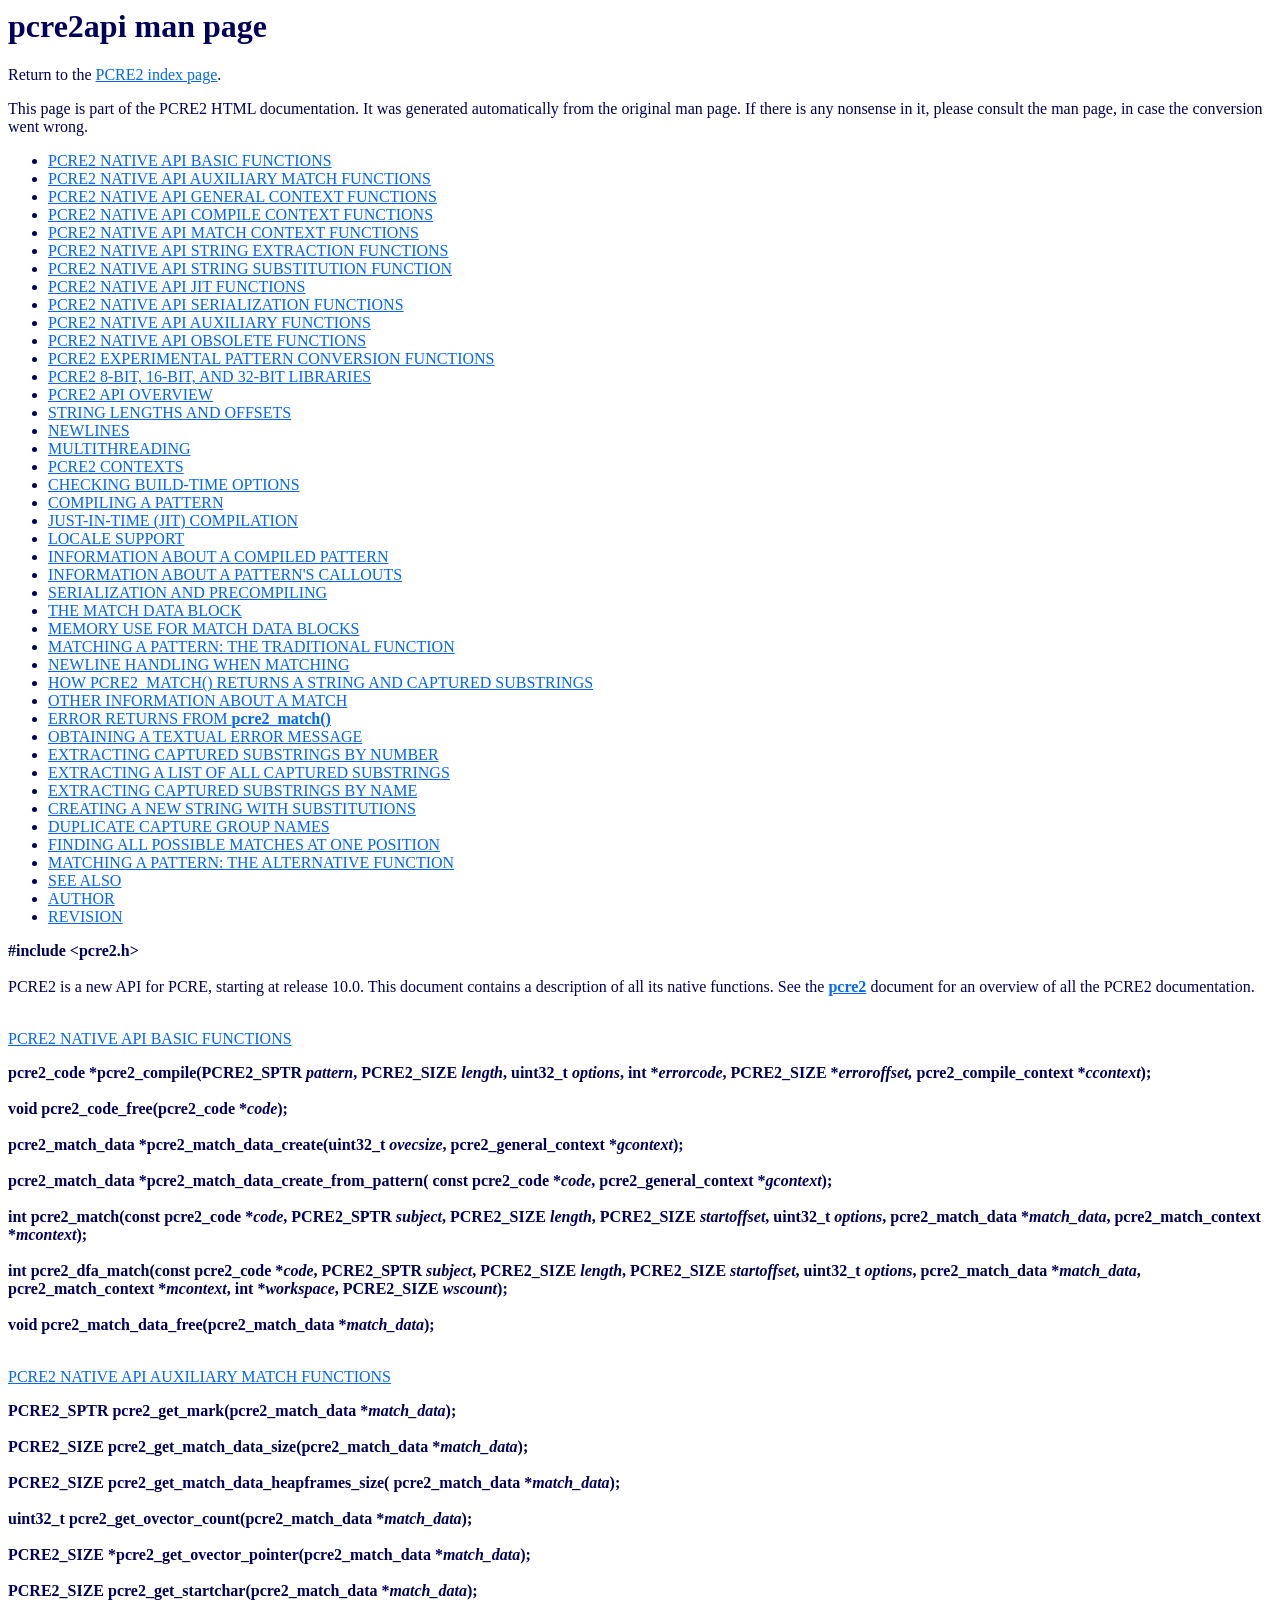
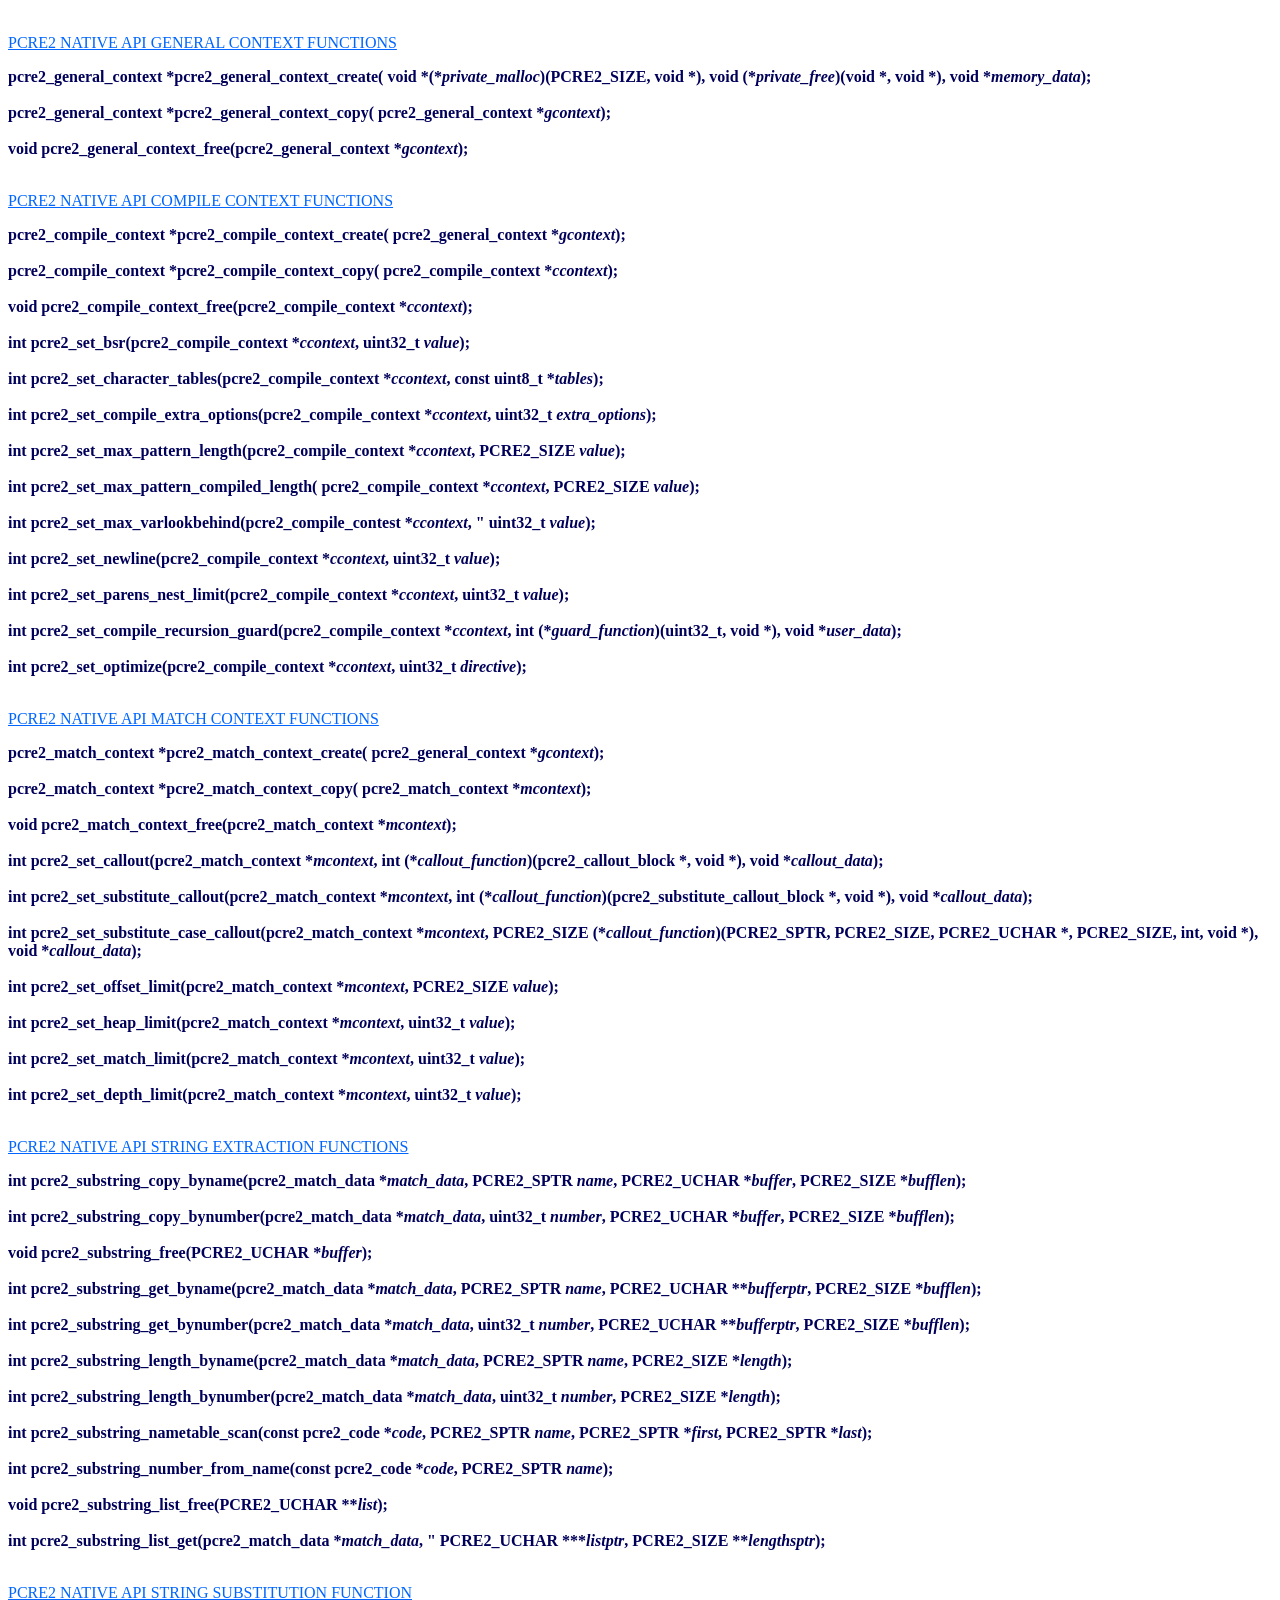
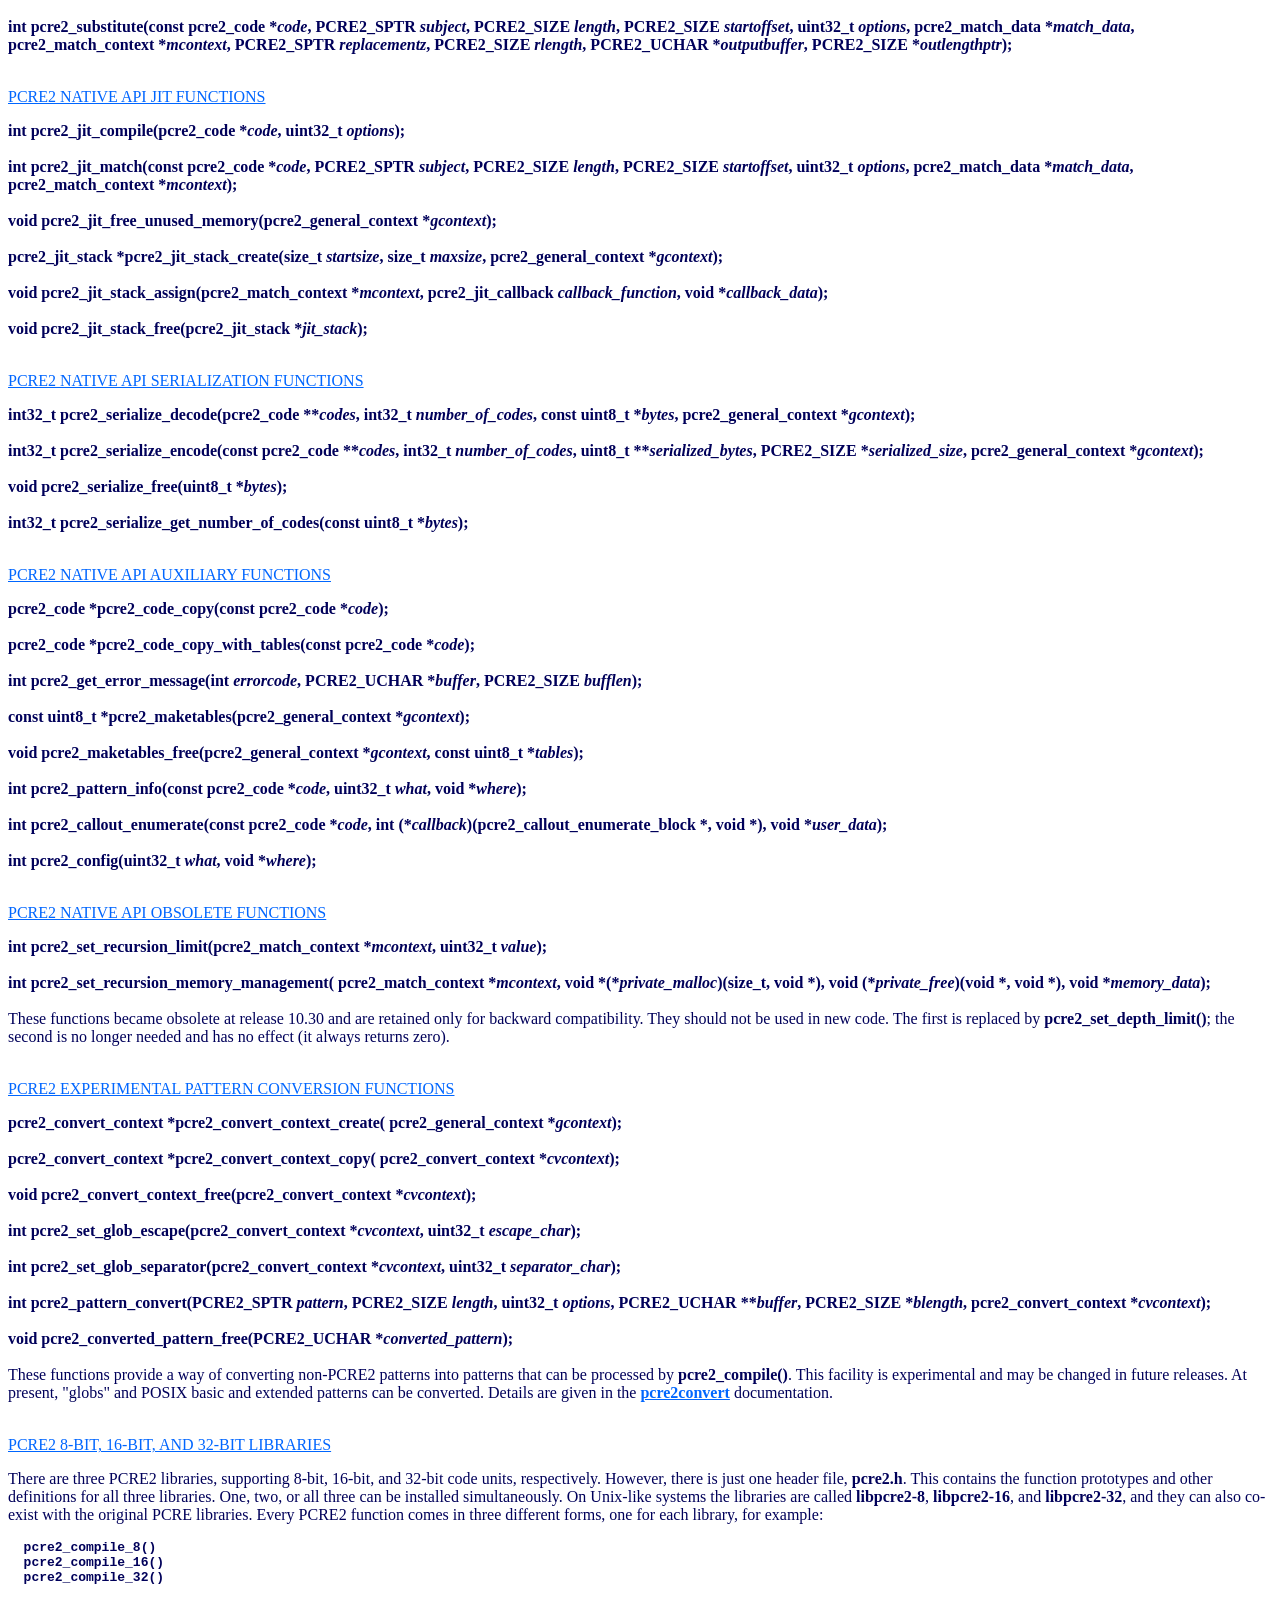
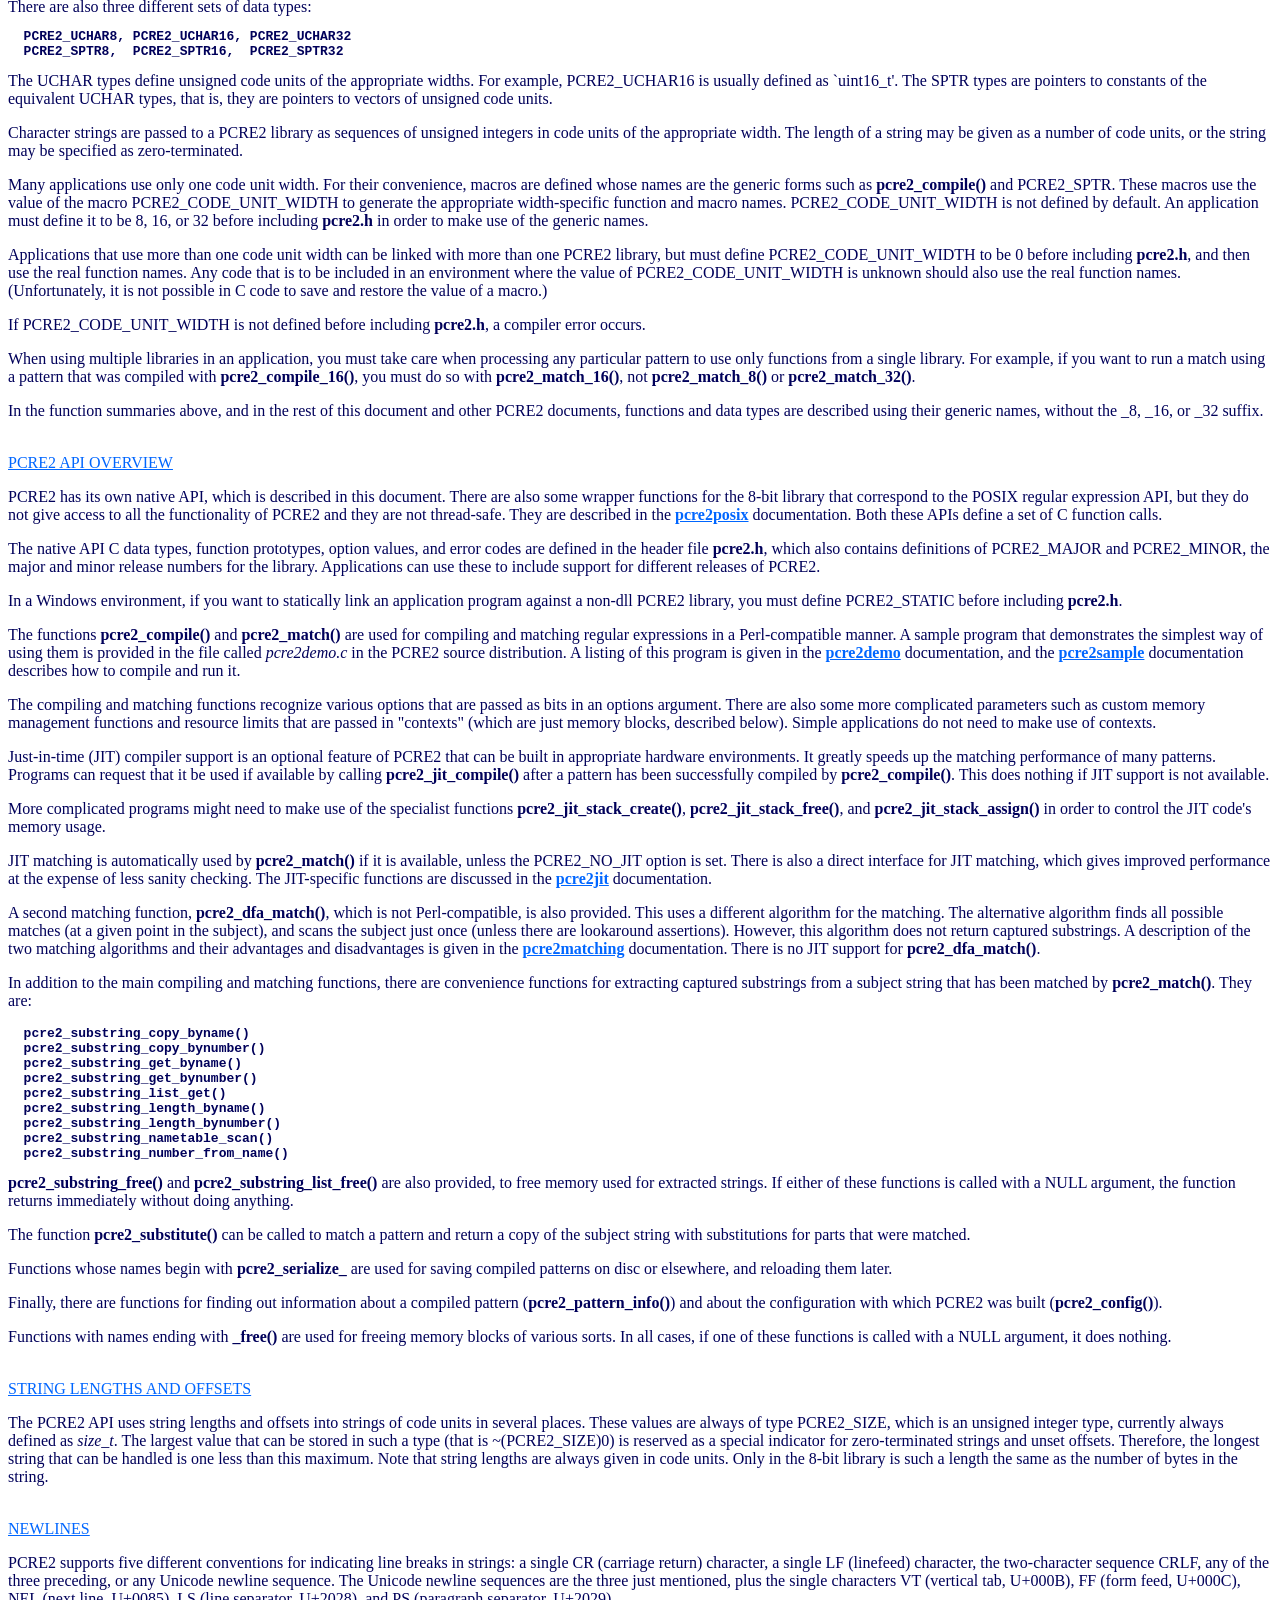
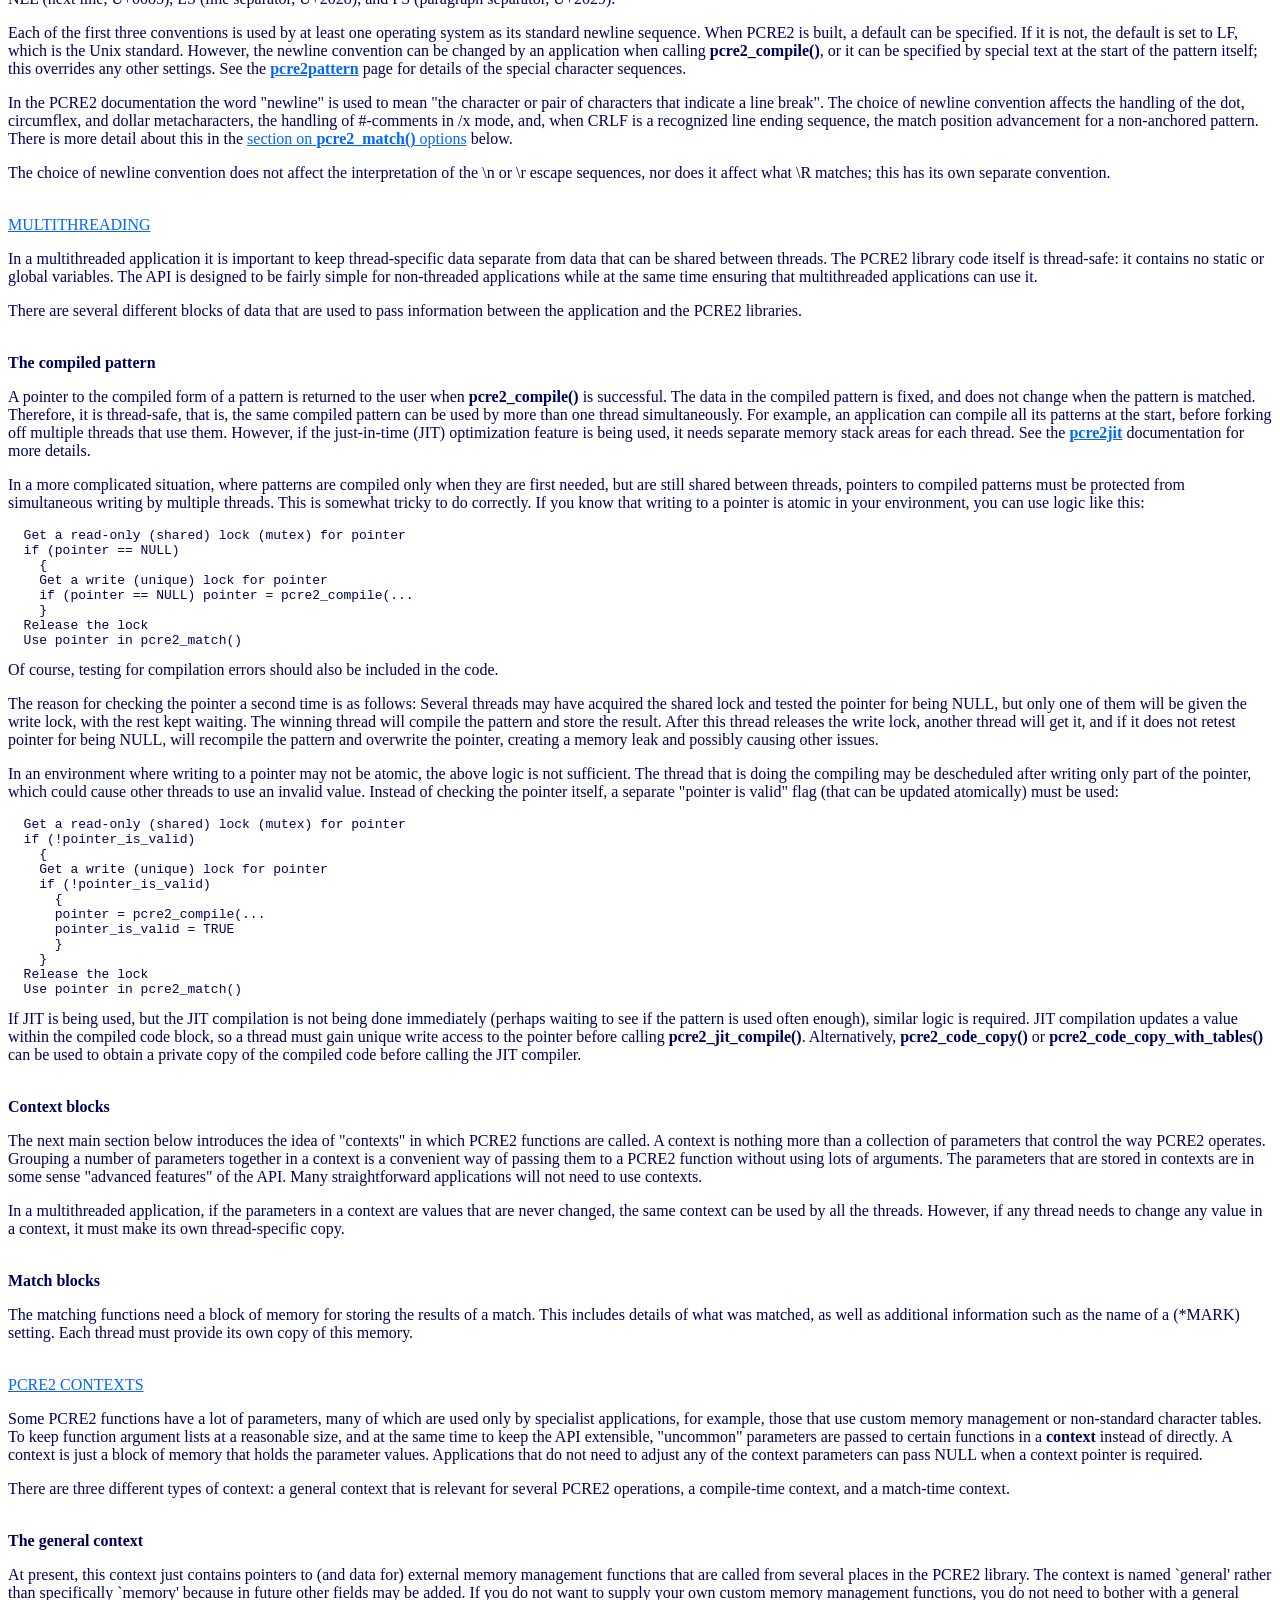
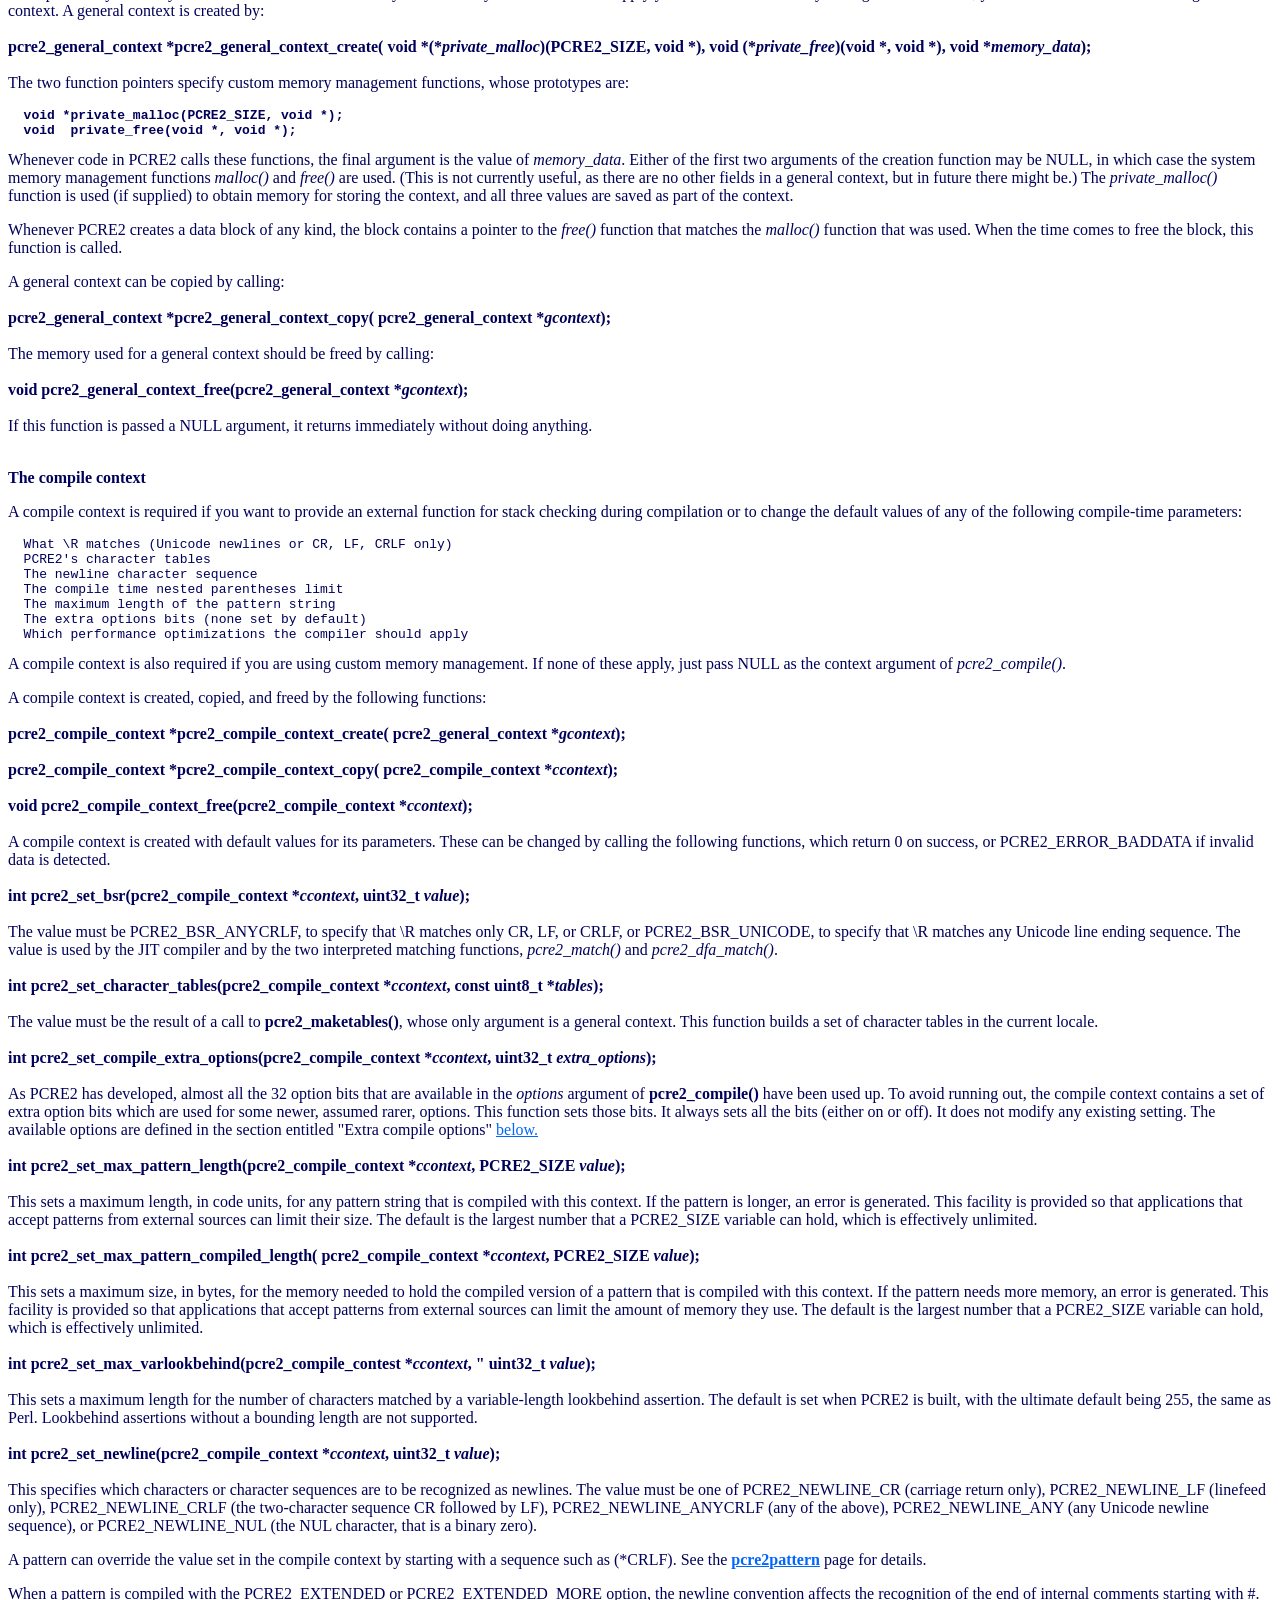
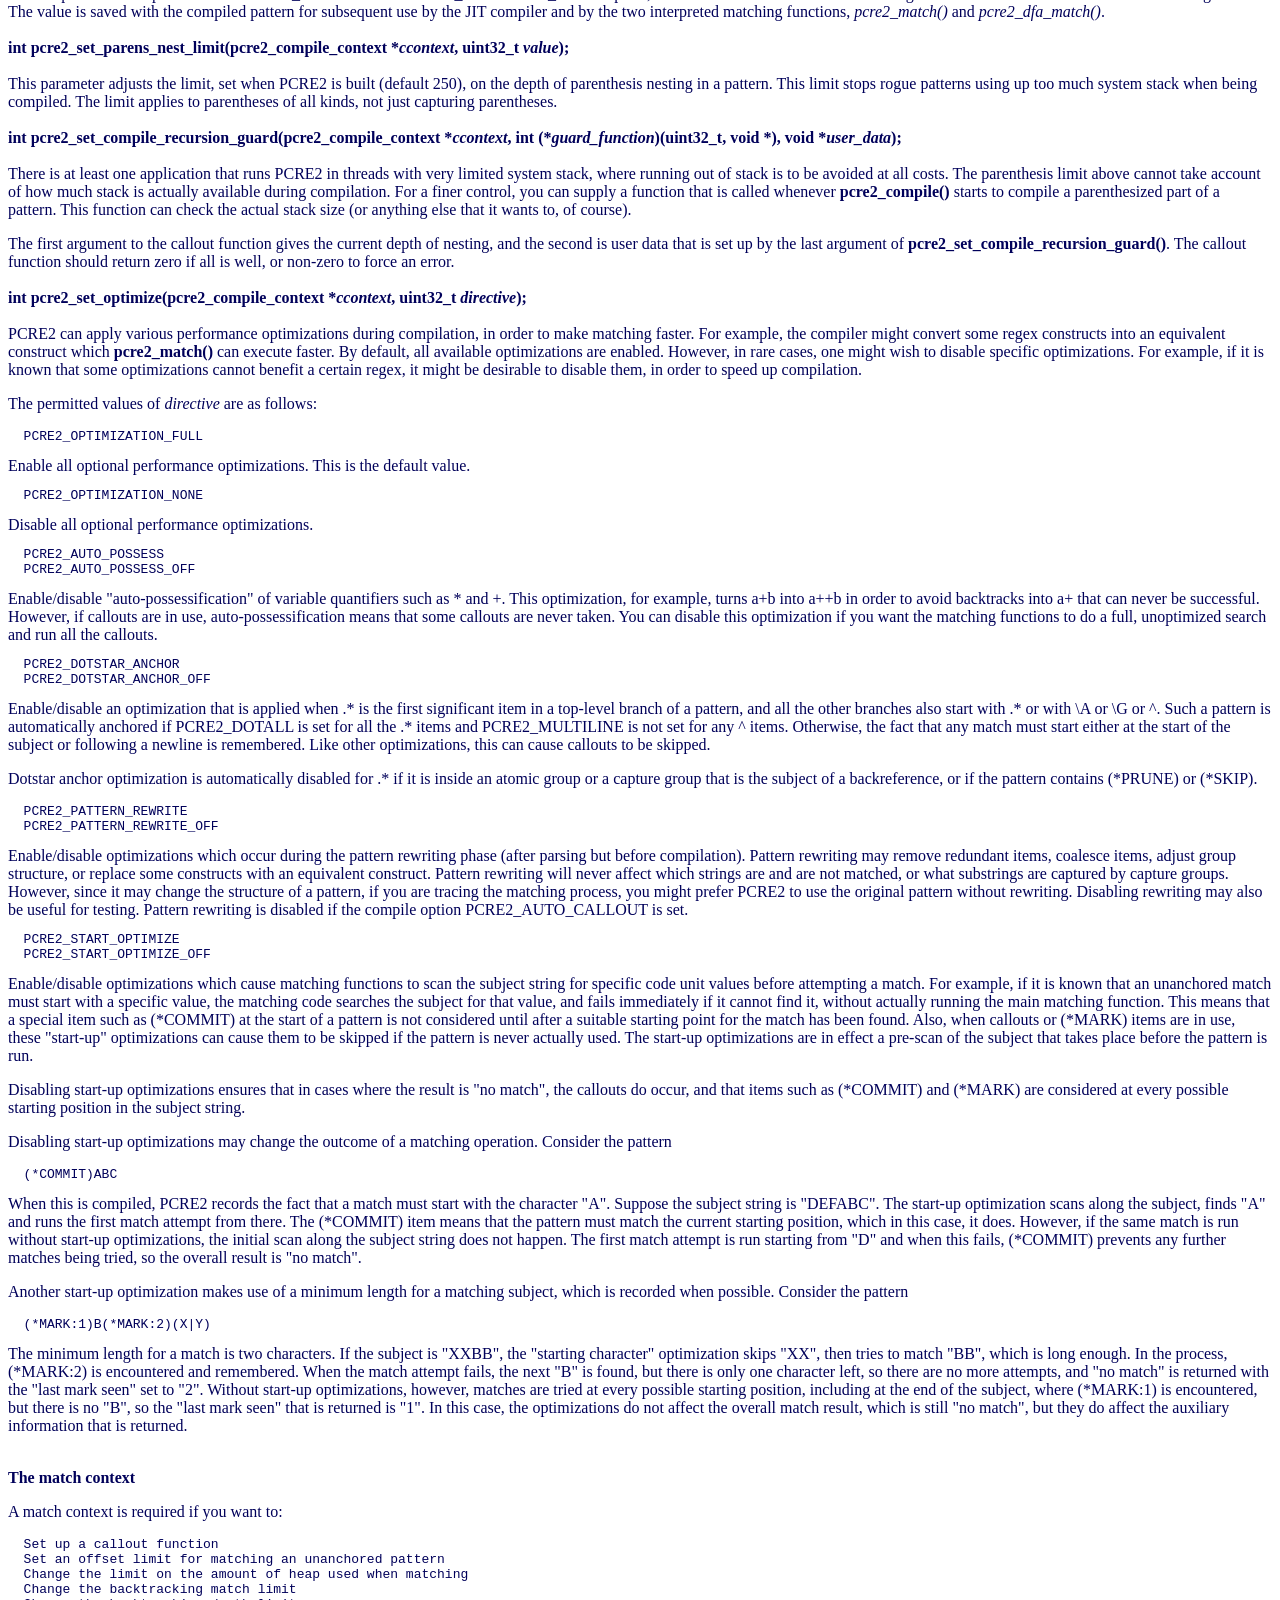
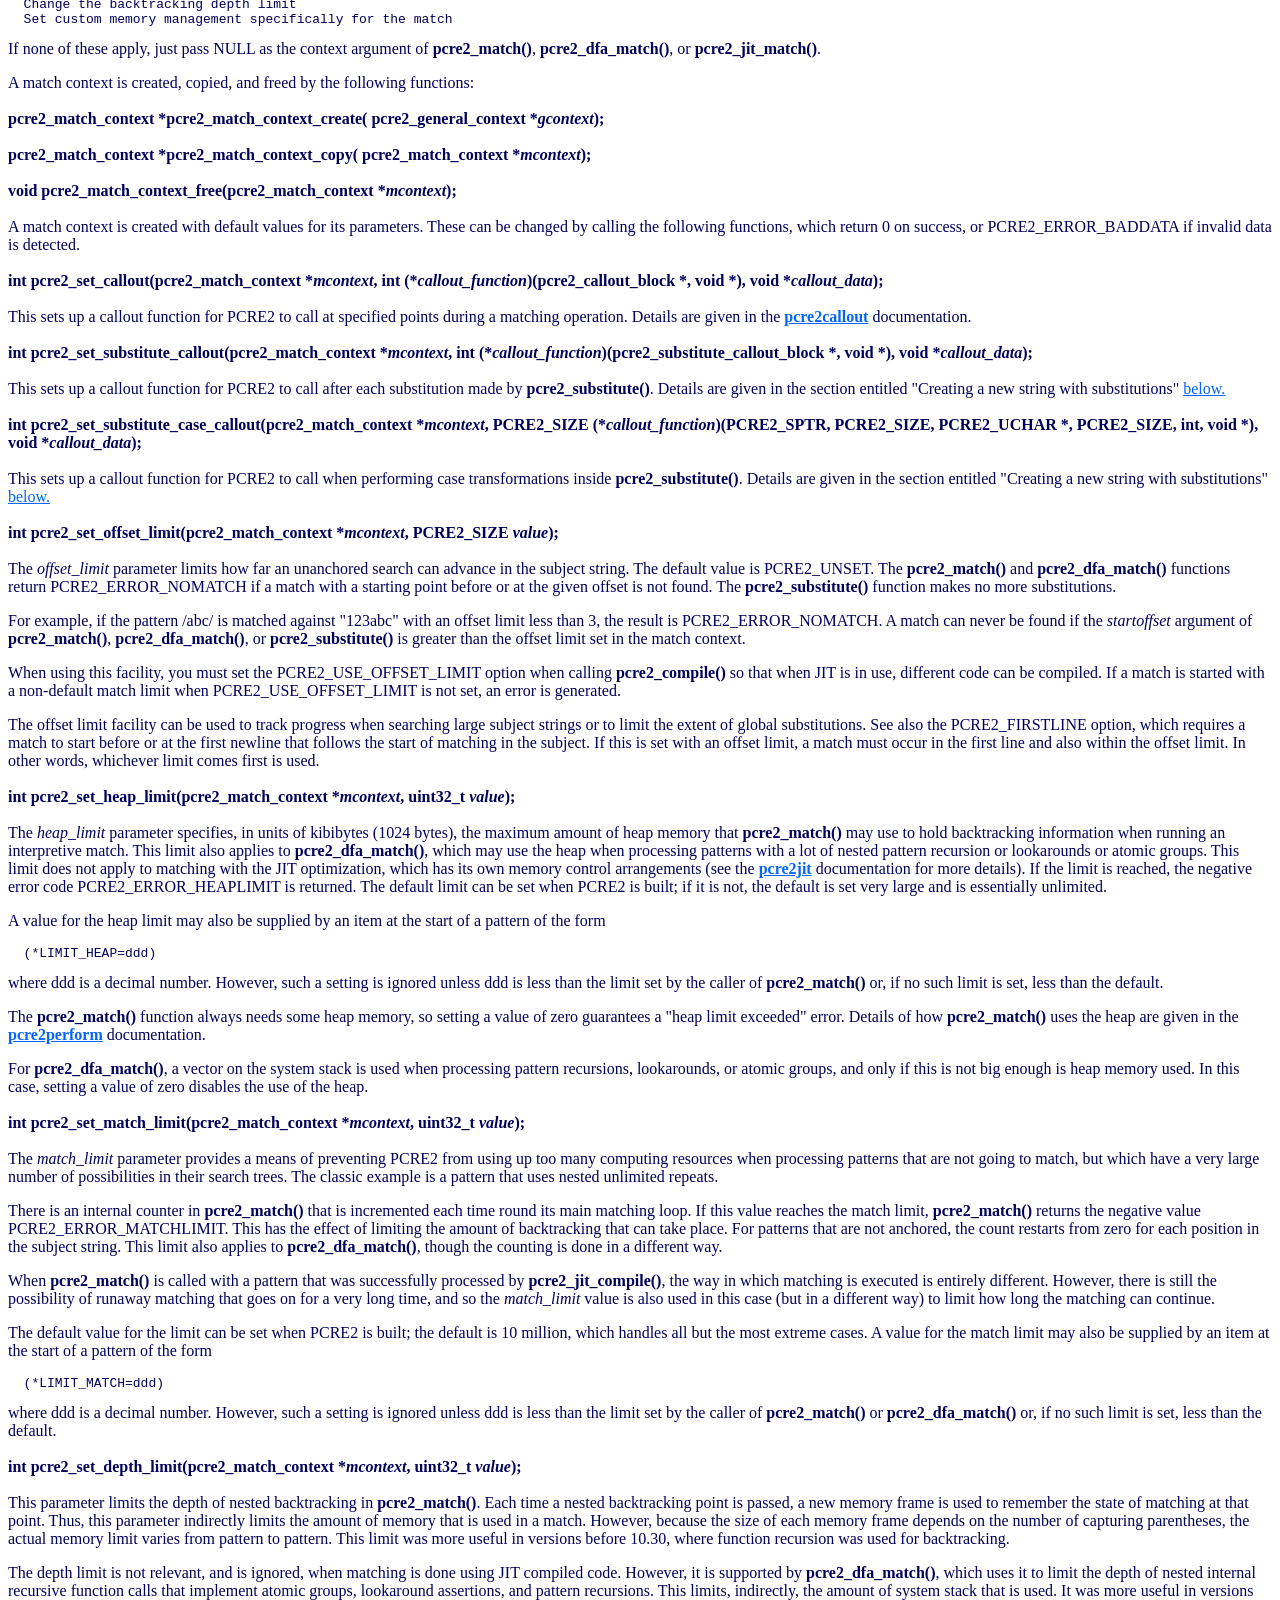
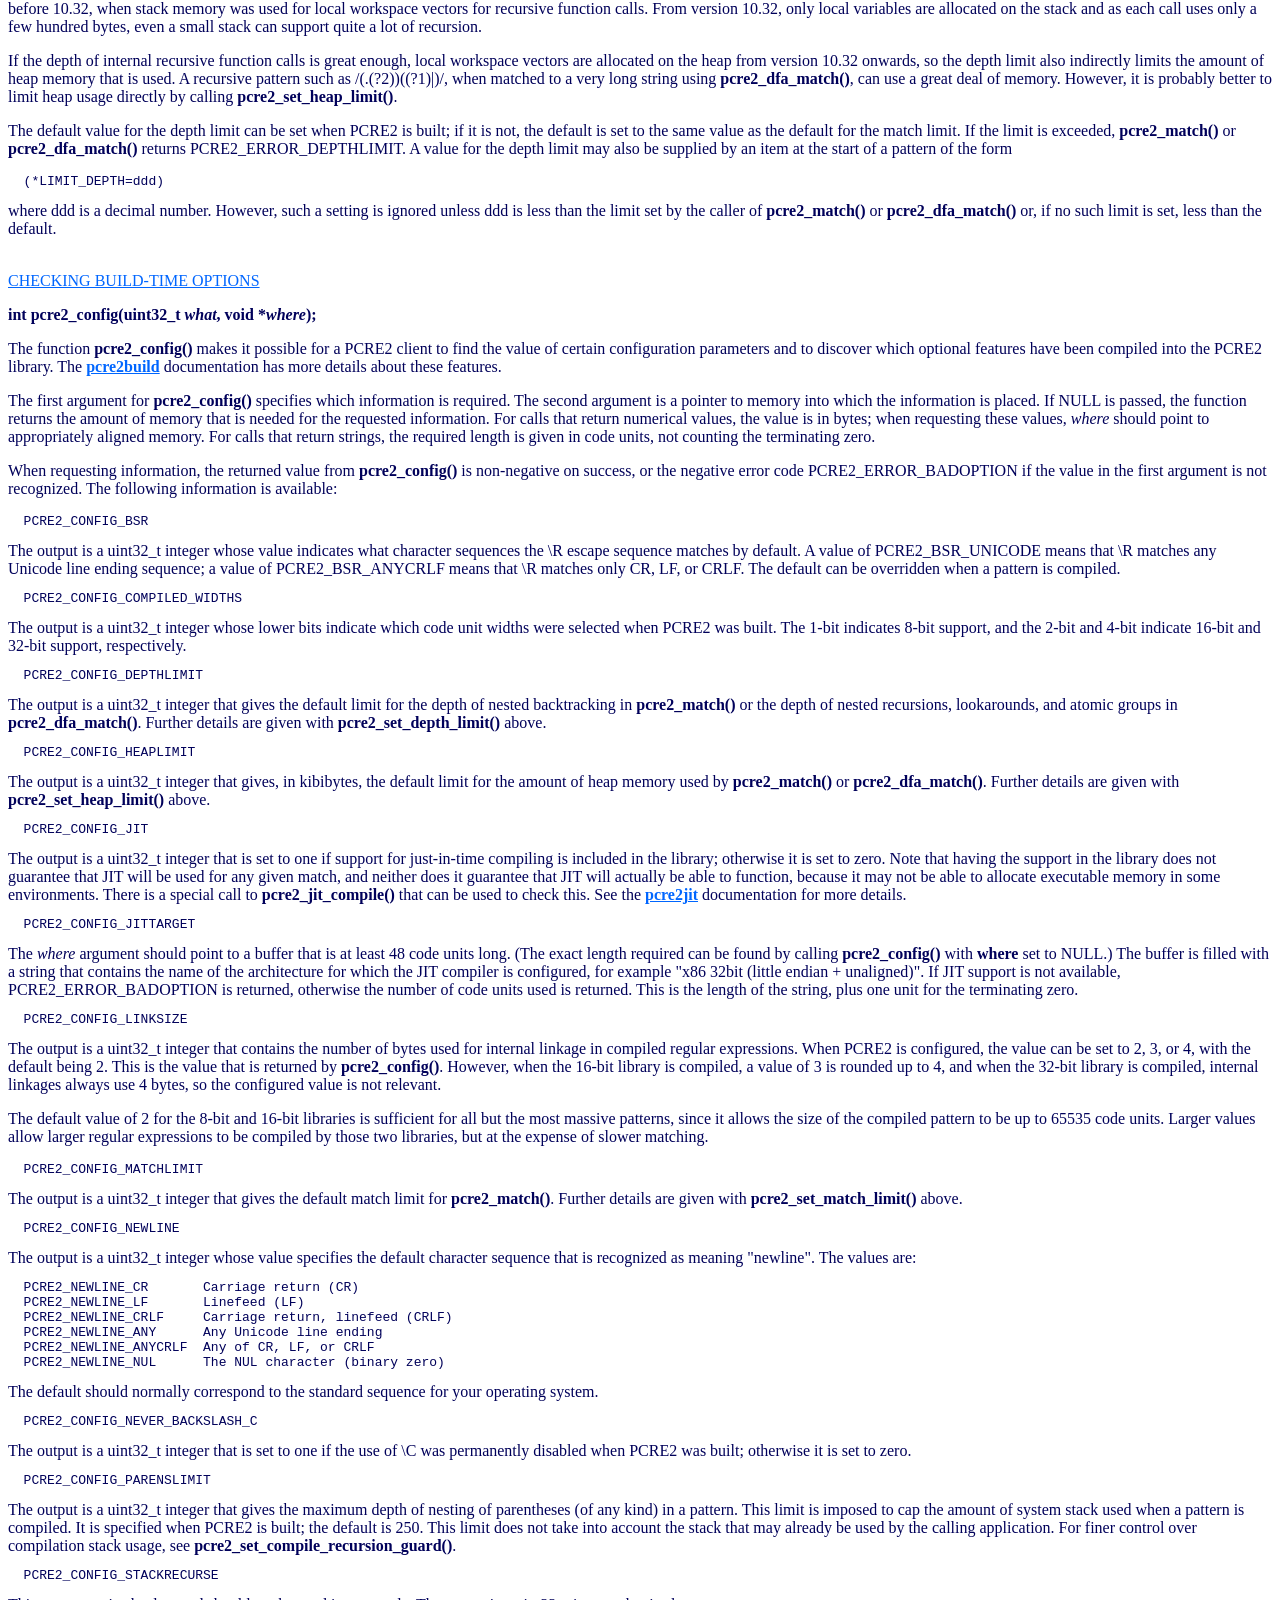
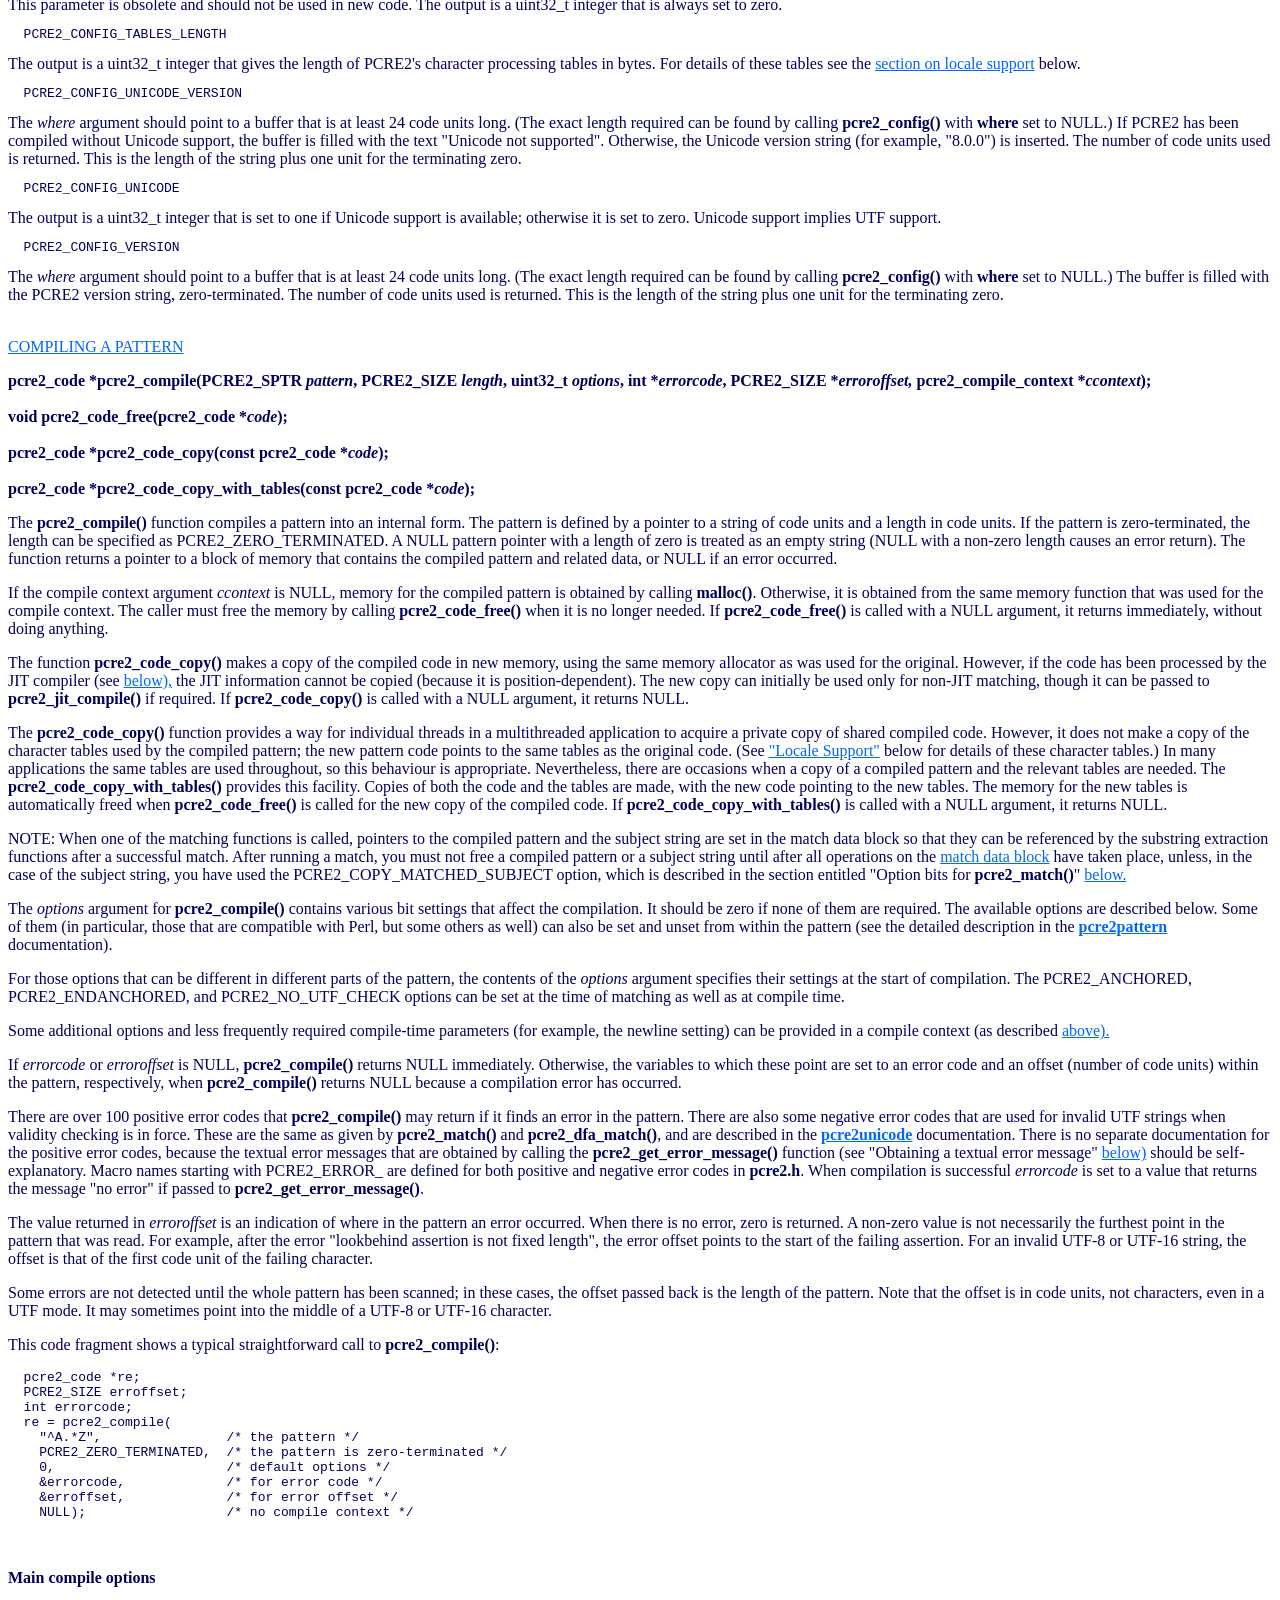
==== doc/html/pcre2api.html @ 54e4b57c "Merge e63c44fccf47bcfbcbce8b00276c614dce5a1378 into 35eafc9d2034ae19f0a807cb3005affea7bb2300" ====
<html>
<head>
<title>pcre2api specification</title>
</head>
<body bgcolor="#FFFFFF" text="#00005A" link="#0066FF" alink="#3399FF" vlink="#2222BB">
<h1>pcre2api man page</h1>
<p>
Return to the <a href="index.html">PCRE2 index page</a>.
</p>
<p>
This page is part of the PCRE2 HTML documentation. It was generated
automatically from the original man page. If there is any nonsense in it,
please consult the man page, in case the conversion went wrong.
<br>
<ul>
<li><a name="TOC1" href="#SEC1">PCRE2 NATIVE API BASIC FUNCTIONS</a>
<li><a name="TOC2" href="#SEC2">PCRE2 NATIVE API AUXILIARY MATCH FUNCTIONS</a>
<li><a name="TOC3" href="#SEC3">PCRE2 NATIVE API GENERAL CONTEXT FUNCTIONS</a>
<li><a name="TOC4" href="#SEC4">PCRE2 NATIVE API COMPILE CONTEXT FUNCTIONS</a>
<li><a name="TOC5" href="#SEC5">PCRE2 NATIVE API MATCH CONTEXT FUNCTIONS</a>
<li><a name="TOC6" href="#SEC6">PCRE2 NATIVE API STRING EXTRACTION FUNCTIONS</a>
<li><a name="TOC7" href="#SEC7">PCRE2 NATIVE API STRING SUBSTITUTION FUNCTION</a>
<li><a name="TOC8" href="#SEC8">PCRE2 NATIVE API JIT FUNCTIONS</a>
<li><a name="TOC9" href="#SEC9">PCRE2 NATIVE API SERIALIZATION FUNCTIONS</a>
<li><a name="TOC10" href="#SEC10">PCRE2 NATIVE API AUXILIARY FUNCTIONS</a>
<li><a name="TOC11" href="#SEC11">PCRE2 NATIVE API OBSOLETE FUNCTIONS</a>
<li><a name="TOC12" href="#SEC12">PCRE2 EXPERIMENTAL PATTERN CONVERSION FUNCTIONS</a>
<li><a name="TOC13" href="#SEC13">PCRE2 8-BIT, 16-BIT, AND 32-BIT LIBRARIES</a>
<li><a name="TOC14" href="#SEC14">PCRE2 API OVERVIEW</a>
<li><a name="TOC15" href="#SEC15">STRING LENGTHS AND OFFSETS</a>
<li><a name="TOC16" href="#SEC16">NEWLINES</a>
<li><a name="TOC17" href="#SEC17">MULTITHREADING</a>
<li><a name="TOC18" href="#SEC18">PCRE2 CONTEXTS</a>
<li><a name="TOC19" href="#SEC19">CHECKING BUILD-TIME OPTIONS</a>
<li><a name="TOC20" href="#SEC20">COMPILING A PATTERN</a>
<li><a name="TOC21" href="#SEC21">JUST-IN-TIME (JIT) COMPILATION</a>
<li><a name="TOC22" href="#SEC22">LOCALE SUPPORT</a>
<li><a name="TOC23" href="#SEC23">INFORMATION ABOUT A COMPILED PATTERN</a>
<li><a name="TOC24" href="#SEC24">INFORMATION ABOUT A PATTERN'S CALLOUTS</a>
<li><a name="TOC25" href="#SEC25">SERIALIZATION AND PRECOMPILING</a>
<li><a name="TOC26" href="#SEC26">THE MATCH DATA BLOCK</a>
<li><a name="TOC27" href="#SEC27">MEMORY USE FOR MATCH DATA BLOCKS</a>
<li><a name="TOC28" href="#SEC28">MATCHING A PATTERN: THE TRADITIONAL FUNCTION</a>
<li><a name="TOC29" href="#SEC29">NEWLINE HANDLING WHEN MATCHING</a>
<li><a name="TOC30" href="#SEC30">HOW PCRE2_MATCH() RETURNS A STRING AND CAPTURED SUBSTRINGS</a>
<li><a name="TOC31" href="#SEC31">OTHER INFORMATION ABOUT A MATCH</a>
<li><a name="TOC32" href="#SEC32">ERROR RETURNS FROM <b>pcre2_match()</b></a>
<li><a name="TOC33" href="#SEC33">OBTAINING A TEXTUAL ERROR MESSAGE</a>
<li><a name="TOC34" href="#SEC34">EXTRACTING CAPTURED SUBSTRINGS BY NUMBER</a>
<li><a name="TOC35" href="#SEC35">EXTRACTING A LIST OF ALL CAPTURED SUBSTRINGS</a>
<li><a name="TOC36" href="#SEC36">EXTRACTING CAPTURED SUBSTRINGS BY NAME</a>
<li><a name="TOC37" href="#SEC37">CREATING A NEW STRING WITH SUBSTITUTIONS</a>
<li><a name="TOC38" href="#SEC38">DUPLICATE CAPTURE GROUP NAMES</a>
<li><a name="TOC39" href="#SEC39">FINDING ALL POSSIBLE MATCHES AT ONE POSITION</a>
<li><a name="TOC40" href="#SEC40">MATCHING A PATTERN: THE ALTERNATIVE FUNCTION</a>
<li><a name="TOC41" href="#SEC41">SEE ALSO</a>
<li><a name="TOC42" href="#SEC42">AUTHOR</a>
<li><a name="TOC43" href="#SEC43">REVISION</a>
</ul>
<P>
<b>#include &#60;pcre2.h&#62;</b>
<br>
<br>
PCRE2 is a new API for PCRE, starting at release 10.0. This document contains a
description of all its native functions. See the
<a href="pcre2.html"><b>pcre2</b></a>
document for an overview of all the PCRE2 documentation.
</P>
<br><a name="SEC1" href="#TOC1">PCRE2 NATIVE API BASIC FUNCTIONS</a><br>
<P>
<b>pcre2_code *pcre2_compile(PCRE2_SPTR <i>pattern</i>, PCRE2_SIZE <i>length</i>,</b>
<b>  uint32_t <i>options</i>, int *<i>errorcode</i>, PCRE2_SIZE *<i>erroroffset,</i></b>
<b>  pcre2_compile_context *<i>ccontext</i>);</b>
<br>
<br>
<b>void pcre2_code_free(pcre2_code *<i>code</i>);</b>
<br>
<br>
<b>pcre2_match_data *pcre2_match_data_create(uint32_t <i>ovecsize</i>,</b>
<b>  pcre2_general_context *<i>gcontext</i>);</b>
<br>
<br>
<b>pcre2_match_data *pcre2_match_data_create_from_pattern(</b>
<b>  const pcre2_code *<i>code</i>, pcre2_general_context *<i>gcontext</i>);</b>
<br>
<br>
<b>int pcre2_match(const pcre2_code *<i>code</i>, PCRE2_SPTR <i>subject</i>,</b>
<b>  PCRE2_SIZE <i>length</i>, PCRE2_SIZE <i>startoffset</i>,</b>
<b>  uint32_t <i>options</i>, pcre2_match_data *<i>match_data</i>,</b>
<b>  pcre2_match_context *<i>mcontext</i>);</b>
<br>
<br>
<b>int pcre2_dfa_match(const pcre2_code *<i>code</i>, PCRE2_SPTR <i>subject</i>,</b>
<b>  PCRE2_SIZE <i>length</i>, PCRE2_SIZE <i>startoffset</i>,</b>
<b>  uint32_t <i>options</i>, pcre2_match_data *<i>match_data</i>,</b>
<b>  pcre2_match_context *<i>mcontext</i>,</b>
<b>  int *<i>workspace</i>, PCRE2_SIZE <i>wscount</i>);</b>
<br>
<br>
<b>void pcre2_match_data_free(pcre2_match_data *<i>match_data</i>);</b>
</P>
<br><a name="SEC2" href="#TOC1">PCRE2 NATIVE API AUXILIARY MATCH FUNCTIONS</a><br>
<P>
<b>PCRE2_SPTR pcre2_get_mark(pcre2_match_data *<i>match_data</i>);</b>
<br>
<br>
<b>PCRE2_SIZE pcre2_get_match_data_size(pcre2_match_data *<i>match_data</i>);</b>
<br>
<br>
<b>PCRE2_SIZE pcre2_get_match_data_heapframes_size(</b>
<b>  pcre2_match_data *<i>match_data</i>);</b>
<br>
<br>
<b>uint32_t pcre2_get_ovector_count(pcre2_match_data *<i>match_data</i>);</b>
<br>
<br>
<b>PCRE2_SIZE *pcre2_get_ovector_pointer(pcre2_match_data *<i>match_data</i>);</b>
<br>
<br>
<b>PCRE2_SIZE pcre2_get_startchar(pcre2_match_data *<i>match_data</i>);</b>
</P>
<br><a name="SEC3" href="#TOC1">PCRE2 NATIVE API GENERAL CONTEXT FUNCTIONS</a><br>
<P>
<b>pcre2_general_context *pcre2_general_context_create(</b>
<b>  void *(*<i>private_malloc</i>)(PCRE2_SIZE, void *),</b>
<b>  void (*<i>private_free</i>)(void *, void *), void *<i>memory_data</i>);</b>
<br>
<br>
<b>pcre2_general_context *pcre2_general_context_copy(</b>
<b>  pcre2_general_context *<i>gcontext</i>);</b>
<br>
<br>
<b>void pcre2_general_context_free(pcre2_general_context *<i>gcontext</i>);</b>
</P>
<br><a name="SEC4" href="#TOC1">PCRE2 NATIVE API COMPILE CONTEXT FUNCTIONS</a><br>
<P>
<b>pcre2_compile_context *pcre2_compile_context_create(</b>
<b>  pcre2_general_context *<i>gcontext</i>);</b>
<br>
<br>
<b>pcre2_compile_context *pcre2_compile_context_copy(</b>
<b>  pcre2_compile_context *<i>ccontext</i>);</b>
<br>
<br>
<b>void pcre2_compile_context_free(pcre2_compile_context *<i>ccontext</i>);</b>
<br>
<br>
<b>int pcre2_set_bsr(pcre2_compile_context *<i>ccontext</i>,</b>
<b>  uint32_t <i>value</i>);</b>
<br>
<br>
<b>int pcre2_set_character_tables(pcre2_compile_context *<i>ccontext</i>,</b>
<b>  const uint8_t *<i>tables</i>);</b>
<br>
<br>
<b>int pcre2_set_compile_extra_options(pcre2_compile_context *<i>ccontext</i>,</b>
<b>  uint32_t <i>extra_options</i>);</b>
<br>
<br>
<b>int pcre2_set_max_pattern_length(pcre2_compile_context *<i>ccontext</i>,</b>
<b>  PCRE2_SIZE <i>value</i>);</b>
<br>
<br>
<b>int pcre2_set_max_pattern_compiled_length(</b>
<b>  pcre2_compile_context *<i>ccontext</i>, PCRE2_SIZE <i>value</i>);</b>
<br>
<br>
<b>int pcre2_set_max_varlookbehind(pcre2_compile_contest *<i>ccontext</i>,</b>
<b>"  uint32_t <i>value</i>);</b>
<br>
<br>
<b>int pcre2_set_newline(pcre2_compile_context *<i>ccontext</i>,</b>
<b>  uint32_t <i>value</i>);</b>
<br>
<br>
<b>int pcre2_set_parens_nest_limit(pcre2_compile_context *<i>ccontext</i>,</b>
<b>  uint32_t <i>value</i>);</b>
<br>
<br>
<b>int pcre2_set_compile_recursion_guard(pcre2_compile_context *<i>ccontext</i>,</b>
<b>  int (*<i>guard_function</i>)(uint32_t, void *), void *<i>user_data</i>);</b>
<br>
<br>
<b>int pcre2_set_optimize(pcre2_compile_context *<i>ccontext</i>,</b>
<b>  uint32_t <i>directive</i>);</b>
</P>
<br><a name="SEC5" href="#TOC1">PCRE2 NATIVE API MATCH CONTEXT FUNCTIONS</a><br>
<P>
<b>pcre2_match_context *pcre2_match_context_create(</b>
<b>  pcre2_general_context *<i>gcontext</i>);</b>
<br>
<br>
<b>pcre2_match_context *pcre2_match_context_copy(</b>
<b>  pcre2_match_context *<i>mcontext</i>);</b>
<br>
<br>
<b>void pcre2_match_context_free(pcre2_match_context *<i>mcontext</i>);</b>
<br>
<br>
<b>int pcre2_set_callout(pcre2_match_context *<i>mcontext</i>,</b>
<b>  int (*<i>callout_function</i>)(pcre2_callout_block *, void *),</b>
<b>  void *<i>callout_data</i>);</b>
<br>
<br>
<b>int pcre2_set_substitute_callout(pcre2_match_context *<i>mcontext</i>,</b>
<b>  int (*<i>callout_function</i>)(pcre2_substitute_callout_block *, void *),</b>
<b>  void *<i>callout_data</i>);</b>
<br>
<br>
<b>int pcre2_set_substitute_case_callout(pcre2_match_context *<i>mcontext</i>,</b>
<b>  PCRE2_SIZE (*<i>callout_function</i>)(PCRE2_SPTR, PCRE2_SIZE,</b>
<b>                                 PCRE2_UCHAR *, PCRE2_SIZE,</b>
<b>                                 int, void *),</b>
<b>  void *<i>callout_data</i>);</b>
<br>
<br>
<b>int pcre2_set_offset_limit(pcre2_match_context *<i>mcontext</i>,</b>
<b>  PCRE2_SIZE <i>value</i>);</b>
<br>
<br>
<b>int pcre2_set_heap_limit(pcre2_match_context *<i>mcontext</i>,</b>
<b>  uint32_t <i>value</i>);</b>
<br>
<br>
<b>int pcre2_set_match_limit(pcre2_match_context *<i>mcontext</i>,</b>
<b>  uint32_t <i>value</i>);</b>
<br>
<br>
<b>int pcre2_set_depth_limit(pcre2_match_context *<i>mcontext</i>,</b>
<b>  uint32_t <i>value</i>);</b>
</P>
<br><a name="SEC6" href="#TOC1">PCRE2 NATIVE API STRING EXTRACTION FUNCTIONS</a><br>
<P>
<b>int pcre2_substring_copy_byname(pcre2_match_data *<i>match_data</i>,</b>
<b>  PCRE2_SPTR <i>name</i>, PCRE2_UCHAR *<i>buffer</i>, PCRE2_SIZE *<i>bufflen</i>);</b>
<br>
<br>
<b>int pcre2_substring_copy_bynumber(pcre2_match_data *<i>match_data</i>,</b>
<b>  uint32_t <i>number</i>, PCRE2_UCHAR *<i>buffer</i>,</b>
<b>  PCRE2_SIZE *<i>bufflen</i>);</b>
<br>
<br>
<b>void pcre2_substring_free(PCRE2_UCHAR *<i>buffer</i>);</b>
<br>
<br>
<b>int pcre2_substring_get_byname(pcre2_match_data *<i>match_data</i>,</b>
<b>  PCRE2_SPTR <i>name</i>, PCRE2_UCHAR **<i>bufferptr</i>, PCRE2_SIZE *<i>bufflen</i>);</b>
<br>
<br>
<b>int pcre2_substring_get_bynumber(pcre2_match_data *<i>match_data</i>,</b>
<b>  uint32_t <i>number</i>, PCRE2_UCHAR **<i>bufferptr</i>,</b>
<b>  PCRE2_SIZE *<i>bufflen</i>);</b>
<br>
<br>
<b>int pcre2_substring_length_byname(pcre2_match_data *<i>match_data</i>,</b>
<b>  PCRE2_SPTR <i>name</i>, PCRE2_SIZE *<i>length</i>);</b>
<br>
<br>
<b>int pcre2_substring_length_bynumber(pcre2_match_data *<i>match_data</i>,</b>
<b>  uint32_t <i>number</i>, PCRE2_SIZE *<i>length</i>);</b>
<br>
<br>
<b>int pcre2_substring_nametable_scan(const pcre2_code *<i>code</i>,</b>
<b>  PCRE2_SPTR <i>name</i>, PCRE2_SPTR *<i>first</i>, PCRE2_SPTR *<i>last</i>);</b>
<br>
<br>
<b>int pcre2_substring_number_from_name(const pcre2_code *<i>code</i>,</b>
<b>  PCRE2_SPTR <i>name</i>);</b>
<br>
<br>
<b>void pcre2_substring_list_free(PCRE2_UCHAR **<i>list</i>);</b>
<br>
<br>
<b>int pcre2_substring_list_get(pcre2_match_data *<i>match_data</i>,</b>
<b>"  PCRE2_UCHAR ***<i>listptr</i>, PCRE2_SIZE **<i>lengthsptr</i>);</b>
</P>
<br><a name="SEC7" href="#TOC1">PCRE2 NATIVE API STRING SUBSTITUTION FUNCTION</a><br>
<P>
<b>int pcre2_substitute(const pcre2_code *<i>code</i>, PCRE2_SPTR <i>subject</i>,</b>
<b>  PCRE2_SIZE <i>length</i>, PCRE2_SIZE <i>startoffset</i>,</b>
<b>  uint32_t <i>options</i>, pcre2_match_data *<i>match_data</i>,</b>
<b>  pcre2_match_context *<i>mcontext</i>, PCRE2_SPTR <i>replacementz</i>,</b>
<b>  PCRE2_SIZE <i>rlength</i>, PCRE2_UCHAR *<i>outputbuffer</i>,</b>
<b>  PCRE2_SIZE *<i>outlengthptr</i>);</b>
</P>
<br><a name="SEC8" href="#TOC1">PCRE2 NATIVE API JIT FUNCTIONS</a><br>
<P>
<b>int pcre2_jit_compile(pcre2_code *<i>code</i>, uint32_t <i>options</i>);</b>
<br>
<br>
<b>int pcre2_jit_match(const pcre2_code *<i>code</i>, PCRE2_SPTR <i>subject</i>,</b>
<b>  PCRE2_SIZE <i>length</i>, PCRE2_SIZE <i>startoffset</i>,</b>
<b>  uint32_t <i>options</i>, pcre2_match_data *<i>match_data</i>,</b>
<b>  pcre2_match_context *<i>mcontext</i>);</b>
<br>
<br>
<b>void pcre2_jit_free_unused_memory(pcre2_general_context *<i>gcontext</i>);</b>
<br>
<br>
<b>pcre2_jit_stack *pcre2_jit_stack_create(size_t <i>startsize</i>,</b>
<b>  size_t <i>maxsize</i>, pcre2_general_context *<i>gcontext</i>);</b>
<br>
<br>
<b>void pcre2_jit_stack_assign(pcre2_match_context *<i>mcontext</i>,</b>
<b>  pcre2_jit_callback <i>callback_function</i>, void *<i>callback_data</i>);</b>
<br>
<br>
<b>void pcre2_jit_stack_free(pcre2_jit_stack *<i>jit_stack</i>);</b>
</P>
<br><a name="SEC9" href="#TOC1">PCRE2 NATIVE API SERIALIZATION FUNCTIONS</a><br>
<P>
<b>int32_t pcre2_serialize_decode(pcre2_code **<i>codes</i>,</b>
<b>  int32_t <i>number_of_codes</i>, const uint8_t *<i>bytes</i>,</b>
<b>  pcre2_general_context *<i>gcontext</i>);</b>
<br>
<br>
<b>int32_t pcre2_serialize_encode(const pcre2_code **<i>codes</i>,</b>
<b>  int32_t <i>number_of_codes</i>, uint8_t **<i>serialized_bytes</i>,</b>
<b>  PCRE2_SIZE *<i>serialized_size</i>, pcre2_general_context *<i>gcontext</i>);</b>
<br>
<br>
<b>void pcre2_serialize_free(uint8_t *<i>bytes</i>);</b>
<br>
<br>
<b>int32_t pcre2_serialize_get_number_of_codes(const uint8_t *<i>bytes</i>);</b>
</P>
<br><a name="SEC10" href="#TOC1">PCRE2 NATIVE API AUXILIARY FUNCTIONS</a><br>
<P>
<b>pcre2_code *pcre2_code_copy(const pcre2_code *<i>code</i>);</b>
<br>
<br>
<b>pcre2_code *pcre2_code_copy_with_tables(const pcre2_code *<i>code</i>);</b>
<br>
<br>
<b>int pcre2_get_error_message(int <i>errorcode</i>, PCRE2_UCHAR *<i>buffer</i>,</b>
<b>  PCRE2_SIZE <i>bufflen</i>);</b>
<br>
<br>
<b>const uint8_t *pcre2_maketables(pcre2_general_context *<i>gcontext</i>);</b>
<br>
<br>
<b>void pcre2_maketables_free(pcre2_general_context *<i>gcontext</i>,</b>
<b>  const uint8_t *<i>tables</i>);</b>
<br>
<br>
<b>int pcre2_pattern_info(const pcre2_code *<i>code</i>, uint32_t <i>what</i>,</b>
<b>  void *<i>where</i>);</b>
<br>
<br>
<b>int pcre2_callout_enumerate(const pcre2_code *<i>code</i>,</b>
<b>  int (*<i>callback</i>)(pcre2_callout_enumerate_block *, void *),</b>
<b>  void *<i>user_data</i>);</b>
<br>
<br>
<b>int pcre2_config(uint32_t <i>what</i>, void *<i>where</i>);</b>
</P>
<br><a name="SEC11" href="#TOC1">PCRE2 NATIVE API OBSOLETE FUNCTIONS</a><br>
<P>
<b>int pcre2_set_recursion_limit(pcre2_match_context *<i>mcontext</i>,</b>
<b>  uint32_t <i>value</i>);</b>
<br>
<br>
<b>int pcre2_set_recursion_memory_management(</b>
<b>  pcre2_match_context *<i>mcontext</i>,</b>
<b>  void *(*<i>private_malloc</i>)(size_t, void *),</b>
<b>  void (*<i>private_free</i>)(void *, void *), void *<i>memory_data</i>);</b>
<br>
<br>
These functions became obsolete at release 10.30 and are retained only for
backward compatibility. They should not be used in new code. The first is
replaced by <b>pcre2_set_depth_limit()</b>; the second is no longer needed and
has no effect (it always returns zero).
</P>
<br><a name="SEC12" href="#TOC1">PCRE2 EXPERIMENTAL PATTERN CONVERSION FUNCTIONS</a><br>
<P>
<b>pcre2_convert_context *pcre2_convert_context_create(</b>
<b>  pcre2_general_context *<i>gcontext</i>);</b>
<br>
<br>
<b>pcre2_convert_context *pcre2_convert_context_copy(</b>
<b>  pcre2_convert_context *<i>cvcontext</i>);</b>
<br>
<br>
<b>void pcre2_convert_context_free(pcre2_convert_context *<i>cvcontext</i>);</b>
<br>
<br>
<b>int pcre2_set_glob_escape(pcre2_convert_context *<i>cvcontext</i>,</b>
<b>  uint32_t <i>escape_char</i>);</b>
<br>
<br>
<b>int pcre2_set_glob_separator(pcre2_convert_context *<i>cvcontext</i>,</b>
<b>  uint32_t <i>separator_char</i>);</b>
<br>
<br>
<b>int pcre2_pattern_convert(PCRE2_SPTR <i>pattern</i>, PCRE2_SIZE <i>length</i>,</b>
<b>  uint32_t <i>options</i>, PCRE2_UCHAR **<i>buffer</i>,</b>
<b>  PCRE2_SIZE *<i>blength</i>, pcre2_convert_context *<i>cvcontext</i>);</b>
<br>
<br>
<b>void pcre2_converted_pattern_free(PCRE2_UCHAR *<i>converted_pattern</i>);</b>
<br>
<br>
These functions provide a way of converting non-PCRE2 patterns into
patterns that can be processed by <b>pcre2_compile()</b>. This facility is
experimental and may be changed in future releases. At present, "globs" and
POSIX basic and extended patterns can be converted. Details are given in the
<a href="pcre2convert.html"><b>pcre2convert</b></a>
documentation.
</P>
<br><a name="SEC13" href="#TOC1">PCRE2 8-BIT, 16-BIT, AND 32-BIT LIBRARIES</a><br>
<P>
There are three PCRE2 libraries, supporting 8-bit, 16-bit, and 32-bit code
units, respectively. However, there is just one header file, <b>pcre2.h</b>.
This contains the function prototypes and other definitions for all three
libraries. One, two, or all three can be installed simultaneously. On Unix-like
systems the libraries are called <b>libpcre2-8</b>, <b>libpcre2-16</b>, and
<b>libpcre2-32</b>, and they can also co-exist with the original PCRE libraries.
Every PCRE2 function comes in three different forms, one for each library, for
example:
<pre>
  <b>pcre2_compile_8()</b>
  <b>pcre2_compile_16()</b>
  <b>pcre2_compile_32()</b>
</pre>
There are also three different sets of data types:
<pre>
  <b>PCRE2_UCHAR8, PCRE2_UCHAR16, PCRE2_UCHAR32</b>
  <b>PCRE2_SPTR8,  PCRE2_SPTR16,  PCRE2_SPTR32</b>
</pre>
The UCHAR types define unsigned code units of the appropriate widths.
For example, PCRE2_UCHAR16 is usually defined as `uint16_t'.
The SPTR types are pointers to constants of the equivalent UCHAR types,
that is, they are pointers to vectors of unsigned code units.
</P>
<P>
Character strings are passed to a PCRE2 library as sequences of unsigned
integers in code units of the appropriate width. The length of a string may
be given as a number of code units, or the string may be specified as
zero-terminated.
</P>
<P>
Many applications use only one code unit width. For their convenience, macros
are defined whose names are the generic forms such as <b>pcre2_compile()</b> and
PCRE2_SPTR. These macros use the value of the macro PCRE2_CODE_UNIT_WIDTH to
generate the appropriate width-specific function and macro names.
PCRE2_CODE_UNIT_WIDTH is not defined by default. An application must define it
to be 8, 16, or 32 before including <b>pcre2.h</b> in order to make use of the
generic names.
</P>
<P>
Applications that use more than one code unit width can be linked with more
than one PCRE2 library, but must define PCRE2_CODE_UNIT_WIDTH to be 0 before
including <b>pcre2.h</b>, and then use the real function names. Any code that is
to be included in an environment where the value of PCRE2_CODE_UNIT_WIDTH is
unknown should also use the real function names. (Unfortunately, it is not
possible in C code to save and restore the value of a macro.)
</P>
<P>
If PCRE2_CODE_UNIT_WIDTH is not defined before including <b>pcre2.h</b>, a
compiler error occurs.
</P>
<P>
When using multiple libraries in an application, you must take care when
processing any particular pattern to use only functions from a single library.
For example, if you want to run a match using a pattern that was compiled with
<b>pcre2_compile_16()</b>, you must do so with <b>pcre2_match_16()</b>, not
<b>pcre2_match_8()</b> or <b>pcre2_match_32()</b>.
</P>
<P>
In the function summaries above, and in the rest of this document and other
PCRE2 documents, functions and data types are described using their generic
names, without the _8, _16, or _32 suffix.
</P>
<br><a name="SEC14" href="#TOC1">PCRE2 API OVERVIEW</a><br>
<P>
PCRE2 has its own native API, which is described in this document. There are
also some wrapper functions for the 8-bit library that correspond to the
POSIX regular expression API, but they do not give access to all the
functionality of PCRE2 and they are not thread-safe. They are described in the
<a href="pcre2posix.html"><b>pcre2posix</b></a>
documentation. Both these APIs define a set of C function calls.
</P>
<P>
The native API C data types, function prototypes, option values, and error
codes are defined in the header file <b>pcre2.h</b>, which also contains
definitions of PCRE2_MAJOR and PCRE2_MINOR, the major and minor release numbers
for the library. Applications can use these to include support for different
releases of PCRE2.
</P>
<P>
In a Windows environment, if you want to statically link an application program
against a non-dll PCRE2 library, you must define PCRE2_STATIC before including
<b>pcre2.h</b>.
</P>
<P>
The functions <b>pcre2_compile()</b> and <b>pcre2_match()</b> are used for
compiling and matching regular expressions in a Perl-compatible manner. A
sample program that demonstrates the simplest way of using them is provided in
the file called <i>pcre2demo.c</i> in the PCRE2 source distribution. A listing
of this program is given in the
<a href="pcre2demo.html"><b>pcre2demo</b></a>
documentation, and the
<a href="pcre2sample.html"><b>pcre2sample</b></a>
documentation describes how to compile and run it.
</P>
<P>
The compiling and matching functions recognize various options that are passed
as bits in an options argument. There are also some more complicated parameters
such as custom memory management functions and resource limits that are passed
in "contexts" (which are just memory blocks, described below). Simple
applications do not need to make use of contexts.
</P>
<P>
Just-in-time (JIT) compiler support is an optional feature of PCRE2 that can be
built in appropriate hardware environments. It greatly speeds up the matching
performance of many patterns. Programs can request that it be used if
available by calling <b>pcre2_jit_compile()</b> after a pattern has been
successfully compiled by <b>pcre2_compile()</b>. This does nothing if JIT
support is not available.
</P>
<P>
More complicated programs might need to make use of the specialist functions
<b>pcre2_jit_stack_create()</b>, <b>pcre2_jit_stack_free()</b>, and
<b>pcre2_jit_stack_assign()</b> in order to control the JIT code's memory usage.
</P>
<P>
JIT matching is automatically used by <b>pcre2_match()</b> if it is available,
unless the PCRE2_NO_JIT option is set. There is also a direct interface for JIT
matching, which gives improved performance at the expense of less sanity
checking. The JIT-specific functions are discussed in the
<a href="pcre2jit.html"><b>pcre2jit</b></a>
documentation.
</P>
<P>
A second matching function, <b>pcre2_dfa_match()</b>, which is not
Perl-compatible, is also provided. This uses a different algorithm for the
matching. The alternative algorithm finds all possible matches (at a given
point in the subject), and scans the subject just once (unless there are
lookaround assertions). However, this algorithm does not return captured
substrings. A description of the two matching algorithms and their advantages
and disadvantages is given in the
<a href="pcre2matching.html"><b>pcre2matching</b></a>
documentation. There is no JIT support for <b>pcre2_dfa_match()</b>.
</P>
<P>
In addition to the main compiling and matching functions, there are convenience
functions for extracting captured substrings from a subject string that has
been matched by <b>pcre2_match()</b>. They are:
<pre>
  <b>pcre2_substring_copy_byname()</b>
  <b>pcre2_substring_copy_bynumber()</b>
  <b>pcre2_substring_get_byname()</b>
  <b>pcre2_substring_get_bynumber()</b>
  <b>pcre2_substring_list_get()</b>
  <b>pcre2_substring_length_byname()</b>
  <b>pcre2_substring_length_bynumber()</b>
  <b>pcre2_substring_nametable_scan()</b>
  <b>pcre2_substring_number_from_name()</b>
</pre>
<b>pcre2_substring_free()</b> and <b>pcre2_substring_list_free()</b> are also
provided, to free memory used for extracted strings. If either of these
functions is called with a NULL argument, the function returns immediately
without doing anything.
</P>
<P>
The function <b>pcre2_substitute()</b> can be called to match a pattern and
return a copy of the subject string with substitutions for parts that were
matched.
</P>
<P>
Functions whose names begin with <b>pcre2_serialize_</b> are used for saving
compiled patterns on disc or elsewhere, and reloading them later.
</P>
<P>
Finally, there are functions for finding out information about a compiled
pattern (<b>pcre2_pattern_info()</b>) and about the configuration with which
PCRE2 was built (<b>pcre2_config()</b>).
</P>
<P>
Functions with names ending with <b>_free()</b> are used for freeing memory
blocks of various sorts. In all cases, if one of these functions is called with
a NULL argument, it does nothing.
</P>
<br><a name="SEC15" href="#TOC1">STRING LENGTHS AND OFFSETS</a><br>
<P>
The PCRE2 API uses string lengths and offsets into strings of code units in
several places. These values are always of type PCRE2_SIZE, which is an
unsigned integer type, currently always defined as <i>size_t</i>. The largest
value that can be stored in such a type (that is ~(PCRE2_SIZE)0) is reserved
as a special indicator for zero-terminated strings and unset offsets.
Therefore, the longest string that can be handled is one less than this
maximum. Note that string lengths are always given in code units. Only in the
8-bit library is such a length the same as the number of bytes in the string.
<a name="newlines"></a></P>
<br><a name="SEC16" href="#TOC1">NEWLINES</a><br>
<P>
PCRE2 supports five different conventions for indicating line breaks in
strings: a single CR (carriage return) character, a single LF (linefeed)
character, the two-character sequence CRLF, any of the three preceding, or any
Unicode newline sequence. The Unicode newline sequences are the three just
mentioned, plus the single characters VT (vertical tab, U+000B), FF (form feed,
U+000C), NEL (next line, U+0085), LS (line separator, U+2028), and PS
(paragraph separator, U+2029).
</P>
<P>
Each of the first three conventions is used by at least one operating system as
its standard newline sequence. When PCRE2 is built, a default can be specified.
If it is not, the default is set to LF, which is the Unix standard. However,
the newline convention can be changed by an application when calling
<b>pcre2_compile()</b>, or it can be specified by special text at the start of
the pattern itself; this overrides any other settings. See the
<a href="pcre2pattern.html"><b>pcre2pattern</b></a>
page for details of the special character sequences.
</P>
<P>
In the PCRE2 documentation the word "newline" is used to mean "the character or
pair of characters that indicate a line break". The choice of newline
convention affects the handling of the dot, circumflex, and dollar
metacharacters, the handling of #-comments in /x mode, and, when CRLF is a
recognized line ending sequence, the match position advancement for a
non-anchored pattern. There is more detail about this in the
<a href="#matchoptions">section on <b>pcre2_match()</b> options</a>
below.
</P>
<P>
The choice of newline convention does not affect the interpretation of
the \n or \r escape sequences, nor does it affect what \R matches; this has
its own separate convention.
</P>
<br><a name="SEC17" href="#TOC1">MULTITHREADING</a><br>
<P>
In a multithreaded application it is important to keep thread-specific data
separate from data that can be shared between threads. The PCRE2 library code
itself is thread-safe: it contains no static or global variables. The API is
designed to be fairly simple for non-threaded applications while at the same
time ensuring that multithreaded applications can use it.
</P>
<P>
There are several different blocks of data that are used to pass information
between the application and the PCRE2 libraries.
</P>
<br><b>
The compiled pattern
</b><br>
<P>
A pointer to the compiled form of a pattern is returned to the user when
<b>pcre2_compile()</b> is successful. The data in the compiled pattern is fixed,
and does not change when the pattern is matched. Therefore, it is thread-safe,
that is, the same compiled pattern can be used by more than one thread
simultaneously. For example, an application can compile all its patterns at the
start, before forking off multiple threads that use them. However, if the
just-in-time (JIT) optimization feature is being used, it needs separate memory
stack areas for each thread. See the
<a href="pcre2jit.html"><b>pcre2jit</b></a>
documentation for more details.
</P>
<P>
In a more complicated situation, where patterns are compiled only when they are
first needed, but are still shared between threads, pointers to compiled
patterns must be protected from simultaneous writing by multiple threads. This
is somewhat tricky to do correctly. If you know that writing to a pointer is
atomic in your environment, you can use logic like this:
<pre>
  Get a read-only (shared) lock (mutex) for pointer
  if (pointer == NULL)
    {
    Get a write (unique) lock for pointer
    if (pointer == NULL) pointer = pcre2_compile(...
    }
  Release the lock
  Use pointer in pcre2_match()
</pre>
Of course, testing for compilation errors should also be included in the code.
</P>
<P>
The reason for checking the pointer a second time is as follows: Several
threads may have acquired the shared lock and tested the pointer for being
NULL, but only one of them will be given the write lock, with the rest kept
waiting. The winning thread will compile the pattern and store the result.
After this thread releases the write lock, another thread will get it, and if
it does not retest pointer for being NULL, will recompile the pattern and
overwrite the pointer, creating a memory leak and possibly causing other
issues.
</P>
<P>
In an environment where writing to a pointer may not be atomic, the above logic
is not sufficient. The thread that is doing the compiling may be descheduled
after writing only part of the pointer, which could cause other threads to use
an invalid value. Instead of checking the pointer itself, a separate "pointer
is valid" flag (that can be updated atomically) must be used:
<pre>
  Get a read-only (shared) lock (mutex) for pointer
  if (!pointer_is_valid)
    {
    Get a write (unique) lock for pointer
    if (!pointer_is_valid)
      {
      pointer = pcre2_compile(...
      pointer_is_valid = TRUE
      }
    }
  Release the lock
  Use pointer in pcre2_match()
</pre>
If JIT is being used, but the JIT compilation is not being done immediately
(perhaps waiting to see if the pattern is used often enough), similar logic is
required. JIT compilation updates a value within the compiled code block, so a
thread must gain unique write access to the pointer before calling
<b>pcre2_jit_compile()</b>. Alternatively, <b>pcre2_code_copy()</b> or
<b>pcre2_code_copy_with_tables()</b> can be used to obtain a private copy of the
compiled code before calling the JIT compiler.
</P>
<br><b>
Context blocks
</b><br>
<P>
The next main section below introduces the idea of "contexts" in which PCRE2
functions are called. A context is nothing more than a collection of parameters
that control the way PCRE2 operates. Grouping a number of parameters together
in a context is a convenient way of passing them to a PCRE2 function without
using lots of arguments. The parameters that are stored in contexts are in some
sense "advanced features" of the API. Many straightforward applications will
not need to use contexts.
</P>
<P>
In a multithreaded application, if the parameters in a context are values that
are never changed, the same context can be used by all the threads. However, if
any thread needs to change any value in a context, it must make its own
thread-specific copy.
</P>
<br><b>
Match blocks
</b><br>
<P>
The matching functions need a block of memory for storing the results of a
match. This includes details of what was matched, as well as additional
information such as the name of a (*MARK) setting. Each thread must provide its
own copy of this memory.
</P>
<br><a name="SEC18" href="#TOC1">PCRE2 CONTEXTS</a><br>
<P>
Some PCRE2 functions have a lot of parameters, many of which are used only by
specialist applications, for example, those that use custom memory management
or non-standard character tables. To keep function argument lists at a
reasonable size, and at the same time to keep the API extensible, "uncommon"
parameters are passed to certain functions in a <b>context</b> instead of
directly. A context is just a block of memory that holds the parameter values.
Applications that do not need to adjust any of the context parameters can pass
NULL when a context pointer is required.
</P>
<P>
There are three different types of context: a general context that is relevant
for several PCRE2 operations, a compile-time context, and a match-time context.
</P>
<br><b>
The general context
</b><br>
<P>
At present, this context just contains pointers to (and data for) external
memory management functions that are called from several places in the PCRE2
library. The context is named `general' rather than specifically `memory'
because in future other fields may be added. If you do not want to supply your
own custom memory management functions, you do not need to bother with a
general context. A general context is created by:
<br>
<br>
<b>pcre2_general_context *pcre2_general_context_create(</b>
<b>  void *(*<i>private_malloc</i>)(PCRE2_SIZE, void *),</b>
<b>  void (*<i>private_free</i>)(void *, void *), void *<i>memory_data</i>);</b>
<br>
<br>
The two function pointers specify custom memory management functions, whose
prototypes are:
<pre>
  <b>void *private_malloc(PCRE2_SIZE, void *);</b>
  <b>void  private_free(void *, void *);</b>
</pre>
Whenever code in PCRE2 calls these functions, the final argument is the value
of <i>memory_data</i>. Either of the first two arguments of the creation
function may be NULL, in which case the system memory management functions
<i>malloc()</i> and <i>free()</i> are used. (This is not currently useful, as
there are no other fields in a general context, but in future there might be.)
The <i>private_malloc()</i> function is used (if supplied) to obtain memory for
storing the context, and all three values are saved as part of the context.
</P>
<P>
Whenever PCRE2 creates a data block of any kind, the block contains a pointer
to the <i>free()</i> function that matches the <i>malloc()</i> function that was
used. When the time comes to free the block, this function is called.
</P>
<P>
A general context can be copied by calling:
<br>
<br>
<b>pcre2_general_context *pcre2_general_context_copy(</b>
<b>  pcre2_general_context *<i>gcontext</i>);</b>
<br>
<br>
The memory used for a general context should be freed by calling:
<br>
<br>
<b>void pcre2_general_context_free(pcre2_general_context *<i>gcontext</i>);</b>
<br>
<br>
If this function is passed a NULL argument, it returns immediately without
doing anything.
<a name="compilecontext"></a></P>
<br><b>
The compile context
</b><br>
<P>
A compile context is required if you want to provide an external function for
stack checking during compilation or to change the default values of any of the
following compile-time parameters:
<pre>
  What \R matches (Unicode newlines or CR, LF, CRLF only)
  PCRE2's character tables
  The newline character sequence
  The compile time nested parentheses limit
  The maximum length of the pattern string
  The extra options bits (none set by default)
  Which performance optimizations the compiler should apply
</pre>
A compile context is also required if you are using custom memory management.
If none of these apply, just pass NULL as the context argument of
<i>pcre2_compile()</i>.
</P>
<P>
A compile context is created, copied, and freed by the following functions:
<br>
<br>
<b>pcre2_compile_context *pcre2_compile_context_create(</b>
<b>  pcre2_general_context *<i>gcontext</i>);</b>
<br>
<br>
<b>pcre2_compile_context *pcre2_compile_context_copy(</b>
<b>  pcre2_compile_context *<i>ccontext</i>);</b>
<br>
<br>
<b>void pcre2_compile_context_free(pcre2_compile_context *<i>ccontext</i>);</b>
<br>
<br>
A compile context is created with default values for its parameters. These can
be changed by calling the following functions, which return 0 on success, or
PCRE2_ERROR_BADDATA if invalid data is detected.
<br>
<br>
<b>int pcre2_set_bsr(pcre2_compile_context *<i>ccontext</i>,</b>
<b>  uint32_t <i>value</i>);</b>
<br>
<br>
The value must be PCRE2_BSR_ANYCRLF, to specify that \R matches only CR, LF,
or CRLF, or PCRE2_BSR_UNICODE, to specify that \R matches any Unicode line
ending sequence. The value is used by the JIT compiler and by the two
interpreted matching functions, <i>pcre2_match()</i> and
<i>pcre2_dfa_match()</i>.
<br>
<br>
<b>int pcre2_set_character_tables(pcre2_compile_context *<i>ccontext</i>,</b>
<b>  const uint8_t *<i>tables</i>);</b>
<br>
<br>
The value must be the result of a call to <b>pcre2_maketables()</b>, whose only
argument is a general context. This function builds a set of character tables
in the current locale.
<br>
<br>
<b>int pcre2_set_compile_extra_options(pcre2_compile_context *<i>ccontext</i>,</b>
<b>  uint32_t <i>extra_options</i>);</b>
<br>
<br>
As PCRE2 has developed, almost all the 32 option bits that are available in
the <i>options</i> argument of <b>pcre2_compile()</b> have been used up. To avoid
running out, the compile context contains a set of extra option bits which are
used for some newer, assumed rarer, options. This function sets those bits. It
always sets all the bits (either on or off). It does not modify any existing
setting. The available options are defined in the section entitled "Extra
compile options"
<a href="#extracompileoptions">below.</a>
<br>
<br>
<b>int pcre2_set_max_pattern_length(pcre2_compile_context *<i>ccontext</i>,</b>
<b>  PCRE2_SIZE <i>value</i>);</b>
<br>
<br>
This sets a maximum length, in code units, for any pattern string that is
compiled with this context. If the pattern is longer, an error is generated.
This facility is provided so that applications that accept patterns from
external sources can limit their size. The default is the largest number that a
PCRE2_SIZE variable can hold, which is effectively unlimited.
<br>
<br>
<b>int pcre2_set_max_pattern_compiled_length(</b>
<b>  pcre2_compile_context *<i>ccontext</i>, PCRE2_SIZE <i>value</i>);</b>
<br>
<br>
This sets a maximum size, in bytes, for the memory needed to hold the compiled
version of a pattern that is compiled with this context. If the pattern needs
more memory, an error is generated. This facility is provided so that
applications that accept patterns from external sources can limit the amount of
memory they use. The default is the largest number that a PCRE2_SIZE variable
can hold, which is effectively unlimited.
<br>
<br>
<b>int pcre2_set_max_varlookbehind(pcre2_compile_contest *<i>ccontext</i>,</b>
<b>"  uint32_t <i>value</i>);</b>
<br>
<br>
This sets a maximum length for the number of characters matched by a
variable-length lookbehind assertion. The default is set when PCRE2 is built,
with the ultimate default being 255, the same as Perl. Lookbehind assertions
without a bounding length are not supported.
<br>
<br>
<b>int pcre2_set_newline(pcre2_compile_context *<i>ccontext</i>,</b>
<b>  uint32_t <i>value</i>);</b>
<br>
<br>
This specifies which characters or character sequences are to be recognized as
newlines. The value must be one of PCRE2_NEWLINE_CR (carriage return only),
PCRE2_NEWLINE_LF (linefeed only), PCRE2_NEWLINE_CRLF (the two-character
sequence CR followed by LF), PCRE2_NEWLINE_ANYCRLF (any of the above),
PCRE2_NEWLINE_ANY (any Unicode newline sequence), or PCRE2_NEWLINE_NUL (the
NUL character, that is a binary zero).
</P>
<P>
A pattern can override the value set in the compile context by starting with a
sequence such as (*CRLF). See the
<a href="pcre2pattern.html"><b>pcre2pattern</b></a>
page for details.
</P>
<P>
When a pattern is compiled with the PCRE2_EXTENDED or PCRE2_EXTENDED_MORE
option, the newline convention affects the recognition of the end of internal
comments starting with #. The value is saved with the compiled pattern for
subsequent use by the JIT compiler and by the two interpreted matching
functions, <i>pcre2_match()</i> and <i>pcre2_dfa_match()</i>.
<br>
<br>
<b>int pcre2_set_parens_nest_limit(pcre2_compile_context *<i>ccontext</i>,</b>
<b>  uint32_t <i>value</i>);</b>
<br>
<br>
This parameter adjusts the limit, set when PCRE2 is built (default 250), on the
depth of parenthesis nesting in a pattern. This limit stops rogue patterns
using up too much system stack when being compiled. The limit applies to
parentheses of all kinds, not just capturing parentheses.
<br>
<br>
<b>int pcre2_set_compile_recursion_guard(pcre2_compile_context *<i>ccontext</i>,</b>
<b>  int (*<i>guard_function</i>)(uint32_t, void *), void *<i>user_data</i>);</b>
<br>
<br>
There is at least one application that runs PCRE2 in threads with very limited
system stack, where running out of stack is to be avoided at all costs. The
parenthesis limit above cannot take account of how much stack is actually
available during compilation. For a finer control, you can supply a function
that is called whenever <b>pcre2_compile()</b> starts to compile a parenthesized
part of a pattern. This function can check the actual stack size (or anything
else that it wants to, of course).
</P>
<P>
The first argument to the callout function gives the current depth of
nesting, and the second is user data that is set up by the last argument of
<b>pcre2_set_compile_recursion_guard()</b>. The callout function should return
zero if all is well, or non-zero to force an error.
<br>
<br>
<b>int pcre2_set_optimize(pcre2_compile_context *<i>ccontext</i>,</b>
<b>  uint32_t <i>directive</i>);</b>
<br>
<br>
PCRE2 can apply various performance optimizations during compilation, in order
to make matching faster. For example, the compiler might convert some regex
constructs into an equivalent construct which <b>pcre2_match()</b> can execute
faster. By default, all available optimizations are enabled. However, in rare
cases, one might wish to disable specific optimizations. For example, if it is
known that some optimizations cannot benefit a certain regex, it might be
desirable to disable them, in order to speed up compilation.
</P>
<P>
The permitted values of <i>directive</i> are as follows:
<pre>
  PCRE2_OPTIMIZATION_FULL
</pre>
Enable all optional performance optimizations. This is the default value.
<pre>
  PCRE2_OPTIMIZATION_NONE
</pre>
Disable all optional performance optimizations.
<pre>
  PCRE2_AUTO_POSSESS
  PCRE2_AUTO_POSSESS_OFF
</pre>
Enable/disable "auto-possessification" of variable quantifiers such as * and +.
This optimization, for example, turns a+b into a++b in order to avoid
backtracks into a+ that can never be successful. However, if callouts are in
use, auto-possessification means that some callouts are never taken. You can
disable this optimization if you want the matching functions to do a full,
unoptimized search and run all the callouts.
<pre>
  PCRE2_DOTSTAR_ANCHOR
  PCRE2_DOTSTAR_ANCHOR_OFF
</pre>
Enable/disable an optimization that is applied when .* is the first significant
item in a top-level branch of a pattern, and all the other branches also start
with .* or with \A or \G or ^. Such a pattern is automatically anchored if
PCRE2_DOTALL is set for all the .* items and PCRE2_MULTILINE is not set for any
^ items. Otherwise, the fact that any match must start either at the start of
the subject or following a newline is remembered. Like other optimizations,
this can cause callouts to be skipped.
</P>
<P>
Dotstar anchor optimization is automatically disabled for .* if it is inside an
atomic group or a capture group that is the subject of a backreference, or if
the pattern contains (*PRUNE) or (*SKIP).
<pre>
  PCRE2_PATTERN_REWRITE
  PCRE2_PATTERN_REWRITE_OFF
</pre>
Enable/disable optimizations which occur during the pattern rewriting
phase (after parsing but before compilation). Pattern rewriting may remove
redundant items, coalesce items, adjust group structure, or replace some
constructs with an equivalent construct. Pattern rewriting will never affect
which strings are and are not matched, or what substrings are captured by
capture groups. However, since it may change the structure of a pattern,
if you are tracing the matching process, you might prefer PCRE2 to use the
original pattern without rewriting. Disabling rewriting may also be useful
for testing. Pattern rewriting is disabled if the compile option
PCRE2_AUTO_CALLOUT is set.
<pre>
  PCRE2_START_OPTIMIZE
  PCRE2_START_OPTIMIZE_OFF
</pre>
Enable/disable optimizations which cause matching functions to scan the subject
string for specific code unit values before attempting a match. For example, if
it is known that an unanchored match must start with a specific value, the
matching code searches the subject for that value, and fails immediately if it
cannot find it, without actually running the main matching function. This means
that a special item such as (*COMMIT) at the start of a pattern is not
considered until after a suitable starting point for the match has been found.
Also, when callouts or (*MARK) items are in use, these "start-up" optimizations
can cause them to be skipped if the pattern is never actually used. The start-up
optimizations are in effect a pre-scan of the subject that takes place before
the pattern is run.
</P>
<P>
Disabling start-up optimizations ensures that in cases where the result is "no
match", the callouts do occur, and that items such as (*COMMIT) and (*MARK) are
considered at every possible starting position in the subject string.
</P>
<P>
Disabling start-up optimizations may change the outcome of a matching operation.
Consider the pattern
<pre>
  (*COMMIT)ABC
</pre>
When this is compiled, PCRE2 records the fact that a match must start with the
character "A". Suppose the subject string is "DEFABC". The start-up
optimization scans along the subject, finds "A" and runs the first match
attempt from there. The (*COMMIT) item means that the pattern must match the
current starting position, which in this case, it does. However, if the same
match is run without start-up optimizations, the initial scan along the subject
string does not happen. The first match attempt is run starting from "D" and
when this fails, (*COMMIT) prevents any further matches being tried, so the
overall result is "no match".
</P>
<P>
Another start-up optimization makes use of a minimum length for a matching
subject, which is recorded when possible. Consider the pattern
<pre>
  (*MARK:1)B(*MARK:2)(X|Y)
</pre>
The minimum length for a match is two characters. If the subject is "XXBB", the
"starting character" optimization skips "XX", then tries to match "BB", which
is long enough. In the process, (*MARK:2) is encountered and remembered. When
the match attempt fails, the next "B" is found, but there is only one character
left, so there are no more attempts, and "no match" is returned with the "last
mark seen" set to "2". Without start-up optimizations, however, matches are
tried at every possible starting position, including at the end of the subject,
where (*MARK:1) is encountered, but there is no "B", so the "last mark seen"
that is returned is "1". In this case, the optimizations do not affect the
overall match result, which is still "no match", but they do affect the
auxiliary information that is returned.
<a name="matchcontext"></a></P>
<br><b>
The match context
</b><br>
<P>
A match context is required if you want to:
<pre>
  Set up a callout function
  Set an offset limit for matching an unanchored pattern
  Change the limit on the amount of heap used when matching
  Change the backtracking match limit
  Change the backtracking depth limit
  Set custom memory management specifically for the match
</pre>
If none of these apply, just pass NULL as the context argument of
<b>pcre2_match()</b>, <b>pcre2_dfa_match()</b>, or <b>pcre2_jit_match()</b>.
</P>
<P>
A match context is created, copied, and freed by the following functions:
<br>
<br>
<b>pcre2_match_context *pcre2_match_context_create(</b>
<b>  pcre2_general_context *<i>gcontext</i>);</b>
<br>
<br>
<b>pcre2_match_context *pcre2_match_context_copy(</b>
<b>  pcre2_match_context *<i>mcontext</i>);</b>
<br>
<br>
<b>void pcre2_match_context_free(pcre2_match_context *<i>mcontext</i>);</b>
<br>
<br>
A match context is created with default values for its parameters. These can
be changed by calling the following functions, which return 0 on success, or
PCRE2_ERROR_BADDATA if invalid data is detected.
<br>
<br>
<b>int pcre2_set_callout(pcre2_match_context *<i>mcontext</i>,</b>
<b>  int (*<i>callout_function</i>)(pcre2_callout_block *, void *),</b>
<b>  void *<i>callout_data</i>);</b>
<br>
<br>
This sets up a callout function for PCRE2 to call at specified points
during a matching operation. Details are given in the
<a href="pcre2callout.html"><b>pcre2callout</b></a>
documentation.
<br>
<br>
<b>int pcre2_set_substitute_callout(pcre2_match_context *<i>mcontext</i>,</b>
<b>  int (*<i>callout_function</i>)(pcre2_substitute_callout_block *, void *),</b>
<b>  void *<i>callout_data</i>);</b>
<br>
<br>
This sets up a callout function for PCRE2 to call after each substitution
made by <b>pcre2_substitute()</b>. Details are given in the section entitled
"Creating a new string with substitutions"
<a href="#substitutions">below.</a>
<br>
<br>
<b>int pcre2_set_substitute_case_callout(pcre2_match_context *<i>mcontext</i>,</b>
<b>  PCRE2_SIZE (*<i>callout_function</i>)(PCRE2_SPTR, PCRE2_SIZE,</b>
<b>                                 PCRE2_UCHAR *, PCRE2_SIZE,</b>
<b>                                 int, void *),</b>
<b>  void *<i>callout_data</i>);</b>
<br>
<br>
This sets up a callout function for PCRE2 to call when performing case
transformations inside <b>pcre2_substitute()</b>. Details are given in the
section entitled "Creating a new string with substitutions"
<a href="#substitutions">below.</a>
<br>
<br>
<b>int pcre2_set_offset_limit(pcre2_match_context *<i>mcontext</i>,</b>
<b>  PCRE2_SIZE <i>value</i>);</b>
<br>
<br>
The <i>offset_limit</i> parameter limits how far an unanchored search can
advance in the subject string. The default value is PCRE2_UNSET. The
<b>pcre2_match()</b> and <b>pcre2_dfa_match()</b> functions return
PCRE2_ERROR_NOMATCH if a match with a starting point before or at the given
offset is not found. The <b>pcre2_substitute()</b> function makes no more
substitutions.
</P>
<P>
For example, if the pattern /abc/ is matched against "123abc" with an offset
limit less than 3, the result is PCRE2_ERROR_NOMATCH. A match can never be
found if the <i>startoffset</i> argument of <b>pcre2_match()</b>,
<b>pcre2_dfa_match()</b>, or <b>pcre2_substitute()</b> is greater than the offset
limit set in the match context.
</P>
<P>
When using this facility, you must set the PCRE2_USE_OFFSET_LIMIT option when
calling <b>pcre2_compile()</b> so that when JIT is in use, different code can be
compiled. If a match is started with a non-default match limit when
PCRE2_USE_OFFSET_LIMIT is not set, an error is generated.
</P>
<P>
The offset limit facility can be used to track progress when searching large
subject strings or to limit the extent of global substitutions. See also the
PCRE2_FIRSTLINE option, which requires a match to start before or at the first
newline that follows the start of matching in the subject. If this is set with
an offset limit, a match must occur in the first line and also within the
offset limit. In other words, whichever limit comes first is used.
<br>
<br>
<b>int pcre2_set_heap_limit(pcre2_match_context *<i>mcontext</i>,</b>
<b>  uint32_t <i>value</i>);</b>
<br>
<br>
The <i>heap_limit</i> parameter specifies, in units of kibibytes (1024 bytes),
the maximum amount of heap memory that <b>pcre2_match()</b> may use to hold
backtracking information when running an interpretive match. This limit also
applies to <b>pcre2_dfa_match()</b>, which may use the heap when processing
patterns with a lot of nested pattern recursion or lookarounds or atomic
groups. This limit does not apply to matching with the JIT optimization, which
has its own memory control arrangements (see the
<a href="pcre2jit.html"><b>pcre2jit</b></a>
documentation for more details). If the limit is reached, the negative error
code PCRE2_ERROR_HEAPLIMIT is returned. The default limit can be set when PCRE2
is built; if it is not, the default is set very large and is essentially
unlimited.
</P>
<P>
A value for the heap limit may also be supplied by an item at the start of a
pattern of the form
<pre>
  (*LIMIT_HEAP=ddd)
</pre>
where ddd is a decimal number. However, such a setting is ignored unless ddd is
less than the limit set by the caller of <b>pcre2_match()</b> or, if no such
limit is set, less than the default.
</P>
<P>
The <b>pcre2_match()</b> function always needs some heap memory, so setting a
value of zero guarantees a "heap limit exceeded" error. Details of how
<b>pcre2_match()</b> uses the heap are given in the
<a href="pcre2perform.html"><b>pcre2perform</b></a>
documentation.
</P>
<P>
For <b>pcre2_dfa_match()</b>, a vector on the system stack is used when
processing pattern recursions, lookarounds, or atomic groups, and only if this
is not big enough is heap memory used. In this case, setting a value of zero
disables the use of the heap.
<br>
<br>
<b>int pcre2_set_match_limit(pcre2_match_context *<i>mcontext</i>,</b>
<b>  uint32_t <i>value</i>);</b>
<br>
<br>
The <i>match_limit</i> parameter provides a means of preventing PCRE2 from using
up too many computing resources when processing patterns that are not going to
match, but which have a very large number of possibilities in their search
trees. The classic example is a pattern that uses nested unlimited repeats.
</P>
<P>
There is an internal counter in <b>pcre2_match()</b> that is incremented each
time round its main matching loop. If this value reaches the match limit,
<b>pcre2_match()</b> returns the negative value PCRE2_ERROR_MATCHLIMIT. This has
the effect of limiting the amount of backtracking that can take place. For
patterns that are not anchored, the count restarts from zero for each position
in the subject string. This limit also applies to <b>pcre2_dfa_match()</b>,
though the counting is done in a different way.
</P>
<P>
When <b>pcre2_match()</b> is called with a pattern that was successfully
processed by <b>pcre2_jit_compile()</b>, the way in which matching is executed
is entirely different. However, there is still the possibility of runaway
matching that goes on for a very long time, and so the <i>match_limit</i> value
is also used in this case (but in a different way) to limit how long the
matching can continue.
</P>
<P>
The default value for the limit can be set when PCRE2 is built; the default is
10 million, which handles all but the most extreme cases. A value for the match
limit may also be supplied by an item at the start of a pattern of the form
<pre>
  (*LIMIT_MATCH=ddd)
</pre>
where ddd is a decimal number. However, such a setting is ignored unless ddd is
less than the limit set by the caller of <b>pcre2_match()</b> or
<b>pcre2_dfa_match()</b> or, if no such limit is set, less than the default.
<br>
<br>
<b>int pcre2_set_depth_limit(pcre2_match_context *<i>mcontext</i>,</b>
<b>  uint32_t <i>value</i>);</b>
<br>
<br>
This parameter limits the depth of nested backtracking in <b>pcre2_match()</b>.
Each time a nested backtracking point is passed, a new memory frame is used
to remember the state of matching at that point. Thus, this parameter
indirectly limits the amount of memory that is used in a match. However,
because the size of each memory frame depends on the number of capturing
parentheses, the actual memory limit varies from pattern to pattern. This limit
was more useful in versions before 10.30, where function recursion was used for
backtracking.
</P>
<P>
The depth limit is not relevant, and is ignored, when matching is done using
JIT compiled code. However, it is supported by <b>pcre2_dfa_match()</b>, which
uses it to limit the depth of nested internal recursive function calls that
implement atomic groups, lookaround assertions, and pattern recursions. This
limits, indirectly, the amount of system stack that is used. It was more useful
in versions before 10.32, when stack memory was used for local workspace
vectors for recursive function calls. From version 10.32, only local variables
are allocated on the stack and as each call uses only a few hundred bytes, even
a small stack can support quite a lot of recursion.
</P>
<P>
If the depth of internal recursive function calls is great enough, local
workspace vectors are allocated on the heap from version 10.32 onwards, so the
depth limit also indirectly limits the amount of heap memory that is used. A
recursive pattern such as /(.(?2))((?1)|)/, when matched to a very long string
using <b>pcre2_dfa_match()</b>, can use a great deal of memory. However, it is
probably better to limit heap usage directly by calling
<b>pcre2_set_heap_limit()</b>.
</P>
<P>
The default value for the depth limit can be set when PCRE2 is built; if it is
not, the default is set to the same value as the default for the match limit.
If the limit is exceeded, <b>pcre2_match()</b> or <b>pcre2_dfa_match()</b>
returns PCRE2_ERROR_DEPTHLIMIT. A value for the depth limit may also be
supplied by an item at the start of a pattern of the form
<pre>
  (*LIMIT_DEPTH=ddd)
</pre>
where ddd is a decimal number. However, such a setting is ignored unless ddd is
less than the limit set by the caller of <b>pcre2_match()</b> or
<b>pcre2_dfa_match()</b> or, if no such limit is set, less than the default.
</P>
<br><a name="SEC19" href="#TOC1">CHECKING BUILD-TIME OPTIONS</a><br>
<P>
<b>int pcre2_config(uint32_t <i>what</i>, void *<i>where</i>);</b>
</P>
<P>
The function <b>pcre2_config()</b> makes it possible for a PCRE2 client to find
the value of certain configuration parameters and to discover which optional
features have been compiled into the PCRE2 library. The
<a href="pcre2build.html"><b>pcre2build</b></a>
documentation has more details about these features.
</P>
<P>
The first argument for <b>pcre2_config()</b> specifies which information is
required. The second argument is a pointer to memory into which the information
is placed. If NULL is passed, the function returns the amount of memory that is
needed for the requested information. For calls that return numerical values,
the value is in bytes; when requesting these values, <i>where</i> should point
to appropriately aligned memory. For calls that return strings, the required
length is given in code units, not counting the terminating zero.
</P>
<P>
When requesting information, the returned value from <b>pcre2_config()</b> is
non-negative on success, or the negative error code PCRE2_ERROR_BADOPTION if
the value in the first argument is not recognized. The following information is
available:
<pre>
  PCRE2_CONFIG_BSR
</pre>
The output is a uint32_t integer whose value indicates what character
sequences the \R escape sequence matches by default. A value of
PCRE2_BSR_UNICODE means that \R matches any Unicode line ending sequence; a
value of PCRE2_BSR_ANYCRLF means that \R matches only CR, LF, or CRLF. The
default can be overridden when a pattern is compiled.
<pre>
  PCRE2_CONFIG_COMPILED_WIDTHS
</pre>
The output is a uint32_t integer whose lower bits indicate which code unit
widths were selected when PCRE2 was built. The 1-bit indicates 8-bit support,
and the 2-bit and 4-bit indicate 16-bit and 32-bit support, respectively.
<pre>
  PCRE2_CONFIG_DEPTHLIMIT
</pre>
The output is a uint32_t integer that gives the default limit for the depth of
nested backtracking in <b>pcre2_match()</b> or the depth of nested recursions,
lookarounds, and atomic groups in <b>pcre2_dfa_match()</b>. Further details are
given with <b>pcre2_set_depth_limit()</b> above.
<pre>
  PCRE2_CONFIG_HEAPLIMIT
</pre>
The output is a uint32_t integer that gives, in kibibytes, the default limit
for the amount of heap memory used by <b>pcre2_match()</b> or
<b>pcre2_dfa_match()</b>. Further details are given with
<b>pcre2_set_heap_limit()</b> above.
<pre>
  PCRE2_CONFIG_JIT
</pre>
The output is a uint32_t integer that is set to one if support for just-in-time
compiling is included in the library; otherwise it is set to zero. Note that
having the support in the library does not guarantee that JIT will be used for
any given match, and neither does it guarantee that JIT will actually be able
to function, because it may not be able to allocate executable memory in some
environments. There is a special call to <b>pcre2_jit_compile()</b> that can be
used to check this. See the
<a href="pcre2jit.html"><b>pcre2jit</b></a>
documentation for more details.
<pre>
  PCRE2_CONFIG_JITTARGET
</pre>
The <i>where</i> argument should point to a buffer that is at least 48 code
units long. (The exact length required can be found by calling
<b>pcre2_config()</b> with <b>where</b> set to NULL.) The buffer is filled with a
string that contains the name of the architecture for which the JIT compiler is
configured, for example "x86 32bit (little endian + unaligned)". If JIT support
is not available, PCRE2_ERROR_BADOPTION is returned, otherwise the number of
code units used is returned. This is the length of the string, plus one unit
for the terminating zero.
<pre>
  PCRE2_CONFIG_LINKSIZE
</pre>
The output is a uint32_t integer that contains the number of bytes used for
internal linkage in compiled regular expressions. When PCRE2 is configured, the
value can be set to 2, 3, or 4, with the default being 2. This is the value
that is returned by <b>pcre2_config()</b>. However, when the 16-bit library is
compiled, a value of 3 is rounded up to 4, and when the 32-bit library is
compiled, internal linkages always use 4 bytes, so the configured value is not
relevant.
</P>
<P>
The default value of 2 for the 8-bit and 16-bit libraries is sufficient for all
but the most massive patterns, since it allows the size of the compiled pattern
to be up to 65535 code units. Larger values allow larger regular expressions to
be compiled by those two libraries, but at the expense of slower matching.
<pre>
  PCRE2_CONFIG_MATCHLIMIT
</pre>
The output is a uint32_t integer that gives the default match limit for
<b>pcre2_match()</b>. Further details are given with
<b>pcre2_set_match_limit()</b> above.
<pre>
  PCRE2_CONFIG_NEWLINE
</pre>
The output is a uint32_t integer whose value specifies the default character
sequence that is recognized as meaning "newline". The values are:
<pre>
  PCRE2_NEWLINE_CR       Carriage return (CR)
  PCRE2_NEWLINE_LF       Linefeed (LF)
  PCRE2_NEWLINE_CRLF     Carriage return, linefeed (CRLF)
  PCRE2_NEWLINE_ANY      Any Unicode line ending
  PCRE2_NEWLINE_ANYCRLF  Any of CR, LF, or CRLF
  PCRE2_NEWLINE_NUL      The NUL character (binary zero)
</pre>
The default should normally correspond to the standard sequence for your
operating system.
<pre>
  PCRE2_CONFIG_NEVER_BACKSLASH_C
</pre>
The output is a uint32_t integer that is set to one if the use of \C was
permanently disabled when PCRE2 was built; otherwise it is set to zero.
<pre>
  PCRE2_CONFIG_PARENSLIMIT
</pre>
The output is a uint32_t integer that gives the maximum depth of nesting
of parentheses (of any kind) in a pattern. This limit is imposed to cap the
amount of system stack used when a pattern is compiled. It is specified when
PCRE2 is built; the default is 250. This limit does not take into account the
stack that may already be used by the calling application. For finer control
over compilation stack usage, see <b>pcre2_set_compile_recursion_guard()</b>.
<pre>
  PCRE2_CONFIG_STACKRECURSE
</pre>
This parameter is obsolete and should not be used in new code. The output is a
uint32_t integer that is always set to zero.
<pre>
  PCRE2_CONFIG_TABLES_LENGTH
</pre>
The output is a uint32_t integer that gives the length of PCRE2's character
processing tables in bytes. For details of these tables see the
<a href="#localesupport">section on locale support</a>
below.
<pre>
  PCRE2_CONFIG_UNICODE_VERSION
</pre>
The <i>where</i> argument should point to a buffer that is at least 24 code
units long. (The exact length required can be found by calling
<b>pcre2_config()</b> with <b>where</b> set to NULL.) If PCRE2 has been compiled
without Unicode support, the buffer is filled with the text "Unicode not
supported". Otherwise, the Unicode version string (for example, "8.0.0") is
inserted. The number of code units used is returned. This is the length of the
string plus one unit for the terminating zero.
<pre>
  PCRE2_CONFIG_UNICODE
</pre>
The output is a uint32_t integer that is set to one if Unicode support is
available; otherwise it is set to zero. Unicode support implies UTF support.
<pre>
  PCRE2_CONFIG_VERSION
</pre>
The <i>where</i> argument should point to a buffer that is at least 24 code
units long. (The exact length required can be found by calling
<b>pcre2_config()</b> with <b>where</b> set to NULL.) The buffer is filled with
the PCRE2 version string, zero-terminated. The number of code units used is
returned. This is the length of the string plus one unit for the terminating
zero.
<a name="compiling"></a></P>
<br><a name="SEC20" href="#TOC1">COMPILING A PATTERN</a><br>
<P>
<b>pcre2_code *pcre2_compile(PCRE2_SPTR <i>pattern</i>, PCRE2_SIZE <i>length</i>,</b>
<b>  uint32_t <i>options</i>, int *<i>errorcode</i>, PCRE2_SIZE *<i>erroroffset,</i></b>
<b>  pcre2_compile_context *<i>ccontext</i>);</b>
<br>
<br>
<b>void pcre2_code_free(pcre2_code *<i>code</i>);</b>
<br>
<br>
<b>pcre2_code *pcre2_code_copy(const pcre2_code *<i>code</i>);</b>
<br>
<br>
<b>pcre2_code *pcre2_code_copy_with_tables(const pcre2_code *<i>code</i>);</b>
</P>
<P>
The <b>pcre2_compile()</b> function compiles a pattern into an internal form.
The pattern is defined by a pointer to a string of code units and a length in
code units. If the pattern is zero-terminated, the length can be specified as
PCRE2_ZERO_TERMINATED. A NULL pattern pointer with a length of zero is treated
as an empty string (NULL with a non-zero length causes an error return). The
function returns a pointer to a block of memory that contains the compiled
pattern and related data, or NULL if an error occurred.
</P>
<P>
If the compile context argument <i>ccontext</i> is NULL, memory for the compiled
pattern is obtained by calling <b>malloc()</b>. Otherwise, it is obtained from
the same memory function that was used for the compile context. The caller must
free the memory by calling <b>pcre2_code_free()</b> when it is no longer needed.
If <b>pcre2_code_free()</b> is called with a NULL argument, it returns
immediately, without doing anything.
</P>
<P>
The function <b>pcre2_code_copy()</b> makes a copy of the compiled code in new
memory, using the same memory allocator as was used for the original. However,
if the code has been processed by the JIT compiler (see
<a href="#jitcompiling">below),</a>
the JIT information cannot be copied (because it is position-dependent).
The new copy can initially be used only for non-JIT matching, though it can be
passed to <b>pcre2_jit_compile()</b> if required. If <b>pcre2_code_copy()</b> is
called with a NULL argument, it returns NULL.
</P>
<P>
The <b>pcre2_code_copy()</b> function provides a way for individual threads in a
multithreaded application to acquire a private copy of shared compiled code.
However, it does not make a copy of the character tables used by the compiled
pattern; the new pattern code points to the same tables as the original code.
(See
<a href="#jitcompiling">"Locale Support"</a>
below for details of these character tables.) In many applications the same
tables are used throughout, so this behaviour is appropriate. Nevertheless,
there are occasions when a copy of a compiled pattern and the relevant tables
are needed. The <b>pcre2_code_copy_with_tables()</b> provides this facility.
Copies of both the code and the tables are made, with the new code pointing to
the new tables. The memory for the new tables is automatically freed when
<b>pcre2_code_free()</b> is called for the new copy of the compiled code. If
<b>pcre2_code_copy_with_tables()</b> is called with a NULL argument, it returns
NULL.
</P>
<P>
NOTE: When one of the matching functions is called, pointers to the compiled
pattern and the subject string are set in the match data block so that they can
be referenced by the substring extraction functions after a successful match.
After running a match, you must not free a compiled pattern or a subject string
until after all operations on the
<a href="#matchdatablock">match data block</a>
have taken place, unless, in the case of the subject string, you have used the
PCRE2_COPY_MATCHED_SUBJECT option, which is described in the section entitled
"Option bits for <b>pcre2_match()</b>"
<a href="#matchoptions>">below.</a>
</P>
<P>
The <i>options</i> argument for <b>pcre2_compile()</b> contains various bit
settings that affect the compilation. It should be zero if none of them are
required. The available options are described below. Some of them (in
particular, those that are compatible with Perl, but some others as well) can
also be set and unset from within the pattern (see the detailed description in
the
<a href="pcre2pattern.html"><b>pcre2pattern</b></a>
documentation).
</P>
<P>
For those options that can be different in different parts of the pattern, the
contents of the <i>options</i> argument specifies their settings at the start of
compilation. The PCRE2_ANCHORED, PCRE2_ENDANCHORED, and PCRE2_NO_UTF_CHECK
options can be set at the time of matching as well as at compile time.
</P>
<P>
Some additional options and less frequently required compile-time parameters
(for example, the newline setting) can be provided in a compile context (as
described
<a href="#compilecontext">above).</a>
</P>
<P>
If <i>errorcode</i> or <i>erroroffset</i> is NULL, <b>pcre2_compile()</b> returns
NULL immediately. Otherwise, the variables to which these point are set to an
error code and an offset (number of code units) within the pattern,
respectively, when <b>pcre2_compile()</b> returns NULL because a compilation
error has occurred.
</P>
<P>
There are over 100 positive error codes that <b>pcre2_compile()</b> may return
if it finds an error in the pattern. There are also some negative error codes
that are used for invalid UTF strings when validity checking is in force. These
are the same as given by <b>pcre2_match()</b> and <b>pcre2_dfa_match()</b>, and
are described in the
<a href="pcre2unicode.html"><b>pcre2unicode</b></a>
documentation. There is no separate documentation for the positive error codes,
because the textual error messages that are obtained by calling the
<b>pcre2_get_error_message()</b> function (see "Obtaining a textual error
message"
<a href="#geterrormessage">below)</a>
should be self-explanatory. Macro names starting with PCRE2_ERROR_ are defined
for both positive and negative error codes in <b>pcre2.h</b>. When compilation
is successful <i>errorcode</i> is set to a value that returns the message "no
error" if passed to <b>pcre2_get_error_message()</b>.
</P>
<P>
The value returned in <i>erroroffset</i> is an indication of where in the
pattern an error occurred. When there is no error, zero is returned. A non-zero
value is not necessarily the furthest point in the pattern that was read. For
example, after the error "lookbehind assertion is not fixed length", the error
offset points to the start of the failing assertion. For an invalid UTF-8 or
UTF-16 string, the offset is that of the first code unit of the failing
character.
</P>
<P>
Some errors are not detected until the whole pattern has been scanned; in these
cases, the offset passed back is the length of the pattern. Note that the
offset is in code units, not characters, even in a UTF mode. It may sometimes
point into the middle of a UTF-8 or UTF-16 character.
</P>
<P>
This code fragment shows a typical straightforward call to
<b>pcre2_compile()</b>:
<pre>
  pcre2_code *re;
  PCRE2_SIZE erroffset;
  int errorcode;
  re = pcre2_compile(
    "^A.*Z",                /* the pattern */
    PCRE2_ZERO_TERMINATED,  /* the pattern is zero-terminated */
    0,                      /* default options */
    &errorcode,             /* for error code */
    &erroffset,             /* for error offset */
    NULL);                  /* no compile context */

</PRE>
</P>
<br><b>
Main compile options
</b><br>
<P>
The following names for option bits are defined in the <b>pcre2.h</b> header
file:
<pre>
  PCRE2_ANCHORED
</pre>
If this bit is set, the pattern is forced to be "anchored", that is, it is
constrained to match only at the first matching point in the string that is
being searched (the "subject string"). This effect can also be achieved by
appropriate constructs in the pattern itself, which is the only way to do it in
Perl.
<pre>
  PCRE2_ALLOW_EMPTY_CLASS
</pre>
By default, for compatibility with Perl, a closing square bracket that
immediately follows an opening one is treated as a data character for the
class. When PCRE2_ALLOW_EMPTY_CLASS is set, it terminates the class, which
therefore contains no characters and so can never match.
<pre>
  PCRE2_ALT_BSUX
</pre>
This option request alternative handling of three escape sequences, which
makes PCRE2's behaviour more like ECMAscript (aka JavaScript). When it is set:
</P>
<P>
(1) \U matches an upper case "U" character; by default \U causes a compile
time error (Perl uses \U to upper case subsequent characters).
</P>
<P>
(2) \u matches a lower case "u" character unless it is followed by four
hexadecimal digits, in which case the hexadecimal number defines the code point
to match. By default, \u causes a compile time error (Perl uses it to upper
case the following character).
</P>
<P>
(3) \x matches a lower case "x" character unless it is followed by two
hexadecimal digits, in which case the hexadecimal number defines the code point
to match. By default, as in Perl, a hexadecimal number is always expected after
\x, but it may have zero, one, or two digits (so, for example, \xz matches a
binary zero character followed by z).
</P>
<P>
ECMAscript 6 added additional functionality to \u. This can be accessed using
the PCRE2_EXTRA_ALT_BSUX extra option (see "Extra compile options"
<a href="#extracompileoptions">below).</a>
Note that this alternative escape handling applies only to patterns. Neither of
these options affects the processing of replacement strings passed to
<b>pcre2_substitute()</b>.
<pre>
  PCRE2_ALT_CIRCUMFLEX
</pre>
In multiline mode (when PCRE2_MULTILINE is set), the circumflex metacharacter
matches at the start of the subject (unless PCRE2_NOTBOL is set), and also
after any internal newline. However, it does not match after a newline at the
end of the subject, for compatibility with Perl. If you want a multiline
circumflex also to match after a terminating newline, you must set
PCRE2_ALT_CIRCUMFLEX.
<pre>
  PCRE2_ALT_EXTENDED_CLASS
</pre>
Alters the parsing of character classes to follow the extended syntax
described by Unicode UTS#18. The PCRE2_ALT_EXTENDED_CLASS option has no impact
on the behaviour of the Perl-specific "(?[...])" syntax for extended classes,
but instead enables the alternative syntax of extended class behaviour inside
ordinary "[...]" character classes. See the
<a href="pcre2pattern.html"><b>pcre2pattern</b></a>
documentation for details of the character classes supported.
<pre>
  PCRE2_ALT_VERBNAMES
</pre>
By default, for compatibility with Perl, the name in any verb sequence such as
(*MARK:NAME) is any sequence of characters that does not include a closing
parenthesis. The name is not processed in any way, and it is not possible to
include a closing parenthesis in the name. However, if the PCRE2_ALT_VERBNAMES
option is set, normal backslash processing is applied to verb names and only an
unescaped closing parenthesis terminates the name. A closing parenthesis can be
included in a name either as \) or between \Q and \E. If the PCRE2_EXTENDED
or PCRE2_EXTENDED_MORE option is set with PCRE2_ALT_VERBNAMES, unescaped
whitespace in verb names is skipped and #-comments are recognized, exactly as
in the rest of the pattern.
<pre>
  PCRE2_AUTO_CALLOUT
</pre>
If this bit is set, <b>pcre2_compile()</b> automatically inserts callout items,
all with number 255, before each pattern item, except immediately before or
after an explicit callout in the pattern. For discussion of the callout
facility, see the
<a href="pcre2callout.html"><b>pcre2callout</b></a>
documentation.
<pre>
  PCRE2_CASELESS
</pre>
If this bit is set, letters in the pattern match both upper and lower case
letters in the subject. It is equivalent to Perl's /i option, and it can be
changed within a pattern by a (?i) option setting. If either PCRE2_UTF or
PCRE2_UCP is set, Unicode properties are used for all characters with more than
one other case, and for all characters whose code points are greater than
U+007F.
</P>
<P>
Note that there are two ASCII characters, K and S, that, in addition to
their lower case ASCII equivalents, are case-equivalent with U+212A (Kelvin
sign) and U+017F (long S) respectively. If you do not want this case
equivalence, you can suppress it by setting PCRE2_EXTRA_CASELESS_RESTRICT.
</P>
<P>
One language family, Turkish and Azeri, has its own case-insensitivity rules,
which can be selected by setting PCRE2_EXTRA_TURKISH_CASING. This alters the
behaviour of the 'i', 'I', U+0130 (capital I with dot above), and U+0131
(small dotless i) characters.
</P>
<P>
For lower valued characters with only one other case, a lookup table is used
for speed. When neither PCRE2_UTF nor PCRE2_UCP is set, a lookup table is used
for all code points less than 256, and higher code points (available only in
16-bit or 32-bit mode) are treated as not having another case.
</P>
<P>
From release 10.45 PCRE2_CASELESS also affects what some of the letter-related
Unicode property escapes (\p and \P) match. The properties Lu (upper case
letter), Ll (lower case letter), and Lt (title case letter) are all treated as
LC (cased letter) when PCRE2_CASELESS is set.
<pre>
  PCRE2_DOLLAR_ENDONLY
</pre>
If this bit is set, a dollar metacharacter in the pattern matches only at the
end of the subject string. Without this option, a dollar also matches
immediately before a newline at the end of the string (but not before any other
newlines). The PCRE2_DOLLAR_ENDONLY option is ignored if PCRE2_MULTILINE is
set. There is no equivalent to this option in Perl, and no way to set it within
a pattern.
<pre>
  PCRE2_DOTALL
</pre>
If this bit is set, a dot metacharacter in the pattern matches any character,
including one that indicates a newline. However, it only ever matches one
character, even if newlines are coded as CRLF. Without this option, a dot does
not match when the current position in the subject is at a newline. This option
is equivalent to Perl's /s option, and it can be changed within a pattern by a
(?s) option setting. A negative class such as [^a] always matches newline
characters, and the \N escape sequence always matches a non-newline character,
independent of the setting of PCRE2_DOTALL.
<pre>
  PCRE2_DUPNAMES
</pre>
If this bit is set, names used to identify capture groups need not be unique.
This can be helpful for certain types of pattern when it is known that only one
instance of the named group can ever be matched. There are more details of
named capture groups below; see also the
<a href="pcre2pattern.html"><b>pcre2pattern</b></a>
documentation.
<pre>
  PCRE2_ENDANCHORED
</pre>
If this bit is set, the end of any pattern match must be right at the end of
the string being searched (the "subject string"). If the pattern match
succeeds by reaching (*ACCEPT), but does not reach the end of the subject, the
match fails at the current starting point. For unanchored patterns, a new match
is then tried at the next starting point. However, if the match succeeds by
reaching the end of the pattern, but not the end of the subject, backtracking
occurs and an alternative match may be found. Consider these two patterns:
<pre>
  .(*ACCEPT)|..
  .|..
</pre>
If matched against "abc" with PCRE2_ENDANCHORED set, the first matches "c"
whereas the second matches "bc". The effect of PCRE2_ENDANCHORED can also be
achieved by appropriate constructs in the pattern itself, which is the only way
to do it in Perl.
</P>
<P>
For DFA matching with <b>pcre2_dfa_match()</b>, PCRE2_ENDANCHORED applies only
to the first (that is, the longest) matched string. Other parallel matches,
which are necessarily substrings of the first one, must obviously end before
the end of the subject.
<pre>
  PCRE2_EXTENDED
</pre>
If this bit is set, most white space characters in the pattern are totally
ignored except when escaped, inside a character class, or inside a \Q...\E
sequence. However, white space is not allowed within sequences such as (?&#62; that
introduce various parenthesized groups, nor within numerical quantifiers such
as {1,3}. Ignorable white space is permitted between an item and a following
quantifier and between a quantifier and a following + that indicates
possessiveness. PCRE2_EXTENDED is equivalent to Perl's /x option, and it can be
changed within a pattern by a (?x) option setting.
</P>
<P>
When PCRE2 is compiled without Unicode support, PCRE2_EXTENDED recognizes as
white space only those characters with code points less than 256 that are
flagged as white space in its low-character table. The table is normally
created by
<a href="pcre2_maketables.html"><b>pcre2_maketables()</b>,</a>
which uses the <b>isspace()</b> function to identify space characters. In most
ASCII environments, the relevant characters are those with code points 0x0009
(tab), 0x000A (linefeed), 0x000B (vertical tab), 0x000C (formfeed), 0x000D
(carriage return), and 0x0020 (space).
</P>
<P>
When PCRE2 is compiled with Unicode support, in addition to these characters,
five more Unicode "Pattern White Space" characters are recognized by
PCRE2_EXTENDED. These are U+0085 (next line), U+200E (left-to-right mark),
U+200F (right-to-left mark), U+2028 (line separator), and U+2029 (paragraph
separator). This set of characters is the same as recognized by Perl's /x
option. Note that the horizontal and vertical space characters that are matched
by the \h and \v escapes in patterns are a much bigger set.
</P>
<P>
As well as ignoring most white space, PCRE2_EXTENDED also causes characters
between an unescaped # outside a character class and the next newline,
inclusive, to be ignored, which makes it possible to include comments inside
complicated patterns. Note that the end of this type of comment is a literal
newline sequence in the pattern; escape sequences that happen to represent a
newline do not count.
</P>
<P>
Which characters are interpreted as newlines can be specified by a setting in
the compile context that is passed to <b>pcre2_compile()</b> or by a special
sequence at the start of the pattern, as described in the section entitled
<a href="pcre2pattern.html#newlines">"Newline conventions"</a>
in the <b>pcre2pattern</b> documentation. A default is defined when PCRE2 is
built.
<pre>
  PCRE2_EXTENDED_MORE
</pre>
This option has the effect of PCRE2_EXTENDED, but, in addition, unescaped space
and horizontal tab characters are ignored inside a character class. Note: only
these two characters are ignored, not the full set of pattern white space
characters that are ignored outside a character class. PCRE2_EXTENDED_MORE is
equivalent to Perl's /xx option, and it can be changed within a pattern by a
(?xx) option setting.
<pre>
  PCRE2_FIRSTLINE
</pre>
If this option is set, the start of an unanchored pattern match must be before
or at the first newline in the subject string following the start of matching,
though the matched text may continue over the newline. If <i>startoffset</i> is
non-zero, the limiting newline is not necessarily the first newline in the
subject. For example, if the subject string is "abc\nxyz" (where \n
represents a single-character newline) a pattern match for "yz" succeeds with
PCRE2_FIRSTLINE if <i>startoffset</i> is greater than 3. See also
PCRE2_USE_OFFSET_LIMIT, which provides a more general limiting facility. If
PCRE2_FIRSTLINE is set with an offset limit, a match must occur in the first
line and also within the offset limit. In other words, whichever limit comes
first is used. This option has no effect for anchored patterns.
<pre>
  PCRE2_LITERAL
</pre>
If this option is set, all meta-characters in the pattern are disabled, and it
is treated as a literal string. Matching literal strings with a regular
expression engine is not the most efficient way of doing it. If you are doing a
lot of literal matching and are worried about efficiency, you should consider
using other approaches. The only other main options that are allowed with
PCRE2_LITERAL are: PCRE2_ANCHORED, PCRE2_ENDANCHORED, PCRE2_AUTO_CALLOUT,
PCRE2_CASELESS, PCRE2_FIRSTLINE, PCRE2_MATCH_INVALID_UTF,
PCRE2_NO_START_OPTIMIZE, PCRE2_NO_UTF_CHECK, PCRE2_UTF, and
PCRE2_USE_OFFSET_LIMIT. The extra options PCRE2_EXTRA_MATCH_LINE and
PCRE2_EXTRA_MATCH_WORD are also supported. Any other options cause an error.
<pre>
  PCRE2_MATCH_INVALID_UTF
</pre>
This option forces PCRE2_UTF (see below) and also enables support for matching
by <b>pcre2_match()</b> in subject strings that contain invalid UTF sequences.
Note, however, that the 16-bit and 32-bit PCRE2 libraries process strings as
sequences of uint16_t or uint32_t code points. They cannot find valid UTF
sequences within an arbitrary string of bytes unless such sequences are
suitably aligned. This facility is not supported for DFA matching. For details,
see the
<a href="pcre2unicode.html"><b>pcre2unicode</b></a>
documentation.
<pre>
  PCRE2_MATCH_UNSET_BACKREF
</pre>
If this option is set, a backreference to an unset capture group matches an
empty string (by default this causes the current matching alternative to fail).
A pattern such as (\1)(a) succeeds when this option is set (assuming it can
find an "a" in the subject), whereas it fails by default, for Perl
compatibility. Setting this option makes PCRE2 behave more like ECMAscript (aka
JavaScript).
<pre>
  PCRE2_MULTILINE
</pre>
By default, for the purposes of matching "start of line" and "end of line",
PCRE2 treats the subject string as consisting of a single line of characters,
even if it actually contains newlines. The "start of line" metacharacter (^)
matches only at the start of the string, and the "end of line" metacharacter
($) matches only at the end of the string, or before a terminating newline
(except when PCRE2_DOLLAR_ENDONLY is set). Note, however, that unless
PCRE2_DOTALL is set, the "any character" metacharacter (.) does not match at a
newline. This behaviour (for ^, $, and dot) is the same as Perl.
</P>
<P>
When PCRE2_MULTILINE it is set, the "start of line" and "end of line"
constructs match immediately following or immediately before internal newlines
in the subject string, respectively, as well as at the very start and end. This
is equivalent to Perl's /m option, and it can be changed within a pattern by a
(?m) option setting. Note that the "start of line" metacharacter does not match
after a newline at the end of the subject, for compatibility with Perl.
However, you can change this by setting the PCRE2_ALT_CIRCUMFLEX option. If
there are no newlines in a subject string, or no occurrences of ^ or $ in a
pattern, setting PCRE2_MULTILINE has no effect.
<pre>
  PCRE2_NEVER_BACKSLASH_C
</pre>
This option locks out the use of \C in the pattern that is being compiled.
This escape can cause unpredictable behaviour in UTF-8 or UTF-16 modes, because
it may leave the current matching point in the middle of a multi-code-unit
character. This option may be useful in applications that process patterns from
external sources. Note that there is also a build-time option that permanently
locks out the use of \C.
<pre>
  PCRE2_NEVER_UCP
</pre>
This option locks out the use of Unicode properties for handling \B, \b, \D,
\d, \S, \s, \W, \w, and some of the POSIX character classes, as described
for the PCRE2_UCP option below. In particular, it prevents the creator of the
pattern from enabling this facility by starting the pattern with (*UCP). This
option may be useful in applications that process patterns from external
sources. The option combination PCRE2_UCP and PCRE2_NEVER_UCP causes an error.
<pre>
  PCRE2_NEVER_UTF
</pre>
This option locks out interpretation of the pattern as UTF-8, UTF-16, or
UTF-32, depending on which library is in use. In particular, it prevents the
creator of the pattern from switching to UTF interpretation by starting the
pattern with (*UTF). This option may be useful in applications that process
patterns from external sources. The combination of PCRE2_UTF and
PCRE2_NEVER_UTF causes an error.
<pre>
  PCRE2_NO_AUTO_CAPTURE
</pre>
If this option is set, it disables the use of numbered capturing parentheses in
the pattern. Any opening parenthesis that is not followed by ? behaves as if it
were followed by ?: but named parentheses can still be used for capturing (and
they acquire numbers in the usual way). This is the same as Perl's /n option.
Note that, when this option is set, references to capture groups
(backreferences or recursion/subroutine calls) may only refer to named groups,
though the reference can be by name or by number.
<pre>
  PCRE2_NO_AUTO_POSSESS
</pre>
If this (deprecated) option is set, it disables "auto-possessification", which
is an optimization that, for example, turns a+b into a++b in order to avoid
backtracks into a+ that can never be successful. However, if callouts are in
use, auto-possessification means that some callouts are never taken. You can
set this option if you want the matching functions to do a full unoptimized
search and run all the callouts, but it is mainly provided for testing
purposes.
</P>
<P>
If a compile context is available, it is recommended to use
<b>pcre2_set_optimize()</b> with the <i>directive</i> PCRE2_AUTO_POSSESS_OFF rather
than the compile option PCRE2_NO_AUTO_POSSESS. Note that PCRE2_NO_AUTO_POSSESS
takes precedence over the <b>pcre2_set_optimize()</b> optimization directives
PCRE2_AUTO_POSSESS and PCRE2_AUTO_POSSESS_OFF.
<pre>
  PCRE2_NO_DOTSTAR_ANCHOR
</pre>
If this (deprecated) option is set, it disables an optimization that is applied
when .* is the first significant item in a top-level branch of a pattern, and
all the other branches also start with .* or with \A or \G or ^. The
optimization is automatically disabled for .* if it is inside an atomic group
or a capture group that is the subject of a backreference, or if the pattern
contains (*PRUNE) or (*SKIP). When the optimization is not disabled, such a
pattern is automatically anchored if PCRE2_DOTALL is set for all the .* items
and PCRE2_MULTILINE is not set for any ^ items. Otherwise, the fact that any
match must start either at the start of the subject or following a newline is
remembered. Like other optimizations, this can cause callouts to be skipped.
(If a compile context is available, it is recommended to use
<b>pcre2_set_optimize()</b> with the <i>directive</i> PCRE2_DOTSTAR_ANCHOR_OFF
instead.)
<pre>
  PCRE2_NO_START_OPTIMIZE
</pre>
This is an option whose main effect is at matching time. It does not change
what <b>pcre2_compile()</b> generates, but it does affect the output of the JIT
compiler. Setting this option is equivalent to calling <b>pcre2_set_optimize()</b>
with the <i>directive</i> parameter set to PCRE2_START_OPTIMIZE_OFF.
</P>
<P>
There are a number of optimizations that may occur at the start of a match, in
order to speed up the process. For example, if it is known that an unanchored
match must start with a specific code unit value, the matching code searches
the subject for that value, and fails immediately if it cannot find it, without
actually running the main matching function. The start-up optimizations are
in effect a pre-scan of the subject that takes place before the pattern is run.
</P>
<P>
Disabling the start-up optimizations may cause performance to suffer. However,
this may be desirable for patterns which contain callouts or items such as
(*COMMIT) and (*MARK). See the above description of PCRE2_START_OPTIMIZE_OFF
for further details.
<pre>
  PCRE2_NO_UTF_CHECK
</pre>
When PCRE2_UTF is set, the validity of the pattern as a UTF string is
automatically checked. There are discussions about the validity of
<a href="pcre2unicode.html#utf8strings">UTF-8 strings,</a>
<a href="pcre2unicode.html#utf16strings">UTF-16 strings,</a>
and
<a href="pcre2unicode.html#utf32strings">UTF-32 strings</a>
in the
<a href="pcre2unicode.html"><b>pcre2unicode</b></a>
document. If an invalid UTF sequence is found, <b>pcre2_compile()</b> returns a
negative error code.
</P>
<P>
If you know that your pattern is a valid UTF string, and you want to skip this
check for performance reasons, you can set the PCRE2_NO_UTF_CHECK option. When
it is set, the effect of passing an invalid UTF string as a pattern is
undefined. It may cause your program to crash or loop.
</P>
<P>
Note that this option can also be passed to <b>pcre2_match()</b> and
<b>pcre2_dfa_match()</b>, to suppress UTF validity checking of the subject
string.
</P>
<P>
Note also that setting PCRE2_NO_UTF_CHECK at compile time does not disable the
error that is given if an escape sequence for an invalid Unicode code point is
encountered in the pattern. In particular, the so-called "surrogate" code
points (0xd800 to 0xdfff) are invalid. If you want to allow escape sequences
such as \x{d800} you can set the PCRE2_EXTRA_ALLOW_SURROGATE_ESCAPES extra
option, as described in the section entitled "Extra compile options"
<a href="#extracompileoptions">below.</a>
However, this is possible only in UTF-8 and UTF-32 modes, because these values
are not representable in UTF-16.
<pre>
  PCRE2_UCP
</pre>
This option has two effects. Firstly, it change the way PCRE2 processes \B,
\b, \D, \d, \S, \s, \W, \w, and some of the POSIX character classes. By
default, only ASCII characters are recognized, but if PCRE2_UCP is set, Unicode
properties are used to classify characters. There are some PCRE2_EXTRA
options (see below) that add finer control to this behaviour. More details are
given in the section on
<a href="pcre2pattern.html#genericchartypes">generic character types</a>
in the
<a href="pcre2pattern.html"><b>pcre2pattern</b></a>
page.
</P>
<P>
The second effect of PCRE2_UCP is to force the use of Unicode properties for
upper/lower casing operations, even when PCRE2_UTF is not set. This makes it
possible to process strings in the 16-bit UCS-2 code. This option is available
only if PCRE2 has been compiled with Unicode support (which is the default).
</P>
<P>
The PCRE2_EXTRA_CASELESS_RESTRICT option (see above) restricts caseless
matching such that ASCII characters match only ASCII characters and non-ASCII
characters match only non-ASCII characters. The PCRE2_EXTRA_TURKISH_CASING option
(see above) alters the matching of the 'i' characters to follow their behaviour
in Turkish and Azeri languages. For further details on
PCRE2_EXTRA_CASELESS_RESTRICT and PCRE2_EXTRA_TURKISH_CASING, see the
<a href="pcre2unicode.html"><b>pcre2unicode</b></a>
page.
<pre>
  PCRE2_UNGREEDY
</pre>
This option inverts the "greediness" of the quantifiers so that they are not
greedy by default, but become greedy if followed by "?". It is not compatible
with Perl. It can also be set by a (?U) option setting within the pattern.
<pre>
  PCRE2_USE_OFFSET_LIMIT
</pre>
This option must be set for <b>pcre2_compile()</b> if
<b>pcre2_set_offset_limit()</b> is going to be used to set a non-default offset
limit in a match context for matches that use this pattern. An error is
generated if an offset limit is set without this option. For more details, see
the description of <b>pcre2_set_offset_limit()</b> in the
<a href="#matchcontext">section</a>
that describes match contexts. See also the PCRE2_FIRSTLINE
option above.
<pre>
  PCRE2_UTF
</pre>
This option causes PCRE2 to regard both the pattern and the subject strings
that are subsequently processed as strings of UTF characters instead of
single-code-unit strings. It is available when PCRE2 is built to include
Unicode support (which is the default). If Unicode support is not available,
the use of this option provokes an error. Details of how PCRE2_UTF changes the
behaviour of PCRE2 are given in the
<a href="pcre2unicode.html"><b>pcre2unicode</b></a>
page. In particular, note that it changes the way PCRE2_CASELESS works.
<a name="extracompileoptions"></a></P>
<br><b>
Extra compile options
</b><br>
<P>
The option bits that can be set in a compile context by calling the
<b>pcre2_set_compile_extra_options()</b> function are as follows:
<pre>
  PCRE2_EXTRA_ALLOW_LOOKAROUND_BSK
</pre>
Since release 10.38 PCRE2 has forbidden the use of \K within lookaround
assertions, following Perl's lead. This option is provided to re-enable the
previous behaviour (act in positive lookarounds, ignore in negative ones) in
case anybody is relying on it.
<pre>
  PCRE2_EXTRA_ALLOW_SURROGATE_ESCAPES
</pre>
This option applies when compiling a pattern in UTF-8 or UTF-32 mode. It is
forbidden in UTF-16 mode, and ignored in non-UTF modes. Unicode "surrogate"
code points in the range 0xd800 to 0xdfff are used in pairs in UTF-16 to encode
code points with values in the range 0x10000 to 0x10ffff. The surrogates cannot
therefore be represented in UTF-16. They can be represented in UTF-8 and
UTF-32, but are defined as invalid code points, and cause errors if encountered
in a UTF-8 or UTF-32 string that is being checked for validity by PCRE2.
</P>
<P>
These values also cause errors if encountered in escape sequences such as
\x{d912} within a pattern. However, it seems that some applications, when
using PCRE2 to check for unwanted characters in UTF-8 strings, explicitly test
for the surrogates using escape sequences. The PCRE2_NO_UTF_CHECK option does
not disable the error that occurs, because it applies only to the testing of
input strings for UTF validity.
</P>
<P>
If the extra option PCRE2_EXTRA_ALLOW_SURROGATE_ESCAPES is set, surrogate code
point values in UTF-8 and UTF-32 patterns no longer provoke errors and are
incorporated in the compiled pattern. However, they can only match subject
characters if the matching function is called with PCRE2_NO_UTF_CHECK set.
<pre>
  PCRE2_EXTRA_ALT_BSUX
</pre>
The original option PCRE2_ALT_BSUX causes PCRE2 to process \U, \u, and \x in
the way that ECMAscript (aka JavaScript) does. Additional functionality was
defined by ECMAscript 6; setting PCRE2_EXTRA_ALT_BSUX has the effect of
PCRE2_ALT_BSUX, but in addition it recognizes \u{hhh..} as a hexadecimal
character code, where hhh.. is any number of hexadecimal digits.
<pre>
  PCRE2_EXTRA_ASCII_BSD
</pre>
This option forces \d to match only ASCII digits, even when PCRE2_UCP is set.
It can be changed within a pattern by means of the (?aD) option setting.
<pre>
  PCRE2_EXTRA_ASCII_BSS
</pre>
This option forces \s to match only ASCII space characters, even when
PCRE2_UCP is set. It can be changed within a pattern by means of the (?aS)
option setting.
<pre>
  PCRE2_EXTRA_ASCII_BSW
</pre>
This option forces \w to match only ASCII word characters, even when PCRE2_UCP
is set. It can be changed within a pattern by means of the (?aW) option
setting.
<pre>
  PCRE2_EXTRA_ASCII_DIGIT
</pre>
This option forces the POSIX character classes [:digit:] and [:xdigit:] to
match only ASCII digits, even when PCRE2_UCP is set. It can be changed within
a pattern by means of the (?aT) option setting.
<pre>
  PCRE2_EXTRA_ASCII_POSIX
</pre>
This option forces all the POSIX character classes, including [:digit:] and
[:xdigit:], to match only ASCII characters, even when PCRE2_UCP is set. It can
be changed within a pattern by means of the (?aP) option setting, but note that
this also sets PCRE2_EXTRA_ASCII_DIGIT in order to ensure that (?-aP) unsets
all ASCII restrictions for POSIX classes.
<pre>
  PCRE2_EXTRA_BAD_ESCAPE_IS_LITERAL
</pre>
This is a dangerous option. Use with care. By default, an unrecognized escape
such as \j or a malformed one such as \x{2z} causes a compile-time error when
detected by <b>pcre2_compile()</b>. Perl is somewhat inconsistent in handling
such items: for example, \j is treated as a literal "j", and non-hexadecimal
digits in \x{} are just ignored, though warnings are given in both cases if
Perl's warning switch is enabled. However, a malformed octal number after \o{
always causes an error in Perl.
</P>
<P>
If the PCRE2_EXTRA_BAD_ESCAPE_IS_LITERAL extra option is passed to
<b>pcre2_compile()</b>, all unrecognized or malformed escape sequences are
treated as single-character escapes. For example, \j is a literal "j" and
\x{2z} is treated as the literal string "x{2z}". Setting this option means
that typos in patterns may go undetected and have unexpected results. Also note
that a sequence such as [\N{] is interpreted as a malformed attempt at
[\N{...}] and so is treated as [N{] whereas [\N] gives an error because an
unqualified \N is a valid escape sequence but is not supported in a character
class. To reiterate: this is a dangerous option. Use with great care.
<pre>
  PCRE2_EXTRA_CASELESS_RESTRICT
</pre>
When either PCRE2_UCP or PCRE2_UTF is set, caseless matching follows Unicode
rules, which allow for more than two cases per character. There are two
case-equivalent character sets that contain both ASCII and non-ASCII
characters. The ASCII letter S is case-equivalent to U+017f (long S) and the
ASCII letter K is case-equivalent to U+212a (Kelvin sign). This option disables
recognition of case-equivalences that cross the ASCII/non-ASCII boundary. In a
caseless match, both characters must either be ASCII or non-ASCII. The option
can be changed within a pattern by the (*CASELESS_RESTRICT) or (?r) option
settings.
<pre>
  PCRE2_EXTRA_ESCAPED_CR_IS_LF
</pre>
There are some legacy applications where the escape sequence \r in a pattern
is expected to match a newline. If this option is set, \r in a pattern is
converted to \n so that it matches a LF (linefeed) instead of a CR (carriage
return) character. The option does not affect a literal CR in the pattern, nor
does it affect CR specified as an explicit code point such as \x{0D}.
<pre>
  PCRE2_EXTRA_MATCH_LINE
</pre>
This option is provided for use by the <b>-x</b> option of <b>pcre2grep</b>. It
causes the pattern only to match complete lines. This is achieved by
automatically inserting the code for "^(?:" at the start of the compiled
pattern and ")$" at the end. Thus, when PCRE2_MULTILINE is set, the matched
line may be in the middle of the subject string. This option can be used with
PCRE2_LITERAL.
<pre>
  PCRE2_EXTRA_MATCH_WORD
</pre>
This option is provided for use by the <b>-w</b> option of <b>pcre2grep</b>. It
causes the pattern only to match strings that have a word boundary at the start
and the end. This is achieved by automatically inserting the code for "\b(?:"
at the start of the compiled pattern and ")\b" at the end. The option may be
used with PCRE2_LITERAL. However, it is ignored if PCRE2_EXTRA_MATCH_LINE is
also set.
<pre>
  PCRE2_EXTRA_NO_BS0
</pre>
If this option is set (note that its final character is the digit 0) it locks
out the use of the sequence \0 unless at least one more octal digit follows.
<pre>
  PCRE2_EXTRA_PYTHON_OCTAL
</pre>
If this option is set, PCRE2 follows Python's rules for interpreting octal
escape sequences. The rules for handling sequences such as \14, which could
be an octal number or a back reference are different. Details are given in the
<a href="pcre2pattern.html"><b>pcre2pattern</b></a>
documentation.
<pre>
  PCRE2_EXTRA_NEVER_CALLOUT
</pre>
If this option is set, PCRE2 treats callouts in the pattern as a syntax error,
returning PCRE2_ERROR_CALLOUT_CALLER_DISABLED. This is useful if the application
knows that a callout will not be provided to <b>pcre2_match()</b>, so that
callouts in the pattern are not silently ignored.
<pre>
  PCRE2_EXTRA_TURKISH_CASING
</pre>
This option alters case-equivalence of the 'i' letters to follow the
alphabet used by Turkish and Azeri languages. The option can be changed within
a pattern by the (*TURKISH_CASING) start-of-pattern setting. Either the UTF or
UCP options must be set. In the 8-bit library, UTF must be set. This option
cannot be combined with PCRE2_EXTRA_CASELESS_RESTRICT.
<a name="jitcompiling"></a></P>
<br><a name="SEC21" href="#TOC1">JUST-IN-TIME (JIT) COMPILATION</a><br>
<P>
<b>int pcre2_jit_compile(pcre2_code *<i>code</i>, uint32_t <i>options</i>);</b>
<br>
<br>
<b>int pcre2_jit_match(const pcre2_code *<i>code</i>, PCRE2_SPTR <i>subject</i>,</b>
<b>  PCRE2_SIZE <i>length</i>, PCRE2_SIZE <i>startoffset</i>,</b>
<b>  uint32_t <i>options</i>, pcre2_match_data *<i>match_data</i>,</b>
<b>  pcre2_match_context *<i>mcontext</i>);</b>
<br>
<br>
<b>void pcre2_jit_free_unused_memory(pcre2_general_context *<i>gcontext</i>);</b>
<br>
<br>
<b>pcre2_jit_stack *pcre2_jit_stack_create(size_t <i>startsize</i>,</b>
<b>  size_t <i>maxsize</i>, pcre2_general_context *<i>gcontext</i>);</b>
<br>
<br>
<b>void pcre2_jit_stack_assign(pcre2_match_context *<i>mcontext</i>,</b>
<b>  pcre2_jit_callback <i>callback_function</i>, void *<i>callback_data</i>);</b>
<br>
<br>
<b>void pcre2_jit_stack_free(pcre2_jit_stack *<i>jit_stack</i>);</b>
</P>
<P>
These functions provide support for JIT compilation, which, if the just-in-time
compiler is available, further processes a compiled pattern into machine code
that executes much faster than the <b>pcre2_match()</b> interpretive matching
function. Full details are given in the
<a href="pcre2jit.html"><b>pcre2jit</b></a>
documentation.
</P>
<P>
JIT compilation is a heavyweight optimization. It can take some time for
patterns to be analyzed, and for one-off matches and simple patterns the
benefit of faster execution might be offset by a much slower compilation time.
Most (but not all) patterns can be optimized by the JIT compiler.
<a name="localesupport"></a></P>
<br><a name="SEC22" href="#TOC1">LOCALE SUPPORT</a><br>
<P>
<b>const uint8_t *pcre2_maketables(pcre2_general_context *<i>gcontext</i>);</b>
<br>
<br>
<b>void pcre2_maketables_free(pcre2_general_context *<i>gcontext</i>,</b>
<b>  const uint8_t *<i>tables</i>);</b>
</P>
<P>
PCRE2 handles caseless matching, and determines whether characters are letters,
digits, or whatever, by reference to a set of tables, indexed by character code
point. However, this applies only to characters whose code points are less than
256. By default, higher-valued code points never match escapes such as \w or
\d.
</P>
<P>
When PCRE2 is built with Unicode support (the default), certain Unicode
character properties can be tested with \p and \P, or, alternatively, the
PCRE2_UCP option can be set when a pattern is compiled; this causes \w and
friends to use Unicode property support instead of the built-in tables.
PCRE2_UCP also causes upper/lower casing operations on characters with code
points greater than 127 to use Unicode properties. These effects apply even
when PCRE2_UTF is not set. There are, however, some PCRE2_EXTRA options (see
above) that can be used to modify or suppress them.
</P>
<P>
The use of locales with Unicode is discouraged. If you are handling characters
with code points greater than 127, you should either use Unicode support, or
use locales, but not try to mix the two.
</P>
<P>
PCRE2 contains a built-in set of character tables that are used by default.
These are sufficient for many applications. Normally, the internal tables
recognize only ASCII characters. However, when PCRE2 is built, it is possible
to cause the internal tables to be rebuilt in the default "C" locale of the
local system, which may cause them to be different.
</P>
<P>
The built-in tables can be overridden by tables supplied by the application
that calls PCRE2. These may be created in a different locale from the default.
As more and more applications change to using Unicode, the need for this locale
support is expected to die away.
</P>
<P>
External tables are built by calling the <b>pcre2_maketables()</b> function, in
the relevant locale. The only argument to this function is a general context,
which can be used to pass a custom memory allocator. If the argument is NULL,
the system <b>malloc()</b> is used. The result can be passed to
<b>pcre2_compile()</b> as often as necessary, by creating a compile context and
calling <b>pcre2_set_character_tables()</b> to set the tables pointer therein.
</P>
<P>
For example, to build and use tables that are appropriate for the French locale
(where accented characters with values greater than 127 are treated as
letters), the following code could be used:
<pre>
  setlocale(LC_CTYPE, "fr_FR");
  tables = pcre2_maketables(NULL);
  ccontext = pcre2_compile_context_create(NULL);
  pcre2_set_character_tables(ccontext, tables);
  re = pcre2_compile(..., ccontext);
</pre>
The locale name "fr_FR" is used on Linux and other Unix-like systems; if you
are using Windows, the name for the French locale is "french".
</P>
<P>
The pointer that is passed (via the compile context) to <b>pcre2_compile()</b>
is saved with the compiled pattern, and the same tables are used by the
matching functions. Thus, for any single pattern, compilation and matching both
happen in the same locale, but different patterns can be processed in different
locales.
</P>
<P>
It is the caller's responsibility to ensure that the memory containing the
tables remains available while they are still in use. When they are no longer
needed, you can discard them using <b>pcre2_maketables_free()</b>, which should
pass as its first parameter the same global context that was used to create the
tables.
</P>
<br><b>
Saving locale tables
</b><br>
<P>
The tables described above are just a sequence of binary bytes, which makes
them independent of hardware characteristics such as endianness or whether the
processor is 32-bit or 64-bit. A copy of the result of <b>pcre2_maketables()</b>
can therefore be saved in a file or elsewhere and re-used later, even in a
different program or on another computer. The size of the tables (number of
bytes) must be obtained by calling <b>pcre2_config()</b> with the
PCRE2_CONFIG_TABLES_LENGTH option because <b>pcre2_maketables()</b> does not
return this value. Note that the <b>pcre2_dftables</b> program, which is part of
the PCRE2 build system, can be used stand-alone to create a file that contains
a set of binary tables. See the
<a href="pcre2build.html#createtables"><b>pcre2build</b></a>
documentation for details.
<a name="infoaboutpattern"></a></P>
<br><a name="SEC23" href="#TOC1">INFORMATION ABOUT A COMPILED PATTERN</a><br>
<P>
<b>int pcre2_pattern_info(const pcre2 *<i>code</i>, uint32_t <i>what</i>, void *<i>where</i>);</b>
</P>
<P>
The <b>pcre2_pattern_info()</b> function returns general information about a
compiled pattern. For information about callouts, see the
<a href="#infoaboutcallouts">next section.</a>
The first argument for <b>pcre2_pattern_info()</b> is a pointer to the compiled
pattern. The second argument specifies which piece of information is required,
and the third argument is a pointer to a variable to receive the data. If the
third argument is NULL, the first argument is ignored, and the function returns
the size in bytes of the variable that is required for the information
requested. Otherwise, the yield of the function is zero for success, or one of
the following negative numbers:
<pre>
  PCRE2_ERROR_NULL           the argument <i>code</i> was NULL
  PCRE2_ERROR_BADMAGIC       the "magic number" was not found
  PCRE2_ERROR_BADOPTION      the value of <i>what</i> was invalid
  PCRE2_ERROR_UNSET          the requested field is not set
</pre>
The "magic number" is placed at the start of each compiled pattern as a simple
check against passing an arbitrary memory pointer. Here is a typical call of
<b>pcre2_pattern_info()</b>, to obtain the length of the compiled pattern:
<pre>
  int rc;
  size_t length;
  rc = pcre2_pattern_info(
    re,               /* result of pcre2_compile() */
    PCRE2_INFO_SIZE,  /* what is required */
    &length);         /* where to put the data */
</pre>
The possible values for the second argument are defined in <b>pcre2.h</b>, and
are as follows:
<pre>
  PCRE2_INFO_ALLOPTIONS
  PCRE2_INFO_ARGOPTIONS
  PCRE2_INFO_EXTRAOPTIONS
</pre>
Return copies of the pattern's options. The third argument should point to a
<b>uint32_t</b> variable. PCRE2_INFO_ARGOPTIONS returns exactly the options that
were passed to <b>pcre2_compile()</b>, whereas PCRE2_INFO_ALLOPTIONS returns
the compile options as modified by any top-level (*XXX) option settings such as
(*UTF) at the start of the pattern itself. PCRE2_INFO_EXTRAOPTIONS returns the
extra options that were set in the compile context by calling the
pcre2_set_compile_extra_options() function.
</P>
<P>
For example, if the pattern /(*UTF)abc/ is compiled with the PCRE2_EXTENDED
option, the result for PCRE2_INFO_ALLOPTIONS is PCRE2_EXTENDED and PCRE2_UTF.
Option settings such as (?i) that can change within a pattern do not affect the
result of PCRE2_INFO_ALLOPTIONS, even if they appear right at the start of the
pattern. (This was different in some earlier releases.)
</P>
<P>
A pattern compiled without PCRE2_ANCHORED is automatically anchored by PCRE2 if
the first significant item in every top-level branch is one of the following:
<pre>
  ^     unless PCRE2_MULTILINE is set
  \A    always
  \G    always
  .*    sometimes - see below
</pre>
When .* is the first significant item, anchoring is possible only when all the
following are true:
<pre>
  .* is not in an atomic group
  .* is not in a capture group that is the subject of a backreference
  PCRE2_DOTALL is in force for .*
  Neither (*PRUNE) nor (*SKIP) appears in the pattern
  PCRE2_NO_DOTSTAR_ANCHOR is not set
  Dotstar anchoring has not been disabled with PCRE2_DOTSTAR_ANCHOR_OFF
</pre>
For patterns that are auto-anchored, the PCRE2_ANCHORED bit is set in the
options returned for PCRE2_INFO_ALLOPTIONS.
<pre>
  PCRE2_INFO_BACKREFMAX
</pre>
Return the number of the highest backreference in the pattern. The third
argument should point to a <b>uint32_t</b> variable. Named capture groups
acquire numbers as well as names, and these count towards the highest
backreference. Backreferences such as \4 or \g{12} match the captured
characters of the given group, but in addition, the check that a capture
group is set in a conditional group such as (?(3)a|b) is also a backreference.
Zero is returned if there are no backreferences.
<pre>
  PCRE2_INFO_BSR
</pre>
The output is a uint32_t integer whose value indicates what character sequences
the \R escape sequence matches. A value of PCRE2_BSR_UNICODE means that \R
matches any Unicode line ending sequence; a value of PCRE2_BSR_ANYCRLF means
that \R matches only CR, LF, or CRLF.
<pre>
  PCRE2_INFO_CAPTURECOUNT
</pre>
Return the highest capture group number in the pattern. In patterns where (?|
is not used, this is also the total number of capture groups. The third
argument should point to a <b>uint32_t</b> variable.
<pre>
  PCRE2_INFO_DEPTHLIMIT
</pre>
If the pattern set a backtracking depth limit by including an item of the form
(*LIMIT_DEPTH=nnnn) at the start, the value is returned. The third argument
should point to a uint32_t integer. If no such value has been set, the call to
<b>pcre2_pattern_info()</b> returns the error PCRE2_ERROR_UNSET. Note that this
limit will only be used during matching if it is less than the limit set or
defaulted by the caller of the match function.
<pre>
  PCRE2_INFO_FIRSTBITMAP
</pre>
In the absence of a single first code unit for a non-anchored pattern,
<b>pcre2_compile()</b> may construct a 256-bit table that defines a fixed set of
values for the first code unit in any match. For example, a pattern that starts
with [abc] results in a table with three bits set. When code unit values
greater than 255 are supported, the flag bit for 255 means "any code unit of
value 255 or above". If such a table was constructed, a pointer to it is
returned. Otherwise NULL is returned. The third argument should point to a
<b>const uint8_t *</b> variable.
<pre>
  PCRE2_INFO_FIRSTCODETYPE
</pre>
Return information about the first code unit of any matched string, for a
non-anchored pattern. The third argument should point to a <b>uint32_t</b>
variable. If there is a fixed first value, for example, the letter "c" from a
pattern such as (cat|cow|coyote), 1 is returned, and the value can be retrieved
using PCRE2_INFO_FIRSTCODEUNIT. If there is no fixed first value, but it is
known that a match can occur only at the start of the subject or following a
newline in the subject, 2 is returned. Otherwise, and for anchored patterns, 0
is returned.
<pre>
  PCRE2_INFO_FIRSTCODEUNIT
</pre>
Return the value of the first code unit of any matched string for a pattern
where PCRE2_INFO_FIRSTCODETYPE returns 1; otherwise return 0. The third
argument should point to a <b>uint32_t</b> variable. In the 8-bit library, the
value is always less than 256. In the 16-bit library the value can be up to
0xffff. In the 32-bit library in UTF-32 mode the value can be up to 0x10ffff,
and up to 0xffffffff when not using UTF-32 mode.
<pre>
  PCRE2_INFO_FRAMESIZE
</pre>
Return the size (in bytes) of the data frames that are used to remember
backtracking positions when the pattern is processed by <b>pcre2_match()</b>
without the use of JIT. The third argument should point to a <b>size_t</b>
variable. The frame size depends on the number of capturing parentheses in the
pattern. Each additional capture group adds two PCRE2_SIZE variables.
<pre>
  PCRE2_INFO_HASBACKSLASHC
</pre>
Return 1 if the pattern contains any instances of \C, otherwise 0. The third
argument should point to a <b>uint32_t</b> variable.
<pre>
  PCRE2_INFO_HASCRORLF
</pre>
Return 1 if the pattern contains any explicit matches for CR or LF characters,
otherwise 0. The third argument should point to a <b>uint32_t</b> variable. An
explicit match is either a literal CR or LF character, or \r or \n or one of
the equivalent hexadecimal or octal escape sequences.
<pre>
  PCRE2_INFO_HEAPLIMIT
</pre>
If the pattern set a heap memory limit by including an item of the form
(*LIMIT_HEAP=nnnn) at the start, the value is returned. The third argument
should point to a uint32_t integer. If no such value has been set, the call to
<b>pcre2_pattern_info()</b> returns the error PCRE2_ERROR_UNSET. Note that this
limit will only be used during matching if it is less than the limit set or
defaulted by the caller of the match function.
<pre>
  PCRE2_INFO_JCHANGED
</pre>
Return 1 if the (?J) or (?-J) option setting is used in the pattern, otherwise
0. The third argument should point to a <b>uint32_t</b> variable. (?J) and
(?-J) set and unset the local PCRE2_DUPNAMES option, respectively.
<pre>
  PCRE2_INFO_JITSIZE
</pre>
If the compiled pattern was successfully processed by
<b>pcre2_jit_compile()</b>, return the size of the JIT compiled code, otherwise
return zero. The third argument should point to a <b>size_t</b> variable.
<pre>
  PCRE2_INFO_LASTCODETYPE
</pre>
Returns 1 if there is a rightmost literal code unit that must exist in any
matched string, other than at its start. The third argument should point to a
<b>uint32_t</b> variable. If there is no such value, 0 is returned. When 1 is
returned, the code unit value itself can be retrieved using
PCRE2_INFO_LASTCODEUNIT. For anchored patterns, a last literal value is
recorded only if it follows something of variable length. For example, for the
pattern /^a\d+z\d+/ the returned value is 1 (with "z" returned from
PCRE2_INFO_LASTCODEUNIT), but for /^a\dz\d/ the returned value is 0.
<pre>
  PCRE2_INFO_LASTCODEUNIT
</pre>
Return the value of the rightmost literal code unit that must exist in any
matched string, other than at its start, for a pattern where
PCRE2_INFO_LASTCODETYPE returns 1. Otherwise, return 0. The third argument
should point to a <b>uint32_t</b> variable.
<pre>
  PCRE2_INFO_MATCHEMPTY
</pre>
Return 1 if the pattern might match an empty string, otherwise 0. The third
argument should point to a <b>uint32_t</b> variable. When a pattern contains
recursive subroutine calls it is not always possible to determine whether or
not it can match an empty string. PCRE2 takes a cautious approach and returns 1
in such cases.
<pre>
  PCRE2_INFO_MATCHLIMIT
</pre>
If the pattern set a match limit by including an item of the form
(*LIMIT_MATCH=nnnn) at the start, the value is returned. The third argument
should point to a uint32_t integer. If no such value has been set, the call to
<b>pcre2_pattern_info()</b> returns the error PCRE2_ERROR_UNSET. Note that this
limit will only be used during matching if it is less than the limit set or
defaulted by the caller of the match function.
<pre>
  PCRE2_INFO_MAXLOOKBEHIND
</pre>
A lookbehind assertion moves back a certain number of characters (not code
units) when it starts to process each of its branches. This request returns the
largest of these backward moves. The third argument should point to a uint32_t
integer. The simple assertions \b and \B require a one-character lookbehind
and cause PCRE2_INFO_MAXLOOKBEHIND to return 1 in the absence of anything
longer. \A also registers a one-character lookbehind, though it does not
actually inspect the previous character.
</P>
<P>
Note that this information is useful for multi-segment matching only
if the pattern contains no nested lookbehinds. For example, the pattern
(?&#60;=a(?&#60;=ba)c) returns a maximum lookbehind of 2, but when it is processed, the
first lookbehind moves back by two characters, matches one character, then the
nested lookbehind also moves back by two characters. This puts the matching
point three characters earlier than it was at the start.
PCRE2_INFO_MAXLOOKBEHIND is really only useful as a debugging tool. See the
<a href="pcre2partial.html"><b>pcre2partial</b></a>
documentation for a discussion of multi-segment matching.
<pre>
  PCRE2_INFO_MINLENGTH
</pre>
If a minimum length for matching subject strings was computed, its value is
returned. Otherwise the returned value is 0. This value is not computed when
PCRE2_NO_START_OPTIMIZE is set. The value is a number of characters, which in
UTF mode may be different from the number of code units. The third argument
should point to a <b>uint32_t</b> variable. The value is a lower bound to the
length of any matching string. There may not be any strings of that length that
do actually match, but every string that does match is at least that long.
<pre>
  PCRE2_INFO_NAMECOUNT
  PCRE2_INFO_NAMEENTRYSIZE
  PCRE2_INFO_NAMETABLE
</pre>
PCRE2 supports the use of named as well as numbered capturing parentheses. The
names are just an additional way of identifying the parentheses, which still
acquire numbers. Several convenience functions such as
<b>pcre2_substring_get_byname()</b> are provided for extracting captured
substrings by name. It is also possible to extract the data directly, by first
converting the name to a number in order to access the correct pointers in the
output vector (described with <b>pcre2_match()</b> below). To do the conversion,
you need to use the name-to-number map, which is described by these three
values.
</P>
<P>
The map consists of a number of fixed-size entries. PCRE2_INFO_NAMECOUNT gives
the number of entries, and PCRE2_INFO_NAMEENTRYSIZE gives the size of each
entry in code units; both of these return a <b>uint32_t</b> value. The entry
size depends on the length of the longest name.
</P>
<P>
PCRE2_INFO_NAMETABLE returns a pointer to the first entry of the table. This is
a PCRE2_SPTR pointer to a block of code units. In the 8-bit library, the first
two bytes of each entry are the number of the capturing parenthesis, most
significant byte first. In the 16-bit library, the pointer points to 16-bit
code units, the first of which contains the parenthesis number. In the 32-bit
library, the pointer points to 32-bit code units, the first of which contains
the parenthesis number. The rest of the entry is the corresponding name, zero
terminated.
</P>
<P>
The names are in alphabetical order. If (?| is used to create multiple capture
groups with the same number, as described in the
<a href="pcre2pattern.html#dupgroupnumber">section on duplicate group numbers</a>
in the
<a href="pcre2pattern.html"><b>pcre2pattern</b></a>
page, the groups may be given the same name, but there is only one entry in the
table. Different names for groups of the same number are not permitted.
</P>
<P>
Duplicate names for capture groups with different numbers are permitted, but
only if PCRE2_DUPNAMES is set. They appear in the table in the order in which
they were found in the pattern. In the absence of (?| this is the order of
increasing number; when (?| is used this is not necessarily the case because
later capture groups may have lower numbers.
</P>
<P>
As a simple example of the name/number table, consider the following pattern
after compilation by the 8-bit library (assume PCRE2_EXTENDED is set, so white
space - including newlines - is ignored):
<pre>
  (?&#60;date&#62; (?&#60;year&#62;(\d\d)?\d\d) - (?&#60;month&#62;\d\d) - (?&#60;day&#62;\d\d) )
</pre>
There are four named capture groups, so the table has four entries, and each
entry in the table is eight bytes long. The table is as follows, with
non-printing bytes shows in hexadecimal, and undefined bytes shown as ??:
<pre>
  00 01 d  a  t  e  00 ??
  00 05 d  a  y  00 ?? ??
  00 04 m  o  n  t  h  00
  00 02 y  e  a  r  00 ??
</pre>
When writing code to extract data from named capture groups using the
name-to-number map, remember that the length of the entries is likely to be
different for each compiled pattern.
<pre>
  PCRE2_INFO_NEWLINE
</pre>
The output is one of the following <b>uint32_t</b> values:
<pre>
  PCRE2_NEWLINE_CR       Carriage return (CR)
  PCRE2_NEWLINE_LF       Linefeed (LF)
  PCRE2_NEWLINE_CRLF     Carriage return, linefeed (CRLF)
  PCRE2_NEWLINE_ANY      Any Unicode line ending
  PCRE2_NEWLINE_ANYCRLF  Any of CR, LF, or CRLF
  PCRE2_NEWLINE_NUL      The NUL character (binary zero)
</pre>
This identifies the character sequence that will be recognized as meaning
"newline" while matching.
<pre>
  PCRE2_INFO_SIZE
</pre>
Return the size of the compiled pattern in bytes (for all three libraries). The
third argument should point to a <b>size_t</b> variable. This value includes the
size of the general data block that precedes the code units of the compiled
pattern itself. The value that is used when <b>pcre2_compile()</b> is getting
memory in which to place the compiled pattern may be slightly larger than the
value returned by this option, because there are cases where the code that
calculates the size has to over-estimate. Processing a pattern with the JIT
compiler does not alter the value returned by this option.
<a name="infoaboutcallouts"></a></P>
<br><a name="SEC24" href="#TOC1">INFORMATION ABOUT A PATTERN'S CALLOUTS</a><br>
<P>
<b>int pcre2_callout_enumerate(const pcre2_code *<i>code</i>,</b>
<b>  int (*<i>callback</i>)(pcre2_callout_enumerate_block *, void *),</b>
<b>  void *<i>user_data</i>);</b>
<br>
<br>
A script language that supports the use of string arguments in callouts might
like to scan all the callouts in a pattern before running the match. This can
be done by calling <b>pcre2_callout_enumerate()</b>. The first argument is a
pointer to a compiled pattern, the second points to a callback function, and
the third is arbitrary user data. The callback function is called for every
callout in the pattern in the order in which they appear. Its first argument is
a pointer to a callout enumeration block, and its second argument is the
<i>user_data</i> value that was passed to <b>pcre2_callout_enumerate()</b>. The
contents of the callout enumeration block are described in the
<a href="pcre2callout.html"><b>pcre2callout</b></a>
documentation, which also gives further details about callouts.
</P>
<br><a name="SEC25" href="#TOC1">SERIALIZATION AND PRECOMPILING</a><br>
<P>
It is possible to save compiled patterns on disc or elsewhere, and reload them
later, subject to a number of restrictions. The host on which the patterns are
reloaded must be running the same version of PCRE2, with the same code unit
width, and must also have the same endianness, pointer width, and PCRE2_SIZE
type. Before compiled patterns can be saved, they must be converted to a
"serialized" form, which in the case of PCRE2 is really just a bytecode dump.
The functions whose names begin with <b>pcre2_serialize_</b> are used for
converting to and from the serialized form. They are described in the
<a href="pcre2serialize.html"><b>pcre2serialize</b></a>
documentation. Note that PCRE2 serialization does not convert compiled patterns
to an abstract format like Java or .NET serialization.
<a name="matchdatablock"></a></P>
<br><a name="SEC26" href="#TOC1">THE MATCH DATA BLOCK</a><br>
<P>
<b>pcre2_match_data *pcre2_match_data_create(uint32_t <i>ovecsize</i>,</b>
<b>  pcre2_general_context *<i>gcontext</i>);</b>
<br>
<br>
<b>pcre2_match_data *pcre2_match_data_create_from_pattern(</b>
<b>  const pcre2_code *<i>code</i>, pcre2_general_context *<i>gcontext</i>);</b>
<br>
<br>
<b>void pcre2_match_data_free(pcre2_match_data *<i>match_data</i>);</b>
</P>
<P>
Information about a successful or unsuccessful match is placed in a match
data block, which is an opaque structure that is accessed by function calls. In
particular, the match data block contains a vector of offsets into the subject
string that define the matched parts of the subject. This is known as the
<i>ovector</i>.
</P>
<P>
Before calling <b>pcre2_match()</b>, <b>pcre2_dfa_match()</b>, or
<b>pcre2_jit_match()</b> you must create a match data block by calling one of
the creation functions above. For <b>pcre2_match_data_create()</b>, the first
argument is the number of pairs of offsets in the <i>ovector</i>.
</P>
<P>
When using <b>pcre2_match()</b>, one pair of offsets is required to identify the
string that matched the whole pattern, with an additional pair for each
captured substring. For example, a value of 4 creates enough space to record
the matched portion of the subject plus three captured substrings.
</P>
<P>
When using <b>pcre2_dfa_match()</b> there may be multiple matched substrings of
different lengths at the same point in the subject. The ovector should be made
large enough to hold as many as are expected.
</P>
<P>
A minimum of at least 1 pair is imposed by <b>pcre2_match_data_create()</b>, so
it is always possible to return the overall matched string in the case of
<b>pcre2_match()</b> or the longest match in the case of
<b>pcre2_dfa_match()</b>. The maximum number of pairs is 65535; if the first
argument of <b>pcre2_match_data_create()</b> is greater than this, 65535 is
used.
</P>
<P>
The second argument of <b>pcre2_match_data_create()</b> is a pointer to a
general context, which can specify custom memory management for obtaining the
memory for the match data block. If you are not using custom memory management,
pass NULL, which causes <b>malloc()</b> to be used.
</P>
<P>
For <b>pcre2_match_data_create_from_pattern()</b>, the first argument is a
pointer to a compiled pattern. The ovector is created to be exactly the right
size to hold all the substrings a pattern might capture when matched using
<b>pcre2_match()</b>. You should not use this call when matching with
<b>pcre2_dfa_match()</b>. The second argument is again a pointer to a general
context, but in this case if NULL is passed, the memory is obtained using the
same allocator that was used for the compiled pattern (custom or default).
</P>
<P>
A match data block can be used many times, with the same or different compiled
patterns. You can extract information from a match data block after a match
operation has finished, using functions that are described in the sections on
<a href="#matchedstrings">matched strings</a>
and
<a href="#matchotherdata">other match data</a>
below.
</P>
<P>
When a call of <b>pcre2_match()</b> fails, valid data is available in the match
block only when the error is PCRE2_ERROR_NOMATCH, PCRE2_ERROR_PARTIAL, or one
of the error codes for an invalid UTF string. Exactly what is available depends
on the error, and is detailed below.
</P>
<P>
When one of the matching functions is called, pointers to the compiled pattern
and the subject string are set in the match data block so that they can be
referenced by the extraction functions after a successful match. After running
a match, you must not free a compiled pattern or a subject string until after
all operations on the match data block (for that match) have taken place,
unless, in the case of the subject string, you have used the
PCRE2_COPY_MATCHED_SUBJECT option, which is described in the section entitled
"Option bits for <b>pcre2_match()</b>"
<a href="#matchoptions>">below.</a>
</P>
<P>
When a match data block itself is no longer needed, it should be freed by
calling <b>pcre2_match_data_free()</b>. If this function is called with a NULL
argument, it returns immediately, without doing anything.
</P>
<br><a name="SEC27" href="#TOC1">MEMORY USE FOR MATCH DATA BLOCKS</a><br>
<P>
<b>PCRE2_SIZE pcre2_get_match_data_size(pcre2_match_data *<i>match_data</i>);</b>
<br>
<br>
<b>PCRE2_SIZE pcre2_get_match_data_heapframes_size(</b>
<b>  pcre2_match_data *<i>match_data</i>);</b>
</P>
<P>
The size of a match data block depends on the size of the ovector that it
contains. The function <b>pcre2_get_match_data_size()</b> returns the size, in
bytes, of the block that is its argument.
</P>
<P>
When <b>pcre2_match()</b> runs interpretively (that is, without using JIT), it
makes use of a vector of data frames for remembering backtracking positions.
The size of each individual frame depends on the number of capturing
parentheses in the pattern and can be obtained by calling
<b>pcre2_pattern_info()</b> with the PCRE2_INFO_FRAMESIZE option (see the
section entitled "Information about a compiled pattern"
<a href="#infoaboutpattern>">above).</a>
</P>
<P>
Heap memory is used for the frames vector; if the initial memory block turns
out to be too small during matching, it is automatically expanded. When
<b>pcre2_match()</b> returns, the memory is not freed, but remains attached to
the match data block, for use by any subsequent matches that use the same
block. It is automatically freed when the match data block itself is freed.
</P>
<P>
You can find the current size of the frames vector that a match data block owns
by calling <b>pcre2_get_match_data_heapframes_size()</b>. For a newly created
match data block the size will be zero. Some types of match may require a lot
of frames and thus a large vector; applications that run in environments where
memory is constrained can check this and free the match data block if the heap
frames vector has become too big.
</P>
<br><a name="SEC28" href="#TOC1">MATCHING A PATTERN: THE TRADITIONAL FUNCTION</a><br>
<P>
<b>int pcre2_match(const pcre2_code *<i>code</i>, PCRE2_SPTR <i>subject</i>,</b>
<b>  PCRE2_SIZE <i>length</i>, PCRE2_SIZE <i>startoffset</i>,</b>
<b>  uint32_t <i>options</i>, pcre2_match_data *<i>match_data</i>,</b>
<b>  pcre2_match_context *<i>mcontext</i>);</b>
</P>
<P>
The function <b>pcre2_match()</b> is called to match a subject string against a
compiled pattern, which is passed in the <i>code</i> argument. You can call
<b>pcre2_match()</b> with the same <i>code</i> argument as many times as you
like, in order to find multiple matches in the subject string or to match
different subject strings with the same pattern.
</P>
<P>
This function is the main matching facility of the library, and it operates in
a Perl-like manner. For specialist use there is also an alternative matching
function, which is described
<a href="#dfamatch">below</a>
in the section about the <b>pcre2_dfa_match()</b> function.
</P>
<P>
Here is an example of a simple call to <b>pcre2_match()</b>:
<pre>
  pcre2_match_data *md = pcre2_match_data_create(4, NULL);
  int rc = pcre2_match(
    re,             /* result of pcre2_compile() */
    "some string",  /* the subject string */
    11,             /* the length of the subject string */
    0,              /* start at offset 0 in the subject */
    0,              /* default options */
    md,             /* the match data block */
    NULL);          /* a match context; NULL means use defaults */
</pre>
If the subject string is zero-terminated, the length can be given as
PCRE2_ZERO_TERMINATED. A match context must be provided if certain less common
matching parameters are to be changed. For details, see the section on
<a href="#matchcontext">the match context</a>
above.
</P>
<br><b>
The string to be matched by <b>pcre2_match()</b>
</b><br>
<P>
The subject string is passed to <b>pcre2_match()</b> as a pointer in
<i>subject</i>, a length in <i>length</i>, and a starting offset in
<i>startoffset</i>. The length and offset are in code units, not characters.
That is, they are in bytes for the 8-bit library, 16-bit code units for the
16-bit library, and 32-bit code units for the 32-bit library, whether or not
UTF processing is enabled. As a special case, if <i>subject</i> is NULL and
<i>length</i> is zero, the subject is assumed to be an empty string. If
<i>length</i> is non-zero, an error occurs if <i>subject</i> is NULL.
</P>
<P>
If <i>startoffset</i> is greater than the length of the subject,
<b>pcre2_match()</b> returns PCRE2_ERROR_BADOFFSET. When the starting offset is
zero, the search for a match starts at the beginning of the subject, and this
is by far the most common case. In UTF-8 or UTF-16 mode, the starting offset
must point to the start of a character, or to the end of the subject (in UTF-32
mode, one code unit equals one character, so all offsets are valid). Like the
pattern string, the subject may contain binary zeros.
</P>
<P>
A non-zero starting offset is useful when searching for another match in the
same subject by calling <b>pcre2_match()</b> again after a previous success.
Setting <i>startoffset</i> differs from passing over a shortened string and
setting PCRE2_NOTBOL in the case of a pattern that begins with any kind of
lookbehind. For example, consider the pattern
<pre>
  \Biss\B
</pre>
which finds occurrences of "iss" in the middle of words. (\B matches only if
the current position in the subject is not a word boundary.) When applied to
the string "Mississippi" the first call to <b>pcre2_match()</b> finds the first
occurrence. If <b>pcre2_match()</b> is called again with just the remainder of
the subject, namely "issippi", it does not match, because \B is always false
at the start of the subject, which is deemed to be a word boundary. However, if
<b>pcre2_match()</b> is passed the entire string again, but with
<i>startoffset</i> set to 4, it finds the second occurrence of "iss" because it
is able to look behind the starting point to discover that it is preceded by a
letter.
</P>
<P>
Finding all the matches in a subject is tricky when the pattern can match an
empty string. It is possible to emulate Perl's /g behaviour by first trying the
match again at the same offset, with the PCRE2_NOTEMPTY_ATSTART and
PCRE2_ANCHORED options, and then if that fails, advancing the starting offset
and trying an ordinary match again. There is some code that demonstrates how to
do this in the
<a href="pcre2demo.html"><b>pcre2demo</b></a>
sample program. In the most general case, you have to check to see if the
newline convention recognizes CRLF as a newline, and if so, and the current
character is CR followed by LF, advance the starting offset by two characters
instead of one.
</P>
<P>
If a non-zero starting offset is passed when the pattern is anchored, a single
attempt to match at the given offset is made. This can only succeed if the
pattern does not require the match to be at the start of the subject. In other
words, the anchoring must be the result of setting the PCRE2_ANCHORED option or
the use of .* with PCRE2_DOTALL, not by starting the pattern with ^ or \A.
<a name="matchoptions"></a></P>
<br><b>
Option bits for <b>pcre2_match()</b>
</b><br>
<P>
The unused bits of the <i>options</i> argument for <b>pcre2_match()</b> must be
zero. The only bits that may be set are PCRE2_ANCHORED,
PCRE2_COPY_MATCHED_SUBJECT, PCRE2_DISABLE_RECURSELOOP_CHECK, PCRE2_ENDANCHORED,
PCRE2_NOTBOL, PCRE2_NOTEOL, PCRE2_NOTEMPTY, PCRE2_NOTEMPTY_ATSTART,
PCRE2_NO_JIT, PCRE2_NO_UTF_CHECK, PCRE2_PARTIAL_HARD, and PCRE2_PARTIAL_SOFT.
Their action is described below.
</P>
<P>
Setting PCRE2_ANCHORED or PCRE2_ENDANCHORED at match time is not supported by
the just-in-time (JIT) compiler. If it is set, JIT matching is disabled and the
interpretive code in <b>pcre2_match()</b> is run.
PCRE2_DISABLE_RECURSELOOP_CHECK is ignored by JIT, but apart from PCRE2_NO_JIT
(obviously), the remaining options are supported for JIT matching.
<pre>
  PCRE2_ANCHORED
</pre>
The PCRE2_ANCHORED option limits <b>pcre2_match()</b> to matching at the first
matching position. If a pattern was compiled with PCRE2_ANCHORED, or turned out
to be anchored by virtue of its contents, it cannot be made unachored at
matching time. Note that setting the option at match time disables JIT
matching.
<pre>
  PCRE2_COPY_MATCHED_SUBJECT
</pre>
By default, a pointer to the subject is remembered in the match data block so
that, after a successful match, it can be referenced by the substring
extraction functions. This means that the subject's memory must not be freed
until all such operations are complete. For some applications where the
lifetime of the subject string is not guaranteed, it may be necessary to make a
copy of the subject string, but it is wasteful to do this unless the match is
successful. After a successful match, if PCRE2_COPY_MATCHED_SUBJECT is set, the
subject is copied and the new pointer is remembered in the match data block
instead of the original subject pointer. The memory allocator that was used for
the match block itself is used. The copy is automatically freed when
<b>pcre2_match_data_free()</b> is called to free the match data block. It is also
automatically freed if the match data block is re-used for another match
operation.
<pre>
  PCRE2_DISABLE_RECURSELOOP_CHECK
</pre>
This option is relevant only to <b>pcre2_match()</b> for interpretive matching.
It is ignored when JIT is used, and is forbidden for <b>pcre2_dfa_match()</b>.
</P>
<P>
The use of recursion in patterns can lead to infinite loops. In the
interpretive matcher these would be eventually caught by the match or heap
limits, but this could take a long time and/or use a lot of memory if the
limits are large. There is therefore a check at the start of each recursion.
If the same group is still active from a previous call, and the current subject
pointer is the same as it was at the start of that group, and the furthest
inspected character of the subject has not changed, an error is generated.
</P>
<P>
There are rare cases of matches that would complete, but nevertheless trigger
this error. This option disables the check. It is provided mainly for testing
when comparing JIT and interpretive behaviour.
<pre>
  PCRE2_ENDANCHORED
</pre>
If the PCRE2_ENDANCHORED option is set, any string that <b>pcre2_match()</b>
matches must be right at the end of the subject string. Note that setting the
option at match time disables JIT matching.
<pre>
  PCRE2_NOTBOL
</pre>
This option specifies that first character of the subject string is not the
beginning of a line, so the circumflex metacharacter should not match before
it. Setting this without having set PCRE2_MULTILINE at compile time causes
circumflex never to match. This option affects only the behaviour of the
circumflex metacharacter. It does not affect \A.
<pre>
  PCRE2_NOTEOL
</pre>
This option specifies that the end of the subject string is not the end of a
line, so the dollar metacharacter should not match it nor (except in multiline
mode) a newline immediately before it. Setting this without having set
PCRE2_MULTILINE at compile time causes dollar never to match. This option
affects only the behaviour of the dollar metacharacter. It does not affect \Z
or \z.
<pre>
  PCRE2_NOTEMPTY
</pre>
An empty string is not considered to be a valid match if this option is set. If
there are alternatives in the pattern, they are tried. If all the alternatives
match the empty string, the entire match fails. For example, if the pattern
<pre>
  a?b?
</pre>
is applied to a string not beginning with "a" or "b", it matches an empty
string at the start of the subject. With PCRE2_NOTEMPTY set, this match is not
valid, so <b>pcre2_match()</b> searches further into the string for occurrences
of "a" or "b".
<pre>
  PCRE2_NOTEMPTY_ATSTART
</pre>
This is like PCRE2_NOTEMPTY, except that it locks out an empty string match
only at the first matching position, that is, at the start of the subject plus
the starting offset. An empty string match later in the subject is permitted.
If the pattern is anchored, such a match can occur only if the pattern contains
\K.
<pre>
  PCRE2_NO_JIT
</pre>
By default, if a pattern has been successfully processed by
<b>pcre2_jit_compile()</b>, JIT is automatically used when <b>pcre2_match()</b>
is called with options that JIT supports. Setting PCRE2_NO_JIT disables the use
of JIT; it forces matching to be done by the interpreter.
<pre>
  PCRE2_NO_UTF_CHECK
</pre>
When PCRE2_UTF is set at compile time, the validity of the subject as a UTF
string is checked unless PCRE2_NO_UTF_CHECK is passed to <b>pcre2_match()</b> or
PCRE2_MATCH_INVALID_UTF was passed to <b>pcre2_compile()</b>. The latter special
case is discussed in detail in the
<a href="pcre2unicode.html"><b>pcre2unicode</b></a>
documentation.
</P>
<P>
In the default case, if a non-zero starting offset is given, the check is
applied only to that part of the subject that could be inspected during
matching, and there is a check that the starting offset points to the first
code unit of a character or to the end of the subject. If there are no
lookbehind assertions in the pattern, the check starts at the starting offset.
Otherwise, it starts at the length of the longest lookbehind before the
starting offset, or at the start of the subject if there are not that many
characters before the starting offset. Note that the sequences \b and \B are
one-character lookbehinds.
</P>
<P>
The check is carried out before any other processing takes place, and a
negative error code is returned if the check fails. There are several UTF error
codes for each code unit width, corresponding to different problems with the
code unit sequence. There are discussions about the validity of
<a href="pcre2unicode.html#utf8strings">UTF-8 strings,</a>
<a href="pcre2unicode.html#utf16strings">UTF-16 strings,</a>
and
<a href="pcre2unicode.html#utf32strings">UTF-32 strings</a>
in the
<a href="pcre2unicode.html"><b>pcre2unicode</b></a>
documentation.
</P>
<P>
If you know that your subject is valid, and you want to skip this check for
performance reasons, you can set the PCRE2_NO_UTF_CHECK option when calling
<b>pcre2_match()</b>. You might want to do this for the second and subsequent
calls to <b>pcre2_match()</b> if you are making repeated calls to find multiple
matches in the same subject string.
</P>
<P>
<b>Warning:</b> Unless PCRE2_MATCH_INVALID_UTF was set at compile time, when
PCRE2_NO_UTF_CHECK is set at match time the effect of passing an invalid
string as a subject, or an invalid value of <i>startoffset</i>, is undefined.
Your program may crash or loop indefinitely or give wrong results.
<pre>
  PCRE2_PARTIAL_HARD
  PCRE2_PARTIAL_SOFT
</pre>
These options turn on the partial matching feature. A partial match occurs if
the end of the subject string is reached successfully, but there are not enough
subject characters to complete the match. In addition, either at least one
character must have been inspected or the pattern must contain a lookbehind, or
the pattern must be one that could match an empty string.
</P>
<P>
If this situation arises when PCRE2_PARTIAL_SOFT (but not PCRE2_PARTIAL_HARD)
is set, matching continues by testing any remaining alternatives. Only if no
complete match can be found is PCRE2_ERROR_PARTIAL returned instead of
PCRE2_ERROR_NOMATCH. In other words, PCRE2_PARTIAL_SOFT specifies that the
caller is prepared to handle a partial match, but only if no complete match can
be found.
</P>
<P>
If PCRE2_PARTIAL_HARD is set, it overrides PCRE2_PARTIAL_SOFT. In this case, if
a partial match is found, <b>pcre2_match()</b> immediately returns
PCRE2_ERROR_PARTIAL, without considering any other alternatives. In other
words, when PCRE2_PARTIAL_HARD is set, a partial match is considered to be more
important that an alternative complete match.
</P>
<P>
There is a more detailed discussion of partial and multi-segment matching, with
examples, in the
<a href="pcre2partial.html"><b>pcre2partial</b></a>
documentation.
</P>
<br><a name="SEC29" href="#TOC1">NEWLINE HANDLING WHEN MATCHING</a><br>
<P>
When PCRE2 is built, a default newline convention is set; this is usually the
standard convention for the operating system. The default can be overridden in
a
<a href="#compilecontext">compile context</a>
by calling <b>pcre2_set_newline()</b>. It can also be overridden by starting a
pattern string with, for example, (*CRLF), as described in the
<a href="pcre2pattern.html#newlines">section on newline conventions</a>
in the
<a href="pcre2pattern.html"><b>pcre2pattern</b></a>
page. During matching, the newline choice affects the behaviour of the dot,
circumflex, and dollar metacharacters. It may also alter the way the match
starting position is advanced after a match failure for an unanchored pattern.
</P>
<P>
When PCRE2_NEWLINE_CRLF, PCRE2_NEWLINE_ANYCRLF, or PCRE2_NEWLINE_ANY is set as
the newline convention, and a match attempt for an unanchored pattern fails
when the current starting position is at a CRLF sequence, and the pattern
contains no explicit matches for CR or LF characters, the match position is
advanced by two characters instead of one, in other words, to after the CRLF.
</P>
<P>
The above rule is a compromise that makes the most common cases work as
expected. For example, if the pattern is .+A (and the PCRE2_DOTALL option is
not set), it does not match the string "\r\nA" because, after failing at the
start, it skips both the CR and the LF before retrying. However, the pattern
[\r\n]A does match that string, because it contains an explicit CR or LF
reference, and so advances only by one character after the first failure.
</P>
<P>
An explicit match for CR of LF is either a literal appearance of one of those
characters in the pattern, or one of the \r or \n or equivalent octal or
hexadecimal escape sequences. Implicit matches such as [^X] do not count, nor
does \s, even though it includes CR and LF in the characters that it matches.
</P>
<P>
Notwithstanding the above, anomalous effects may still occur when CRLF is a
valid newline sequence and explicit \r or \n escapes appear in the pattern.
<a name="matchedstrings"></a></P>
<br><a name="SEC30" href="#TOC1">HOW PCRE2_MATCH() RETURNS A STRING AND CAPTURED SUBSTRINGS</a><br>
<P>
<b>uint32_t pcre2_get_ovector_count(pcre2_match_data *<i>match_data</i>);</b>
<br>
<br>
<b>PCRE2_SIZE *pcre2_get_ovector_pointer(pcre2_match_data *<i>match_data</i>);</b>
</P>
<P>
In general, a pattern matches a certain portion of the subject, and in
addition, further substrings from the subject may be picked out by
parenthesized parts of the pattern. Following the usage in Jeffrey Friedl's
book, this is called "capturing" in what follows, and the phrase "capture
group" (Perl terminology) is used for a fragment of a pattern that picks out a
substring. PCRE2 supports several other kinds of parenthesized group that do
not cause substrings to be captured. The <b>pcre2_pattern_info()</b> function
can be used to find out how many capture groups there are in a compiled
pattern.
</P>
<P>
You can use auxiliary functions for accessing captured substrings
<a href="#extractbynumber">by number</a>
or
<a href="#extractbyname">by name,</a>
as described in sections below.
</P>
<P>
Alternatively, you can make direct use of the vector of PCRE2_SIZE values,
called the <b>ovector</b>, which contains the offsets of captured strings. It is
part of the
<a href="#matchdatablock">match data block.</a>
The function <b>pcre2_get_ovector_pointer()</b> returns the address of the
ovector, and <b>pcre2_get_ovector_count()</b> returns the number of pairs of
values it contains.
</P>
<P>
Within the ovector, the first in each pair of values is set to the offset of
the first code unit of a substring, and the second is set to the offset of the
first code unit after the end of a substring. These values are always code unit
offsets, not character offsets. That is, they are byte offsets in the 8-bit
library, 16-bit offsets in the 16-bit library, and 32-bit offsets in the 32-bit
library.
</P>
<P>
After a partial match (error return PCRE2_ERROR_PARTIAL), only the first pair
of offsets (that is, <i>ovector[0]</i> and <i>ovector[1]</i>) are set. They
identify the part of the subject that was partially matched. See the
<a href="pcre2partial.html"><b>pcre2partial</b></a>
documentation for details of partial matching.
</P>
<P>
After a fully successful match, the first pair of offsets identifies the
portion of the subject string that was matched by the entire pattern. The next
pair is used for the first captured substring, and so on. The value returned by
<b>pcre2_match()</b> is one more than the highest numbered pair that has been
set. For example, if two substrings have been captured, the returned value is
3. If there are no captured substrings, the return value from a successful
match is 1, indicating that just the first pair of offsets has been set.
</P>
<P>
If a pattern uses the \K escape sequence within a positive assertion, the
reported start of a successful match can be greater than the end of the match.
For example, if the pattern (?=ab\K) is matched against "ab", the start and
end offset values for the match are 2 and 0.
</P>
<P>
If a capture group is matched repeatedly within a single match operation, it is
the last portion of the subject that it matched that is returned.
</P>
<P>
If the ovector is too small to hold all the captured substring offsets, as much
as possible is filled in, and the function returns a value of zero. If captured
substrings are not of interest, <b>pcre2_match()</b> may be called with a match
data block whose ovector is of minimum length (that is, one pair).
</P>
<P>
It is possible for capture group number <i>n+1</i> to match some part of the
subject when group <i>n</i> has not been used at all. For example, if the string
"abc" is matched against the pattern (a|(z))(bc) the return from the function
is 4, and groups 1 and 3 are matched, but 2 is not. When this happens, both
values in the offset pairs corresponding to unused groups are set to
PCRE2_UNSET.
</P>
<P>
Offset values that correspond to unused groups at the end of the expression are
also set to PCRE2_UNSET. For example, if the string "abc" is matched against
the pattern (abc)(x(yz)?)? groups 2 and 3 are not matched. The return from the
function is 2, because the highest used capture group number is 1. The offsets
for the second and third capture groups (assuming the vector is large enough,
of course) are set to PCRE2_UNSET.
</P>
<P>
Elements in the ovector that do not correspond to capturing parentheses in the
pattern are never changed. That is, if a pattern contains <i>n</i> capturing
parentheses, no more than <i>ovector[0]</i> to <i>ovector[2n+1]</i> are set by
<b>pcre2_match()</b>. The other elements retain whatever values they previously
had. After a failed match attempt, the contents of the ovector are unchanged.
<a name="matchotherdata"></a></P>
<br><a name="SEC31" href="#TOC1">OTHER INFORMATION ABOUT A MATCH</a><br>
<P>
<b>PCRE2_SPTR pcre2_get_mark(pcre2_match_data *<i>match_data</i>);</b>
<br>
<br>
<b>PCRE2_SIZE pcre2_get_startchar(pcre2_match_data *<i>match_data</i>);</b>
</P>
<P>
As well as the offsets in the ovector, other information about a match is
retained in the match data block and can be retrieved by the above functions in
appropriate circumstances. If they are called at other times, the result is
undefined.
</P>
<P>
After a successful match, a partial match (PCRE2_ERROR_PARTIAL), or a failure
to match (PCRE2_ERROR_NOMATCH), a mark name may be available. The function
<b>pcre2_get_mark()</b> can be called to access this name, which can be
specified in the pattern by any of the backtracking control verbs, not just
(*MARK). The same function applies to all the verbs. It returns a pointer to
the zero-terminated name, which is within the compiled pattern. If no name is
available, NULL is returned. The length of the name (excluding the terminating
zero) is stored in the code unit that precedes the name. You should use this
length instead of relying on the terminating zero if the name might contain a
binary zero.
</P>
<P>
After a successful match, the name that is returned is the last mark name
encountered on the matching path through the pattern. Instances of backtracking
verbs without names do not count. Thus, for example, if the matching path
contains (*MARK:A)(*PRUNE), the name "A" is returned. After a "no match" or a
partial match, the last encountered name is returned. For example, consider
this pattern:
<pre>
  ^(*MARK:A)((*MARK:B)a|b)c
</pre>
When it matches "bc", the returned name is A. The B mark is "seen" in the first
branch of the group, but it is not on the matching path. On the other hand,
when this pattern fails to match "bx", the returned name is B.
</P>
<P>
<b>Warning:</b> By default, certain start-of-match optimizations are used to
give a fast "no match" result in some situations. For example, if the anchoring
is removed from the pattern above, there is an initial check for the presence
of "c" in the subject before running the matching engine. This check fails for
"bx", causing a match failure without seeing any marks. You can disable the
start-of-match optimizations by setting the PCRE2_NO_START_OPTIMIZE option for
<b>pcre2_compile()</b> or by starting the pattern with (*NO_START_OPT).
</P>
<P>
After a successful match, a partial match, or one of the invalid UTF errors
(for example, PCRE2_ERROR_UTF8_ERR5), <b>pcre2_get_startchar()</b> can be
called. After a successful or partial match it returns the code unit offset of
the character at which the match started. For a non-partial match, this can be
different to the value of <i>ovector[0]</i> if the pattern contains the \K
escape sequence. After a partial match, however, this value is always the same
as <i>ovector[0]</i> because \K does not affect the result of a partial match.
</P>
<P>
After a UTF check failure, <b>pcre2_get_startchar()</b> can be used to obtain
the code unit offset of the invalid UTF character. Details are given in the
<a href="pcre2unicode.html"><b>pcre2unicode</b></a>
page.
<a name="errorlist"></a></P>
<br><a name="SEC32" href="#TOC1">ERROR RETURNS FROM <b>pcre2_match()</b></a><br>
<P>
If <b>pcre2_match()</b> fails, it returns a negative number. This can be
converted to a text string by calling the <b>pcre2_get_error_message()</b>
function (see "Obtaining a textual error message"
<a href="#geterrormessage">below).</a>
Negative error codes are also returned by other functions, and are documented
with them. The codes are given names in the header file. If UTF checking is in
force and an invalid UTF subject string is detected, one of a number of
UTF-specific negative error codes is returned. Details are given in the
<a href="pcre2unicode.html"><b>pcre2unicode</b></a>
page. The following are the other errors that may be returned by
<b>pcre2_match()</b>:
<pre>
  PCRE2_ERROR_NOMATCH
</pre>
The subject string did not match the pattern.
<pre>
  PCRE2_ERROR_PARTIAL
</pre>
The subject string did not match, but it did match partially. See the
<a href="pcre2partial.html"><b>pcre2partial</b></a>
documentation for details of partial matching.
<pre>
  PCRE2_ERROR_BADMAGIC
</pre>
PCRE2 stores a 4-byte "magic number" at the start of the compiled code, to
catch the case when it is passed a junk pointer. This is the error that is
returned when the magic number is not present.
<pre>
  PCRE2_ERROR_BADMODE
</pre>
This error is given when a compiled pattern is passed to a function in a
library of a different code unit width, for example, a pattern compiled by
the 8-bit library is passed to a 16-bit or 32-bit library function.
<pre>
  PCRE2_ERROR_BADOFFSET
</pre>
The value of <i>startoffset</i> was greater than the length of the subject.
<pre>
  PCRE2_ERROR_BADOPTION
</pre>
An unrecognized bit was set in the <i>options</i> argument.
<pre>
  PCRE2_ERROR_BADUTFOFFSET
</pre>
The UTF code unit sequence that was passed as a subject was checked and found
to be valid (the PCRE2_NO_UTF_CHECK option was not set), but the value of
<i>startoffset</i> did not point to the beginning of a UTF character or the end
of the subject.
<pre>
  PCRE2_ERROR_CALLOUT
</pre>
This error is never generated by <b>pcre2_match()</b> itself. It is provided for
use by callout functions that want to cause <b>pcre2_match()</b> or
<b>pcre2_callout_enumerate()</b> to return a distinctive error code. See the
<a href="pcre2callout.html"><b>pcre2callout</b></a>
documentation for details.
<pre>
  PCRE2_ERROR_DEPTHLIMIT
</pre>
The nested backtracking depth limit was reached.
<pre>
  PCRE2_ERROR_HEAPLIMIT
</pre>
The heap limit was reached.
<pre>
  PCRE2_ERROR_INTERNAL
</pre>
An unexpected internal error has occurred. This error could be caused by a bug
in PCRE2 or by overwriting of the compiled pattern.
<pre>
  PCRE2_ERROR_JIT_STACKLIMIT
</pre>
This error is returned when a pattern that was successfully studied using JIT
is being matched, but the memory available for the just-in-time processing
stack is not large enough. See the
<a href="pcre2jit.html"><b>pcre2jit</b></a>
documentation for more details.
<pre>
  PCRE2_ERROR_MATCHLIMIT
</pre>
The backtracking match limit was reached.
<pre>
  PCRE2_ERROR_NOMEMORY
</pre>
Heap memory is used to remember backtracking points. This error is given when
the memory allocation function (default or custom) fails. Note that a different
error, PCRE2_ERROR_HEAPLIMIT, is given if the amount of memory needed exceeds
the heap limit. PCRE2_ERROR_NOMEMORY is also returned if
PCRE2_COPY_MATCHED_SUBJECT is set and memory allocation fails.
<pre>
  PCRE2_ERROR_NULL
</pre>
Either the <i>code</i>, <i>subject</i>, or <i>match_data</i> argument was passed
as NULL.
<pre>
  PCRE2_ERROR_RECURSELOOP
</pre>
This error is returned when <b>pcre2_match()</b> detects a recursion loop within
the pattern. Specifically, it means that either the whole pattern or a
capture group has been called recursively for the second time at the same
position in the subject string. Some simple patterns that might do this are
detected and faulted at compile time, but more complicated cases, in particular
mutual recursions between two different groups, cannot be detected until
matching is attempted.
<a name="geterrormessage"></a></P>
<br><a name="SEC33" href="#TOC1">OBTAINING A TEXTUAL ERROR MESSAGE</a><br>
<P>
<b>int pcre2_get_error_message(int <i>errorcode</i>, PCRE2_UCHAR *<i>buffer</i>,</b>
<b>  PCRE2_SIZE <i>bufflen</i>);</b>
</P>
<P>
A text message for an error code from any PCRE2 function (compile, match, or
auxiliary) can be obtained by calling <b>pcre2_get_error_message()</b>. The code
is passed as the first argument, with the remaining two arguments specifying a
code unit buffer and its length in code units, into which the text message is
placed. The message is returned in code units of the appropriate width for the
library that is being used.
</P>
<P>
The returned message is terminated with a trailing zero, and the function
returns the number of code units used, excluding the trailing zero. If the
error number is unknown, the negative error code PCRE2_ERROR_BADDATA is
returned. If the buffer is too small, the message is truncated (but still with
a trailing zero), and the negative error code PCRE2_ERROR_NOMEMORY is returned.
None of the messages are very long; a buffer size of 120 code units is ample.
<a name="extractbynumber"></a></P>
<br><a name="SEC34" href="#TOC1">EXTRACTING CAPTURED SUBSTRINGS BY NUMBER</a><br>
<P>
<b>int pcre2_substring_length_bynumber(pcre2_match_data *<i>match_data</i>,</b>
<b>  uint32_t <i>number</i>, PCRE2_SIZE *<i>length</i>);</b>
<br>
<br>
<b>int pcre2_substring_copy_bynumber(pcre2_match_data *<i>match_data</i>,</b>
<b>  uint32_t <i>number</i>, PCRE2_UCHAR *<i>buffer</i>,</b>
<b>  PCRE2_SIZE *<i>bufflen</i>);</b>
<br>
<br>
<b>int pcre2_substring_get_bynumber(pcre2_match_data *<i>match_data</i>,</b>
<b>  uint32_t <i>number</i>, PCRE2_UCHAR **<i>bufferptr</i>,</b>
<b>  PCRE2_SIZE *<i>bufflen</i>);</b>
<br>
<br>
<b>void pcre2_substring_free(PCRE2_UCHAR *<i>buffer</i>);</b>
</P>
<P>
Captured substrings can be accessed directly by using the ovector as described
<a href="#matchedstrings">above.</a>
For convenience, auxiliary functions are provided for extracting captured
substrings as new, separate, zero-terminated strings. A substring that contains
a binary zero is correctly extracted and has a further zero added on the end,
but the result is not, of course, a C string.
</P>
<P>
The functions in this section identify substrings by number. The number zero
refers to the entire matched substring, with higher numbers referring to
substrings captured by parenthesized groups. After a partial match, only
substring zero is available. An attempt to extract any other substring gives
the error PCRE2_ERROR_PARTIAL. The next section describes similar functions for
extracting captured substrings by name.
</P>
<P>
If a pattern uses the \K escape sequence within a positive assertion, the
reported start of a successful match can be greater than the end of the match.
For example, if the pattern (?=ab\K) is matched against "ab", the start and
end offset values for the match are 2 and 0. In this situation, calling these
functions with a zero substring number extracts a zero-length empty string.
</P>
<P>
You can find the length in code units of a captured substring without
extracting it by calling <b>pcre2_substring_length_bynumber()</b>. The first
argument is a pointer to the match data block, the second is the group number,
and the third is a pointer to a variable into which the length is placed. If
you just want to know whether or not the substring has been captured, you can
pass the third argument as NULL.
</P>
<P>
The <b>pcre2_substring_copy_bynumber()</b> function copies a captured substring
into a supplied buffer, whereas <b>pcre2_substring_get_bynumber()</b> copies it
into new memory, obtained using the same memory allocation function that was
used for the match data block. The first two arguments of these functions are a
pointer to the match data block and a capture group number.
</P>
<P>
The final arguments of <b>pcre2_substring_copy_bynumber()</b> are a pointer to
the buffer and a pointer to a variable that contains its length in code units.
This is updated to contain the actual number of code units used for the
extracted substring, excluding the terminating zero.
</P>
<P>
For <b>pcre2_substring_get_bynumber()</b> the third and fourth arguments point
to variables that are updated with a pointer to the new memory and the number
of code units that comprise the substring, again excluding the terminating
zero. When the substring is no longer needed, the memory should be freed by
calling <b>pcre2_substring_free()</b>.
</P>
<P>
The return value from all these functions is zero for success, or a negative
error code. If the pattern match failed, the match failure code is returned.
If a substring number greater than zero is used after a partial match,
PCRE2_ERROR_PARTIAL is returned. Other possible error codes are:
<pre>
  PCRE2_ERROR_NOMEMORY
</pre>
The buffer was too small for <b>pcre2_substring_copy_bynumber()</b>, or the
attempt to get memory failed for <b>pcre2_substring_get_bynumber()</b>.
<pre>
  PCRE2_ERROR_NOSUBSTRING
</pre>
There is no substring with that number in the pattern, that is, the number is
greater than the number of capturing parentheses.
<pre>
  PCRE2_ERROR_UNAVAILABLE
</pre>
The substring number, though not greater than the number of captures in the
pattern, is greater than the number of slots in the ovector, so the substring
could not be captured.
<pre>
  PCRE2_ERROR_UNSET
</pre>
The substring did not participate in the match. For example, if the pattern is
(abc)|(def) and the subject is "def", and the ovector contains at least two
capturing slots, substring number 1 is unset.
</P>
<br><a name="SEC35" href="#TOC1">EXTRACTING A LIST OF ALL CAPTURED SUBSTRINGS</a><br>
<P>
<b>int pcre2_substring_list_get(pcre2_match_data *<i>match_data</i>,</b>
<b>"  PCRE2_UCHAR ***<i>listptr</i>, PCRE2_SIZE **<i>lengthsptr</i>);</b>
<br>
<br>
<b>void pcre2_substring_list_free(PCRE2_UCHAR **<i>list</i>);</b>
</P>
<P>
The <b>pcre2_substring_list_get()</b> function extracts all available substrings
and builds a list of pointers to them. It also (optionally) builds a second
list that contains their lengths (in code units), excluding a terminating zero
that is added to each of them. All this is done in a single block of memory
that is obtained using the same memory allocation function that was used to get
the match data block.
</P>
<P>
This function must be called only after a successful match. If called after a
partial match, the error code PCRE2_ERROR_PARTIAL is returned.
</P>
<P>
The address of the memory block is returned via <i>listptr</i>, which is also
the start of the list of string pointers. The end of the list is marked by a
NULL pointer. The address of the list of lengths is returned via
<i>lengthsptr</i>. If your strings do not contain binary zeros and you do not
therefore need the lengths, you may supply NULL as the <b>lengthsptr</b>
argument to disable the creation of a list of lengths. The yield of the
function is zero if all went well, or PCRE2_ERROR_NOMEMORY if the memory block
could not be obtained. When the list is no longer needed, it should be freed by
calling <b>pcre2_substring_list_free()</b>.
</P>
<P>
If this function encounters a substring that is unset, which can happen when
capture group number <i>n+1</i> matches some part of the subject, but group
<i>n</i> has not been used at all, it returns an empty string. This can be
distinguished from a genuine zero-length substring by inspecting the
appropriate offset in the ovector, which contain PCRE2_UNSET for unset
substrings, or by calling <b>pcre2_substring_length_bynumber()</b>.
<a name="extractbyname"></a></P>
<br><a name="SEC36" href="#TOC1">EXTRACTING CAPTURED SUBSTRINGS BY NAME</a><br>
<P>
<b>int pcre2_substring_number_from_name(const pcre2_code *<i>code</i>,</b>
<b>  PCRE2_SPTR <i>name</i>);</b>
<br>
<br>
<b>int pcre2_substring_length_byname(pcre2_match_data *<i>match_data</i>,</b>
<b>  PCRE2_SPTR <i>name</i>, PCRE2_SIZE *<i>length</i>);</b>
<br>
<br>
<b>int pcre2_substring_copy_byname(pcre2_match_data *<i>match_data</i>,</b>
<b>  PCRE2_SPTR <i>name</i>, PCRE2_UCHAR *<i>buffer</i>, PCRE2_SIZE *<i>bufflen</i>);</b>
<br>
<br>
<b>int pcre2_substring_get_byname(pcre2_match_data *<i>match_data</i>,</b>
<b>  PCRE2_SPTR <i>name</i>, PCRE2_UCHAR **<i>bufferptr</i>, PCRE2_SIZE *<i>bufflen</i>);</b>
<br>
<br>
<b>void pcre2_substring_free(PCRE2_UCHAR *<i>buffer</i>);</b>
</P>
<P>
To extract a substring by name, you first have to find associated number.
For example, for this pattern:
<pre>
  (a+)b(?&#60;xxx&#62;\d+)...
</pre>
the number of the capture group called "xxx" is 2. If the name is known to be
unique (PCRE2_DUPNAMES was not set), you can find the number from the name by
calling <b>pcre2_substring_number_from_name()</b>. The first argument is the
compiled pattern, and the second is the name. The yield of the function is the
group number, PCRE2_ERROR_NOSUBSTRING if there is no group with that name, or
PCRE2_ERROR_NOUNIQUESUBSTRING if there is more than one group with that name.
Given the number, you can extract the substring directly from the ovector, or
use one of the "bynumber" functions described above.
</P>
<P>
For convenience, there are also "byname" functions that correspond to the
"bynumber" functions, the only difference being that the second argument is a
name instead of a number. If PCRE2_DUPNAMES is set and there are duplicate
names, these functions scan all the groups with the given name, and return the
captured substring from the first named group that is set.
</P>
<P>
If there are no groups with the given name, PCRE2_ERROR_NOSUBSTRING is
returned. If all groups with the name have numbers that are greater than the
number of slots in the ovector, PCRE2_ERROR_UNAVAILABLE is returned. If there
is at least one group with a slot in the ovector, but no group is found to be
set, PCRE2_ERROR_UNSET is returned.
</P>
<P>
<b>Warning:</b> If the pattern uses the (?| feature to set up multiple
capture groups with the same number, as described in the
<a href="pcre2pattern.html#dupgroupnumber">section on duplicate group numbers</a>
in the
<a href="pcre2pattern.html"><b>pcre2pattern</b></a>
page, you cannot use names to distinguish the different capture groups, because
names are not included in the compiled code. The matching process uses only
numbers. For this reason, the use of different names for groups with the
same number causes an error at compile time.
<a name="substitutions"></a></P>
<br><a name="SEC37" href="#TOC1">CREATING A NEW STRING WITH SUBSTITUTIONS</a><br>
<P>
<b>int pcre2_substitute(const pcre2_code *<i>code</i>, PCRE2_SPTR <i>subject</i>,</b>
<b>  PCRE2_SIZE <i>length</i>, PCRE2_SIZE <i>startoffset</i>,</b>
<b>  uint32_t <i>options</i>, pcre2_match_data *<i>match_data</i>,</b>
<b>  pcre2_match_context *<i>mcontext</i>, PCRE2_SPTR <i>replacement</i>,</b>
<b>  PCRE2_SIZE <i>rlength</i>, PCRE2_UCHAR *<i>outputbuffer</i>,</b>
<b>  PCRE2_SIZE *<i>outlengthptr</i>);</b>
</P>
<P>
This function optionally calls <b>pcre2_match()</b> and then makes a copy of the
subject string in <i>outputbuffer</i>, replacing parts that were matched with
the <i>replacement</i> string, whose length is supplied in <b>rlength</b>, which
can be given as PCRE2_ZERO_TERMINATED for a zero-terminated string. As a
special case, if <i>replacement</i> is NULL and <i>rlength</i> is zero, the
replacement is assumed to be an empty string. If <i>rlength</i> is non-zero, an
error occurs if <i>replacement</i> is NULL.
</P>
<P>
There is an option (see PCRE2_SUBSTITUTE_REPLACEMENT_ONLY below) to return just
the replacement string(s). The default action is to perform just one
replacement if the pattern matches, but there is an option that requests
multiple replacements (see PCRE2_SUBSTITUTE_GLOBAL below).
</P>
<P>
If successful, <b>pcre2_substitute()</b> returns the number of substitutions
that were carried out. This may be zero if no match was found, and is never
greater than one unless PCRE2_SUBSTITUTE_GLOBAL is set. A negative value is
returned if an error is detected.
</P>
<P>
Matches in which a \K item in a lookahead in the pattern causes the match to
end before it starts are not supported, and give rise to an error return. For
global replacements, matches in which \K in a lookbehind causes the match to
start earlier than the point that was reached in the previous iteration are
also not supported.
</P>
<P>
The first seven arguments of <b>pcre2_substitute()</b> are the same as for
<b>pcre2_match()</b>, except that the partial matching options are not
permitted, and <i>match_data</i> may be passed as NULL, in which case a match
data block is obtained and freed within this function, using memory management
functions from the match context, if provided, or else those that were used to
allocate memory for the compiled code.
</P>
<P>
If <i>match_data</i> is not NULL and PCRE2_SUBSTITUTE_MATCHED is not set, the
provided block is used for all calls to <b>pcre2_match()</b>, and its contents
afterwards are the result of the final call. For global changes, this will
always be a no-match error. The contents of the ovector within the match data
block may or may not have been changed.
</P>
<P>
As well as the usual options for <b>pcre2_match()</b>, a number of additional
options can be set in the <i>options</i> argument of <b>pcre2_substitute()</b>.
One such option is PCRE2_SUBSTITUTE_MATCHED. When this is set, an external
<i>match_data</i> block must be provided, and it must have already been used for
an external call to <b>pcre2_match()</b> with the same pattern and subject
arguments. The data in the <i>match_data</i> block (return code, offset vector)
is then used for the first substitution instead of calling <b>pcre2_match()</b>
from within <b>pcre2_substitute()</b>. This allows an application to check for a
match before choosing to substitute, without having to repeat the match.
</P>
<P>
The contents of the externally supplied match data block are not changed when
PCRE2_SUBSTITUTE_MATCHED is set. If PCRE2_SUBSTITUTE_GLOBAL is also set,
<b>pcre2_match()</b> is called after the first substitution to check for further
matches, but this is done using an internally obtained match data block, thus
always leaving the external block unchanged.
</P>
<P>
The <i>code</i> argument is not used for matching before the first substitution
when PCRE2_SUBSTITUTE_MATCHED is set, but it must be provided, even when
PCRE2_SUBSTITUTE_GLOBAL is not set, because it contains information such as the
UTF setting and the number of capturing parentheses in the pattern.
</P>
<P>
The default action of <b>pcre2_substitute()</b> is to return a copy of the
subject string with matched substrings replaced. However, if
PCRE2_SUBSTITUTE_REPLACEMENT_ONLY is set, only the replacement substrings are
returned. In the global case, multiple replacements are concatenated in the
output buffer. Substitution callouts (see
<a href="#subcallouts">below)</a>
can be used to separate them if necessary.
</P>
<P>
The <i>outlengthptr</i> argument of <b>pcre2_substitute()</b> must point to a
variable that contains the length, in code units, of the output buffer. If the
function is successful, the value is updated to contain the length in code
units of the new string, excluding the trailing zero that is automatically
added.
</P>
<P>
If the function is not successful, the value set via <i>outlengthptr</i> depends
on the type of error. For syntax errors in the replacement string, the value is
the offset in the replacement string where the error was detected. For other
errors, the value is PCRE2_UNSET by default. This includes the case of the
output buffer being too small, unless PCRE2_SUBSTITUTE_OVERFLOW_LENGTH is set.
</P>
<P>
PCRE2_SUBSTITUTE_OVERFLOW_LENGTH changes what happens when the output buffer is
too small. The default action is to return PCRE2_ERROR_NOMEMORY immediately. If
this option is set, however, <b>pcre2_substitute()</b> continues to go through
the motions of matching and substituting (without, of course, writing anything)
in order to compute the size of buffer that is needed, which will include the
extra space for the terminating NUL. This value is passed back via the
<i>outlengthptr</i> variable, with the result of the function still being
PCRE2_ERROR_NOMEMORY.
</P>
<P>
Passing a buffer size of zero is a permitted way of finding out how much memory
is needed for given substitution. However, this does mean that the entire
operation is carried out twice. Depending on the application, it may be more
efficient to allocate a large buffer and free the excess afterwards, instead of
using PCRE2_SUBSTITUTE_OVERFLOW_LENGTH.
</P>
<P>
The replacement string, which is interpreted as a UTF string in UTF mode, is
checked for UTF validity unless PCRE2_NO_UTF_CHECK is set. An invalid UTF
replacement string causes an immediate return with the relevant UTF error code.
</P>
<P>
If PCRE2_SUBSTITUTE_LITERAL is set, the replacement string is not interpreted
in any way. By default, however, a dollar character is an escape character that
can specify the insertion of characters from capture groups and names from
(*MARK) or other control verbs in the pattern. Dollar is the only escape
character (backslash is treated as literal). The following forms are
recognized:
<pre>
  $$                  insert a dollar character
  $n or ${n}          insert the contents of group <i>n</i>
  $0 or $&            insert the entire matched substring
  $`                  insert the substring that precedes the match
  $'                  insert the substring that follows the match
  $_                  insert the entire input string
  $*MARK or ${*MARK}  insert a control verb name
</pre>
Either a group number or a group name can be given for <i>n</i>, for example $2 or
$NAME. Curly brackets are required only if the following character would be
interpreted as part of the number or name. The number may be zero to include
the entire matched string. For example, if the pattern a(b)c is matched with
"=abc=" and the replacement string "+$1$0$1+", the result is "=+babcb+=".
</P>
<P>
The JavaScript form $&#60;name&#62;, where the angle brackets are part of the syntax,
is also recognized for group names, but not for group numbers or *MARK.
</P>
<P>
$*MARK inserts the name from the last encountered backtracking control verb on
the matching path that has a name. (*MARK) must always include a name, but the
other verbs need not. For example, in the case of (*MARK:A)(*PRUNE) the name
inserted is "A", but for (*MARK:A)(*PRUNE:B) the relevant name is "B". This
facility can be used to perform simple simultaneous substitutions, as this
<b>pcre2test</b> example shows:
<pre>
  /(*MARK:pear)apple|(*MARK:orange)lemon/g,replace=${*MARK}
      apple lemon
   2: pear orange
</pre>
PCRE2_SUBSTITUTE_GLOBAL causes the function to iterate over the subject string,
replacing every matching substring. If this option is not set, only the first
matching substring is replaced. The search for matches takes place in the
original subject string (that is, previous replacements do not affect it).
Iteration is implemented by advancing the <i>startoffset</i> value for each
search, which is always passed the entire subject string. If an offset limit is
set in the match context, searching stops when that limit is reached.
</P>
<P>
You can restrict the effect of a global substitution to a portion of the
subject string by setting either or both of <i>startoffset</i> and an offset
limit. Here is a <b>pcre2test</b> example:
<pre>
  /B/g,replace=!,use_offset_limit
  ABC ABC ABC ABC\=offset=3,offset_limit=12
   2: ABC A!C A!C ABC
</pre>
When continuing with global substitutions after matching a substring with zero
length, an attempt to find a non-empty match at the same offset is performed.
If this is not successful, the offset is advanced by one character except when
CRLF is a valid newline sequence and the next two characters are CR, LF. In
this case, the offset is advanced by two characters.
</P>
<P>
PCRE2_SUBSTITUTE_UNKNOWN_UNSET causes references to capture groups that do
not appear in the pattern to be treated as unset groups. This option should be
used with care, because it means that a typo in a group name or number no
longer causes the PCRE2_ERROR_NOSUBSTRING error.
</P>
<P>
PCRE2_SUBSTITUTE_UNSET_EMPTY causes unset capture groups (including unknown
groups when PCRE2_SUBSTITUTE_UNKNOWN_UNSET is set) to be treated as empty
strings when inserted as described above. If this option is not set, an attempt
to insert an unset group causes the PCRE2_ERROR_UNSET error. This option does
not influence the extended substitution syntax described below.
</P>
<P>
PCRE2_SUBSTITUTE_EXTENDED causes extra processing to be applied to the
replacement string. Without this option, only the dollar character is special,
and only the group insertion forms listed above are valid. When
PCRE2_SUBSTITUTE_EXTENDED is set, several things change:
</P>
<P>
Firstly, backslash in a replacement string is interpreted as an escape
character. The usual forms such as \x{ddd} can be used to specify particular
character codes, and backslash followed by any non-alphanumeric character
quotes that character. Extended quoting can be coded using \Q...\E, exactly
as in pattern strings. The escapes \b and \v are interpreted as the
characters backspace and vertical tab, respectively.
</P>
<P>
The interpretation of backslash followed by one or more digits is the same as
in a pattern, which in Perl has some ambiguities. Details are given in the
<a href="pcre2pattern.html"><b>pcre2pattern</b></a>
page.
</P>
<P>
The Python form \g&#60;n&#62;, where the angle brackets are part of the syntax and <i>n</i>
is either a group name or number, is recognized as an altertive way of
inserting the contents of a group, for example \g&#60;3&#62;.
</P>
<P>
There are also four escape sequences for forcing the case of inserted letters.
Case forcing applies to all inserted characters, including those from capture
groups and letters within \Q...\E quoted sequences. The insertion mechanism
has three states: no case forcing, force upper case, and force lower case. The
escape sequences change the current state: \U and \L change to upper or lower
case forcing, respectively, and \E (when not terminating a \Q quoted
sequence) reverts to no case forcing. The sequences \u and \l force the next
character (if it is a letter) to upper or lower case, respectively, and then
the state automatically reverts to no case forcing.
</P>
<P>
However, if \u is immediately followed by \L or \l is immediately followed
by \U, the next character's case is forced by the first escape sequence, and
subsequent characters by the second. This provides a "title casing" facility
that can be applied to group captures. For example, if group 1 has captured
"heLLo", the replacement string "\u\L$1" becomes "Hello".
</P>
<P>
If either PCRE2_UTF or PCRE2_UCP was set when the pattern was compiled, Unicode
properties are used for case forcing characters whose code points are greater
than 127. However, only simple case folding, as determined by the Unicode file
<b>CaseFolding.txt</b> is supported. PCRE2 does not support language-specific
special casing rules such as using different lower case Greek sigmas in the
middle and ends of words (as defined in the Unicode file
<b>SpecialCasing.txt</b>).
</P>
<P>
Note that case forcing sequences such as \U...\E do not nest. For example,
the result of processing "\Uaa\LBB\Ecc\E" is "AAbbcc"; the final \E has no
effect. Note also that the PCRE2_ALT_BSUX and PCRE2_EXTRA_ALT_BSUX options do
not apply to replacement strings.
</P>
<P>
The final effect of setting PCRE2_SUBSTITUTE_EXTENDED is to add more
flexibility to capture group substitution. The syntax is similar to that used
by Bash:
<pre>
  ${n:-string}
  ${n:+string1:string2}
</pre>
As in the simple case, <i>n</i> may be a group number or a name. The first form
specifies a default value. If group <i>n</i> is set, its value is inserted; if
not, the string is expanded and the result inserted. The second form specifies
strings that are expanded and inserted when group <i>n</i> is set or unset,
respectively. The first form is just a convenient shorthand for
<pre>
  ${n:+${n}:string}
</pre>
Backslash can be used to escape colons and closing curly brackets in the
replacement strings. A change of the case forcing state within a replacement
string remains in force afterwards, as shown in this <b>pcre2test</b> example:
<pre>
  /(some)?(body)/substitute_extended,replace=${1:+\U:\L}HeLLo
      body
   1: hello
      somebody
   1: HELLO
</pre>
The PCRE2_SUBSTITUTE_UNSET_EMPTY option does not affect these extended
substitutions. However, PCRE2_SUBSTITUTE_UNKNOWN_UNSET does cause unknown
groups in the extended syntax forms to be treated as unset.
</P>
<P>
If PCRE2_SUBSTITUTE_LITERAL is set, PCRE2_SUBSTITUTE_UNKNOWN_UNSET,
PCRE2_SUBSTITUTE_UNSET_EMPTY, and PCRE2_SUBSTITUTE_EXTENDED are irrelevant and
are ignored.
</P>
<br><b>
Substitution errors
</b><br>
<P>
In the event of an error, <b>pcre2_substitute()</b> returns a negative error
code. Except for PCRE2_ERROR_NOMATCH (which is never returned), errors from
<b>pcre2_match()</b> are passed straight back.
</P>
<P>
PCRE2_ERROR_NOSUBSTRING is returned for a non-existent substring insertion,
unless PCRE2_SUBSTITUTE_UNKNOWN_UNSET is set.
</P>
<P>
PCRE2_ERROR_UNSET is returned for an unset substring insertion (including an
unknown substring when PCRE2_SUBSTITUTE_UNKNOWN_UNSET is set) when the simple
(non-extended) syntax is used and PCRE2_SUBSTITUTE_UNSET_EMPTY is not set.
</P>
<P>
PCRE2_ERROR_NOMEMORY is returned if the output buffer is not big enough. If the
PCRE2_SUBSTITUTE_OVERFLOW_LENGTH option is set, the size of buffer that is
needed is returned via <i>outlengthptr</i>. Note that this does not happen by
default.
</P>
<P>
PCRE2_ERROR_NULL is returned if PCRE2_SUBSTITUTE_MATCHED is set but the
<i>match_data</i> argument is NULL or if the <i>subject</i> or <i>replacement</i>
arguments are NULL. For backward compatibility reasons an exception is made for
the <i>replacement</i> argument if the <i>rlength</i> argument is also 0.
</P>
<P>
PCRE2_ERROR_BADREPLACEMENT is used for miscellaneous syntax errors in the
replacement string, with more particular errors being PCRE2_ERROR_BADREPESCAPE
(invalid escape sequence), PCRE2_ERROR_REPMISSINGBRACE (closing curly bracket
not found), PCRE2_ERROR_BADSUBSTITUTION (syntax error in extended group
substitution), and PCRE2_ERROR_BADSUBSPATTERN (the pattern match ended before
it started or the match started earlier than the current position in the
subject, which can happen if \K is used in an assertion).
</P>
<P>
As for all PCRE2 errors, a text message that describes the error can be
obtained by calling the <b>pcre2_get_error_message()</b> function (see
"Obtaining a textual error message"
<a href="#geterrormessage">above).</a>
<a name="subcallouts"></a></P>
<br><b>
Substitution callouts
</b><br>
<P>
<b>int pcre2_set_substitute_callout(pcre2_match_context *<i>mcontext</i>,</b>
<b>  int (*<i>callout_function</i>)(pcre2_substitute_callout_block *, void *),</b>
<b>  void *<i>callout_data</i>);</b>
<br>
<br>
The <b>pcre2_set_substitution_callout()</b> function can be used to specify a
callout function for <b>pcre2_substitute()</b>. This information is passed in
a match context. The callout function is called after each substitution has
been processed, but it can cause the replacement not to happen.
</P>
<P>
The callout function is not called for simulated substitutions that happen as a
result of the PCRE2_SUBSTITUTE_OVERFLOW_LENGTH option. In this mode, when
substitution processing exceeds the buffer space provided by the caller,
processing continues by counting code units. The simulation is unable to
populate the callout block, and so the simulation is pessimistic about the
required buffer size. Whichever is larger of accepted or rejected substitution
is reported as the required size. Therefore, the returned buffer length may be
an overestimate (without a substitution callout, it is normally an exact
measurement).
</P>
<P>
The first argument of the callout function is a pointer to a substitute callout
block structure, which contains the following fields, not necessarily in this
order:
<pre>
  uint32_t    <i>version</i>;
  uint32_t    <i>subscount</i>;
  PCRE2_SPTR  <i>input</i>;
  PCRE2_SPTR  <i>output</i>;
  PCRE2_SIZE <i>*ovector</i>;
  uint32_t    <i>oveccount</i>;
  PCRE2_SIZE  <i>output_offsets[2]</i>;
</pre>
The <i>version</i> field contains the version number of the block format. The
current version is 0. The version number will increase in future if more fields
are added, but the intention is never to remove any of the existing fields.
</P>
<P>
The <i>subscount</i> field is the number of the current match. It is 1 for the
first callout, 2 for the second, and so on. The <i>input</i> and <i>output</i>
pointers are copies of the values passed to <b>pcre2_substitute()</b>.
</P>
<P>
The <i>ovector</i> field points to the ovector, which contains the result of the
most recent match. The <i>oveccount</i> field contains the number of pairs that
are set in the ovector, and is always greater than zero.
</P>
<P>
The <i>output_offsets</i> vector contains the offsets of the replacement in the
output string. This has already been processed for dollar and (if requested)
backslash substitutions as described above.
</P>
<P>
The second argument of the callout function is the value passed as
<i>callout_data</i> when the function was registered. The value returned by the
callout function is interpreted as follows:
</P>
<P>
If the value is zero, the replacement is accepted, and, if
PCRE2_SUBSTITUTE_GLOBAL is set, processing continues with a search for the next
match. If the value is not zero, the current replacement is not accepted. If
the value is greater than zero, processing continues when
PCRE2_SUBSTITUTE_GLOBAL is set. Otherwise (the value is less than zero or
PCRE2_SUBSTITUTE_GLOBAL is not set), the rest of the input is copied to the
output and the call to <b>pcre2_substitute()</b> exits, returning the number of
matches so far.
</P>
<br><b>
Substitution case callouts
</b><br>
<P>
<b>int pcre2_set_substitute_case_callout(pcre2_match_context *<i>mcontext</i>,</b>
<b>  PCRE2_SIZE (*<i>callout_function</i>)(PCRE2_SPTR, PCRE2_SIZE,</b>
<b>                                 PCRE2_UCHAR *, PCRE2_SIZE,</b>
<b>                                 int, void *),</b>
<b>  void *<i>callout_data</i>);</b>
<br>
<br>
The <b>pcre2_set_substitution_case_callout()</b> function can be used to specify
a callout function for <b>pcre2_substitute()</b> to use when performing case
transformations. This does not affect any case insensitivity behaviour when
performing a match, but only the user-visible transformations performed when
processing a substitution such as:
<pre>
    pcre2_substitute(..., "\\U$1", ...)
</PRE>
</P>
<P>
The default case transformations applied by PCRE2 are reasonably complete, and,
in UTF or UCP mode, perform the simple locale-invariant case transformations as
specified by Unicode. This is suitable for the internal (invisible)
case-equivalence procedures used during pattern matching, but an application
may wish to use more sophisticated locale-aware processing for the user-visible
substitution transformations.
</P>
<P>
One example implementation of the <i>callout_function</i> using the ICU
library would be:
<br>
<br>
<pre>
    PCRE2_SIZE
    icu_case_callout(
      PCRE2_SPTR input, PCRE2_SIZE input_len,
      PCRE2_UCHAR *output, PCRE2_SIZE output_cap,
      int to_case, void *data_ptr)
    {
      UErrorCode err = U_ZERO_ERROR;
      int32_t r = to_case == PCRE2_SUBSTITUTE_CASE_LOWER
        ? u_strToLower(output, output_cap, input, input_len, NULL, &err)
        : to_case == PCRE2_SUBSTITUTE_CASE_UPPER
        ? u_strToUpper(output, output_cap, input, input_len, NULL, &err)
        : u_strToTitle(output, output_cap, input, input_len, &first_char_only,
                       NULL, &err);
      if (U_FAILURE(err)) return (~(PCRE2_SIZE)0);
      return r;
    }
</PRE>
</P>
<P>
The first and second arguments of the case callout function are the Unicode
string to transform.
</P>
<P>
The third and fourth arguments are the output buffer and its capacity.
</P>
<P>
The fifth is one of the constants PCRE2_SUBSTITUTE_CASE_LOWER,
PCRE2_SUBSTITUTE_CASE_UPPER, or PCRE2_SUBSTITUTE_CASE_TITLE_FIRST.
PCRE2_SUBSTITUTE_CASE_LOWER and PCRE2_SUBSTITUTE_CASE_UPPER are passed to the
callout to indicate that the case of the entire callout input should be
case-transformed. PCRE2_SUBSTITUTE_CASE_TITLE_FIRST is passed to indicate that
only the first character or glyph should be transformed to Unicode titlecase
and the rest to Unicode lowercase (note that titlecasing sometimes uses Unicode
properties to titlecase each word in a string; but PCRE2 is requesting that only
the single leading character is to be titlecased).
</P>
<P>
The sixth argument is the <i>callout_data</i> supplied to
<b>pcre2_set_substitute_case_callout()</b>.
</P>
<P>
The resulting string in the destination buffer may be larger or smaller than the
input, if the casing rules merge or split characters. The return value is the
length required for the output string. If a buffer of sufficient size was
provided to the callout, then the result must be written to the buffer and the
number of code units returned. If the result does not fit in the provided
buffer, then the required capacity must be returned and PCRE2 will not make use
of the output buffer. PCRE2 provides input and output buffers which overlap, so
the callout must support this by suitable internal buffering.
</P>
<P>
Alternatively, if the callout wishes to indicate an error, then it may return
(~(PCRE2_SIZE)0). In this case pcre2_substitute() will immediately fail with
error PCRE2_ERROR_REPLACECASE.
</P>
<P>
When a case callout is combined with the PCRE2_SUBSTITUTE_OVERFLOW_LENGTH
option, there are situations when pcre2_substitute() will return an
underestimate of the required buffer size. If you call pcre2_substitute() once
with PCRE2_SUBSTITUTE_OVERFLOW_LENGTH, and the input buffer is too small for
the replacement string to be constructed, then instead of calling the case
callout, pcre2_substitute() will make an estimate of the required buffer size.
The second call should also pass PCRE2_SUBSTITUTE_OVERFLOW_LENGTH, because that
second call is not guaranteed to succeed either, if the case callout requires
more buffer space than expected. The caller must make repeated attempts in a
loop.
</P>
<br><a name="SEC38" href="#TOC1">DUPLICATE CAPTURE GROUP NAMES</a><br>
<P>
<b>int pcre2_substring_nametable_scan(const pcre2_code *<i>code</i>,</b>
<b>  PCRE2_SPTR <i>name</i>, PCRE2_SPTR *<i>first</i>, PCRE2_SPTR *<i>last</i>);</b>
</P>
<P>
When a pattern is compiled with the PCRE2_DUPNAMES option, names for capture
groups are not required to be unique. Duplicate names are always allowed for
groups with the same number, created by using the (?| feature. Indeed, if such
groups are named, they are required to use the same names.
</P>
<P>
Normally, patterns that use duplicate names are such that in any one match,
only one of each set of identically-named groups participates. An example is
shown in the
<a href="pcre2pattern.html"><b>pcre2pattern</b></a>
documentation.
</P>
<P>
When duplicates are present, <b>pcre2_substring_copy_byname()</b> and
<b>pcre2_substring_get_byname()</b> return the first substring corresponding to
the given name that is set. Only if none are set is PCRE2_ERROR_UNSET is
returned. The <b>pcre2_substring_number_from_name()</b> function returns the
error PCRE2_ERROR_NOUNIQUESUBSTRING when there are duplicate names.
</P>
<P>
If you want to get full details of all captured substrings for a given name,
you must use the <b>pcre2_substring_nametable_scan()</b> function. The first
argument is the compiled pattern, and the second is the name. If the third and
fourth arguments are NULL, the function returns a group number for a unique
name, or PCRE2_ERROR_NOUNIQUESUBSTRING otherwise.
</P>
<P>
When the third and fourth arguments are not NULL, they must be pointers to
variables that are updated by the function. After it has run, they point to the
first and last entries in the name-to-number table for the given name, and the
function returns the length of each entry in code units. In both cases,
PCRE2_ERROR_NOSUBSTRING is returned if there are no entries for the given name.
</P>
<P>
The format of the name table is described
<a href="#infoaboutpattern">above</a>
in the section entitled <i>Information about a pattern</i>. Given all the
relevant entries for the name, you can extract each of their numbers, and hence
the captured data.
</P>
<br><a name="SEC39" href="#TOC1">FINDING ALL POSSIBLE MATCHES AT ONE POSITION</a><br>
<P>
The traditional matching function uses a similar algorithm to Perl, which stops
when it finds the first match at a given point in the subject. If you want to
find all possible matches, or the longest possible match at a given position,
consider using the alternative matching function (see below) instead. If you
cannot use the alternative function, you can kludge it up by making use of the
callout facility, which is described in the
<a href="pcre2callout.html"><b>pcre2callout</b></a>
documentation.
</P>
<P>
What you have to do is to insert a callout right at the end of the pattern.
When your callout function is called, extract and save the current matched
substring. Then return 1, which forces <b>pcre2_match()</b> to backtrack and try
other alternatives. Ultimately, when it runs out of matches,
<b>pcre2_match()</b> will yield PCRE2_ERROR_NOMATCH.
<a name="dfamatch"></a></P>
<br><a name="SEC40" href="#TOC1">MATCHING A PATTERN: THE ALTERNATIVE FUNCTION</a><br>
<P>
<b>int pcre2_dfa_match(const pcre2_code *<i>code</i>, PCRE2_SPTR <i>subject</i>,</b>
<b>  PCRE2_SIZE <i>length</i>, PCRE2_SIZE <i>startoffset</i>,</b>
<b>  uint32_t <i>options</i>, pcre2_match_data *<i>match_data</i>,</b>
<b>  pcre2_match_context *<i>mcontext</i>,</b>
<b>  int *<i>workspace</i>, PCRE2_SIZE <i>wscount</i>);</b>
</P>
<P>
The function <b>pcre2_dfa_match()</b> is called to match a subject string
against a compiled pattern, using a matching algorithm that scans the subject
string just once (not counting lookaround assertions), and does not backtrack
(except when processing lookaround assertions). This has different
characteristics to the normal algorithm, and is not compatible with Perl. Some
of the features of PCRE2 patterns are not supported. Nevertheless, there are
times when this kind of matching can be useful. For a discussion of the two
matching algorithms, and a list of features that <b>pcre2_dfa_match()</b> does
not support, see the
<a href="pcre2matching.html"><b>pcre2matching</b></a>
documentation.
</P>
<P>
The arguments for the <b>pcre2_dfa_match()</b> function are the same as for
<b>pcre2_match()</b>, plus two extras. The ovector within the match data block
is used in a different way, and this is described below. The other common
arguments are used in the same way as for <b>pcre2_match()</b>, so their
description is not repeated here.
</P>
<P>
The two additional arguments provide workspace for the function. The workspace
vector should contain at least 20 elements. It is used for keeping track of
multiple paths through the pattern tree. More workspace is needed for patterns
and subjects where there are a lot of potential matches.
</P>
<P>
Here is an example of a simple call to <b>pcre2_dfa_match()</b>:
<pre>
  int wspace[20];
  pcre2_match_data *md = pcre2_match_data_create(4, NULL);
  int rc = pcre2_dfa_match(
    re,             /* result of pcre2_compile() */
    "some string",  /* the subject string */
    11,             /* the length of the subject string */
    0,              /* start at offset 0 in the subject */
    0,              /* default options */
    md,             /* the match data block */
    NULL,           /* a match context; NULL means use defaults */
    wspace,         /* working space vector */
    20);            /* number of elements (NOT size in bytes) */
</PRE>
</P>
<br><b>
Option bits for <b>pcre2_dfa_match()</b>
</b><br>
<P>
The unused bits of the <i>options</i> argument for <b>pcre2_dfa_match()</b> must
be zero. The only bits that may be set are PCRE2_ANCHORED,
PCRE2_COPY_MATCHED_SUBJECT, PCRE2_ENDANCHORED, PCRE2_NOTBOL, PCRE2_NOTEOL,
PCRE2_NOTEMPTY, PCRE2_NOTEMPTY_ATSTART, PCRE2_NO_UTF_CHECK, PCRE2_PARTIAL_HARD,
PCRE2_PARTIAL_SOFT, PCRE2_DFA_SHORTEST, and PCRE2_DFA_RESTART. All but the last
four of these are exactly the same as for <b>pcre2_match()</b>, so their
description is not repeated here.
<pre>
  PCRE2_PARTIAL_HARD
  PCRE2_PARTIAL_SOFT
</pre>
These have the same general effect as they do for <b>pcre2_match()</b>, but the
details are slightly different. When PCRE2_PARTIAL_HARD is set for
<b>pcre2_dfa_match()</b>, it returns PCRE2_ERROR_PARTIAL if the end of the
subject is reached and there is still at least one matching possibility that
requires additional characters. This happens even if some complete matches have
already been found. When PCRE2_PARTIAL_SOFT is set, the return code
PCRE2_ERROR_NOMATCH is converted into PCRE2_ERROR_PARTIAL if the end of the
subject is reached, there have been no complete matches, but there is still at
least one matching possibility. The portion of the string that was inspected
when the longest partial match was found is set as the first matching string in
both cases. There is a more detailed discussion of partial and multi-segment
matching, with examples, in the
<a href="pcre2partial.html"><b>pcre2partial</b></a>
documentation.
<pre>
  PCRE2_DFA_SHORTEST
</pre>
Setting the PCRE2_DFA_SHORTEST option causes the matching algorithm to stop as
soon as it has found one match. Because of the way the alternative algorithm
works, this is necessarily the shortest possible match at the first possible
matching point in the subject string.
<pre>
  PCRE2_DFA_RESTART
</pre>
When <b>pcre2_dfa_match()</b> returns a partial match, it is possible to call it
again, with additional subject characters, and have it continue with the same
match. The PCRE2_DFA_RESTART option requests this action; when it is set, the
<i>workspace</i> and <i>wscount</i> options must reference the same vector as
before because data about the match so far is left in them after a partial
match. There is more discussion of this facility in the
<a href="pcre2partial.html"><b>pcre2partial</b></a>
documentation.
</P>
<br><b>
Successful returns from <b>pcre2_dfa_match()</b>
</b><br>
<P>
When <b>pcre2_dfa_match()</b> succeeds, it may have matched more than one
substring in the subject. Note, however, that all the matches from one run of
the function start at the same point in the subject. The shorter matches are
all initial substrings of the longer matches. For example, if the pattern
<pre>
  &#60;.*&#62;
</pre>
is matched against the string
<pre>
  This is &#60;something&#62; &#60;something else&#62; &#60;something further&#62; no more
</pre>
the three matched strings are
<pre>
  &#60;something&#62; &#60;something else&#62; &#60;something further&#62;
  &#60;something&#62; &#60;something else&#62;
  &#60;something&#62;
</pre>
On success, the yield of the function is a number greater than zero, which is
the number of matched substrings. The offsets of the substrings are returned in
the ovector, and can be extracted by number in the same way as for
<b>pcre2_match()</b>, but the numbers bear no relation to any capture groups
that may exist in the pattern, because DFA matching does not support capturing.
</P>
<P>
Calls to the convenience functions that extract substrings by name
return the error PCRE2_ERROR_DFA_UFUNC (unsupported function) if used after a
DFA match. The convenience functions that extract substrings by number never
return PCRE2_ERROR_NOSUBSTRING.
</P>
<P>
The matched strings are stored in the ovector in reverse order of length; that
is, the longest matching string is first. If there were too many matches to fit
into the ovector, the yield of the function is zero, and the vector is filled
with the longest matches.
</P>
<P>
NOTE: PCRE2's "auto-possessification" optimization usually applies to character
repeats at the end of a pattern (as well as internally). For example, the
pattern "a\d+" is compiled as if it were "a\d++". For DFA matching, this
means that only one possible match is found. If you really do want multiple
matches in such cases, either use an ungreedy repeat such as "a\d+?" or set
the PCRE2_NO_AUTO_POSSESS option when compiling.
</P>
<br><b>
Error returns from <b>pcre2_dfa_match()</b>
</b><br>
<P>
The <b>pcre2_dfa_match()</b> function returns a negative number when it fails.
Many of the errors are the same as for <b>pcre2_match()</b>, as described
<a href="#errorlist">above.</a>
There are in addition the following errors that are specific to
<b>pcre2_dfa_match()</b>:
<pre>
  PCRE2_ERROR_DFA_UITEM
</pre>
This return is given if <b>pcre2_dfa_match()</b> encounters an item in the
pattern that it does not support, for instance, the use of \C in a UTF mode or
a backreference.
<pre>
  PCRE2_ERROR_DFA_UCOND
</pre>
This return is given if <b>pcre2_dfa_match()</b> encounters a condition item
that uses a backreference for the condition, or a test for recursion in a
specific capture group. These are not supported.
<pre>
  PCRE2_ERROR_DFA_UINVALID_UTF
</pre>
This return is given if <b>pcre2_dfa_match()</b> is called for a pattern that
was compiled with PCRE2_MATCH_INVALID_UTF. This is not supported for DFA
matching.
<pre>
  PCRE2_ERROR_DFA_WSSIZE
</pre>
This return is given if <b>pcre2_dfa_match()</b> runs out of space in the
<i>workspace</i> vector.
<pre>
  PCRE2_ERROR_DFA_RECURSE
</pre>
When a recursion or subroutine call is processed, the matching function calls
itself recursively, using private memory for the ovector and <i>workspace</i>.
This error is given if the internal ovector is not large enough. This should be
extremely rare, as a vector of size 1000 is used.
<pre>
  PCRE2_ERROR_DFA_BADRESTART
</pre>
When <b>pcre2_dfa_match()</b> is called with the <b>PCRE2_DFA_RESTART</b> option,
some plausibility checks are made on the contents of the workspace, which
should contain data about the previous partial match. If any of these checks
fail, this error is given.
</P>
<br><a name="SEC41" href="#TOC1">SEE ALSO</a><br>
<P>
<b>pcre2build</b>(3), <b>pcre2callout</b>(3), <b>pcre2demo(3)</b>,
<b>pcre2matching</b>(3), <b>pcre2partial</b>(3), <b>pcre2posix</b>(3),
<b>pcre2sample</b>(3), <b>pcre2unicode</b>(3).
</P>
<br><a name="SEC42" href="#TOC1">AUTHOR</a><br>
<P>
Philip Hazel
<br>
Retired from University Computing Service
<br>
Cambridge, England.
<br>
</P>
<br><a name="SEC43" href="#TOC1">REVISION</a><br>
<P>
Last updated: 26 December 2024
<br>
Copyright &copy; 1997-2024 University of Cambridge.
<br>
<p>
Return to the <a href="index.html">PCRE2 index page</a>.
</p>
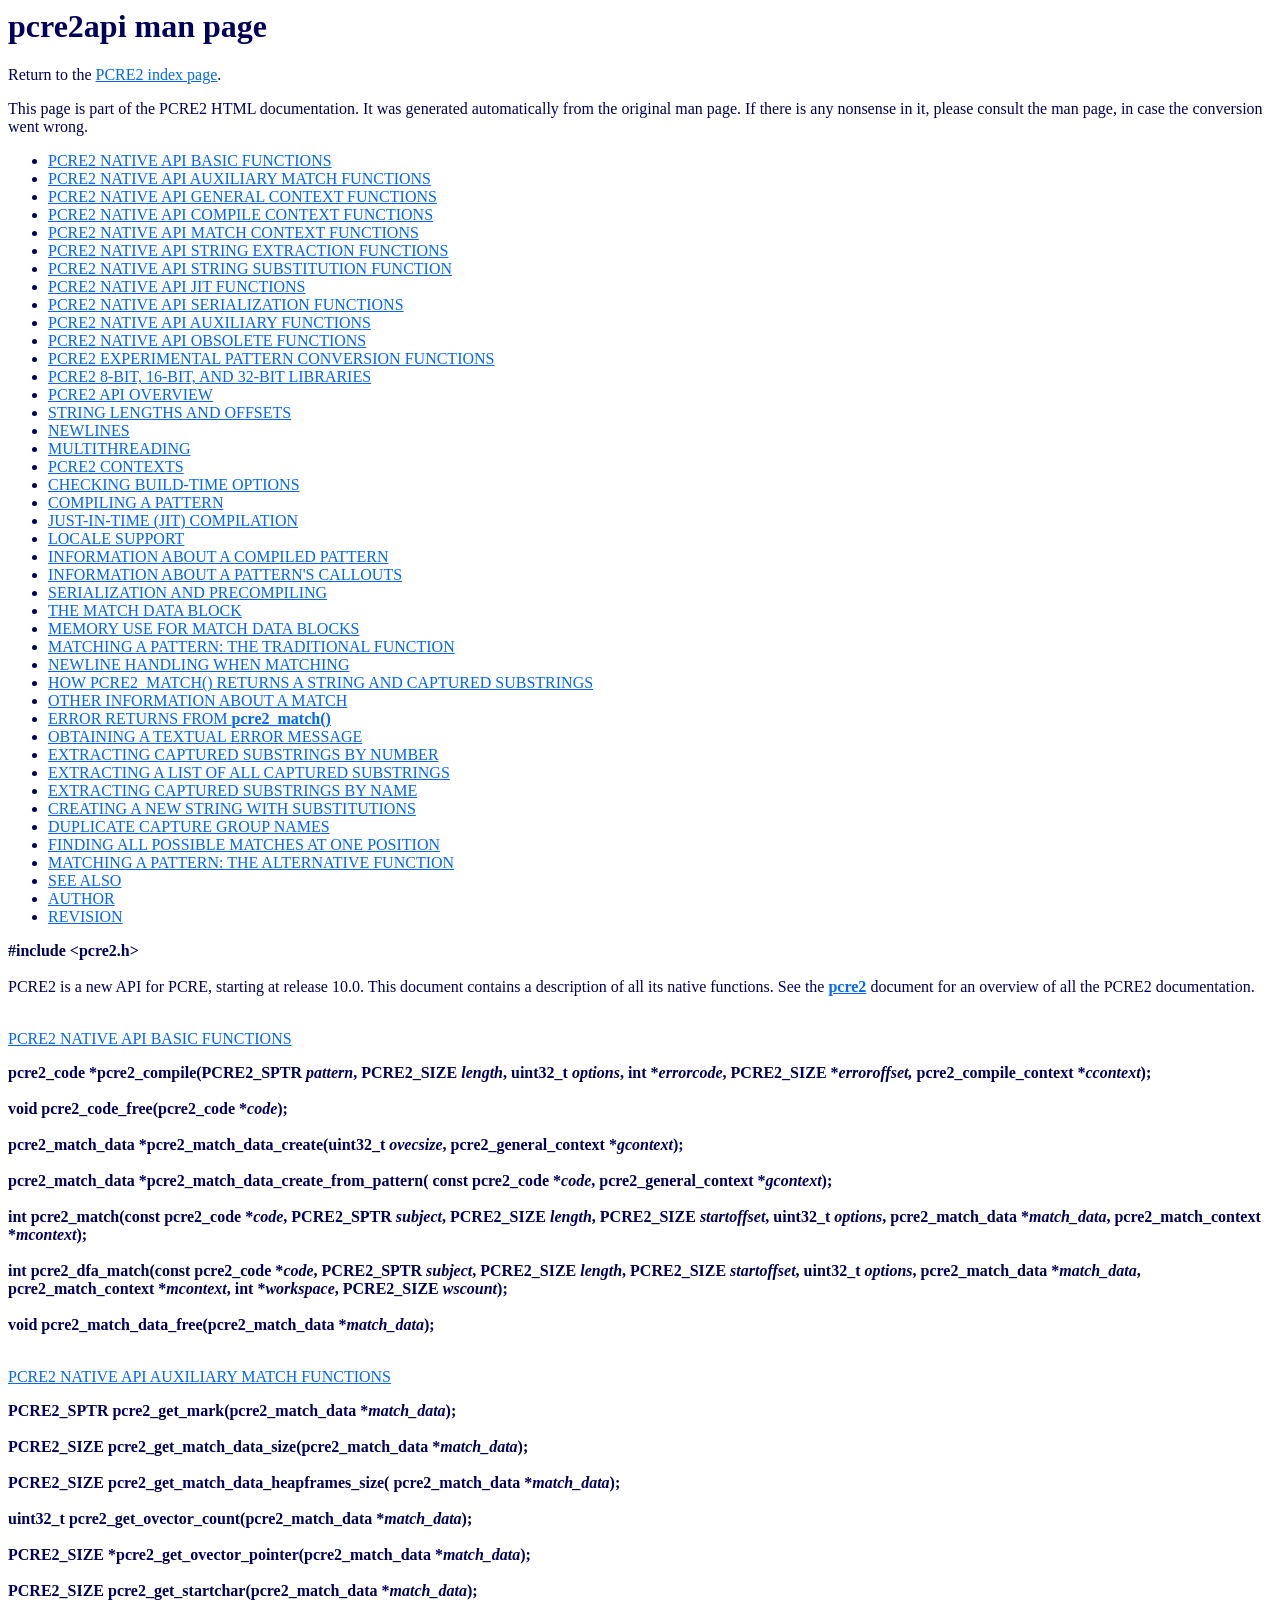
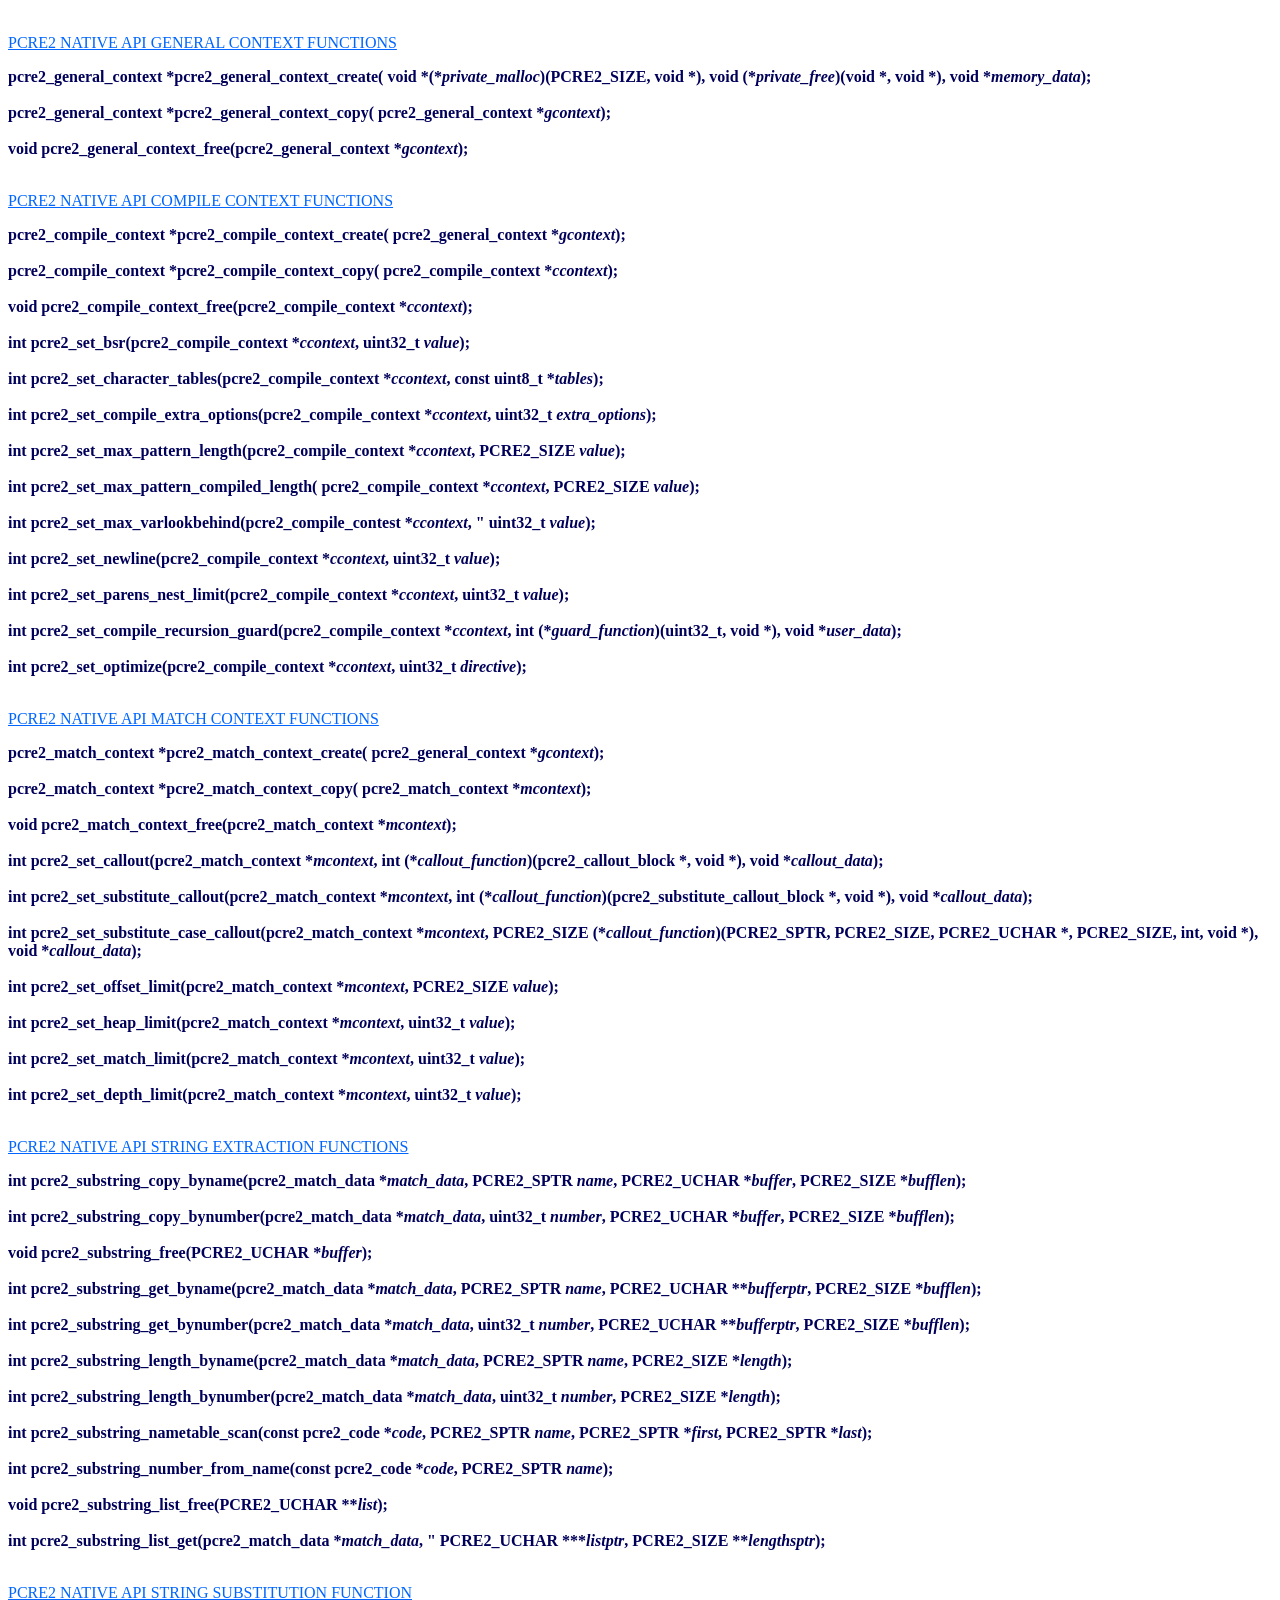
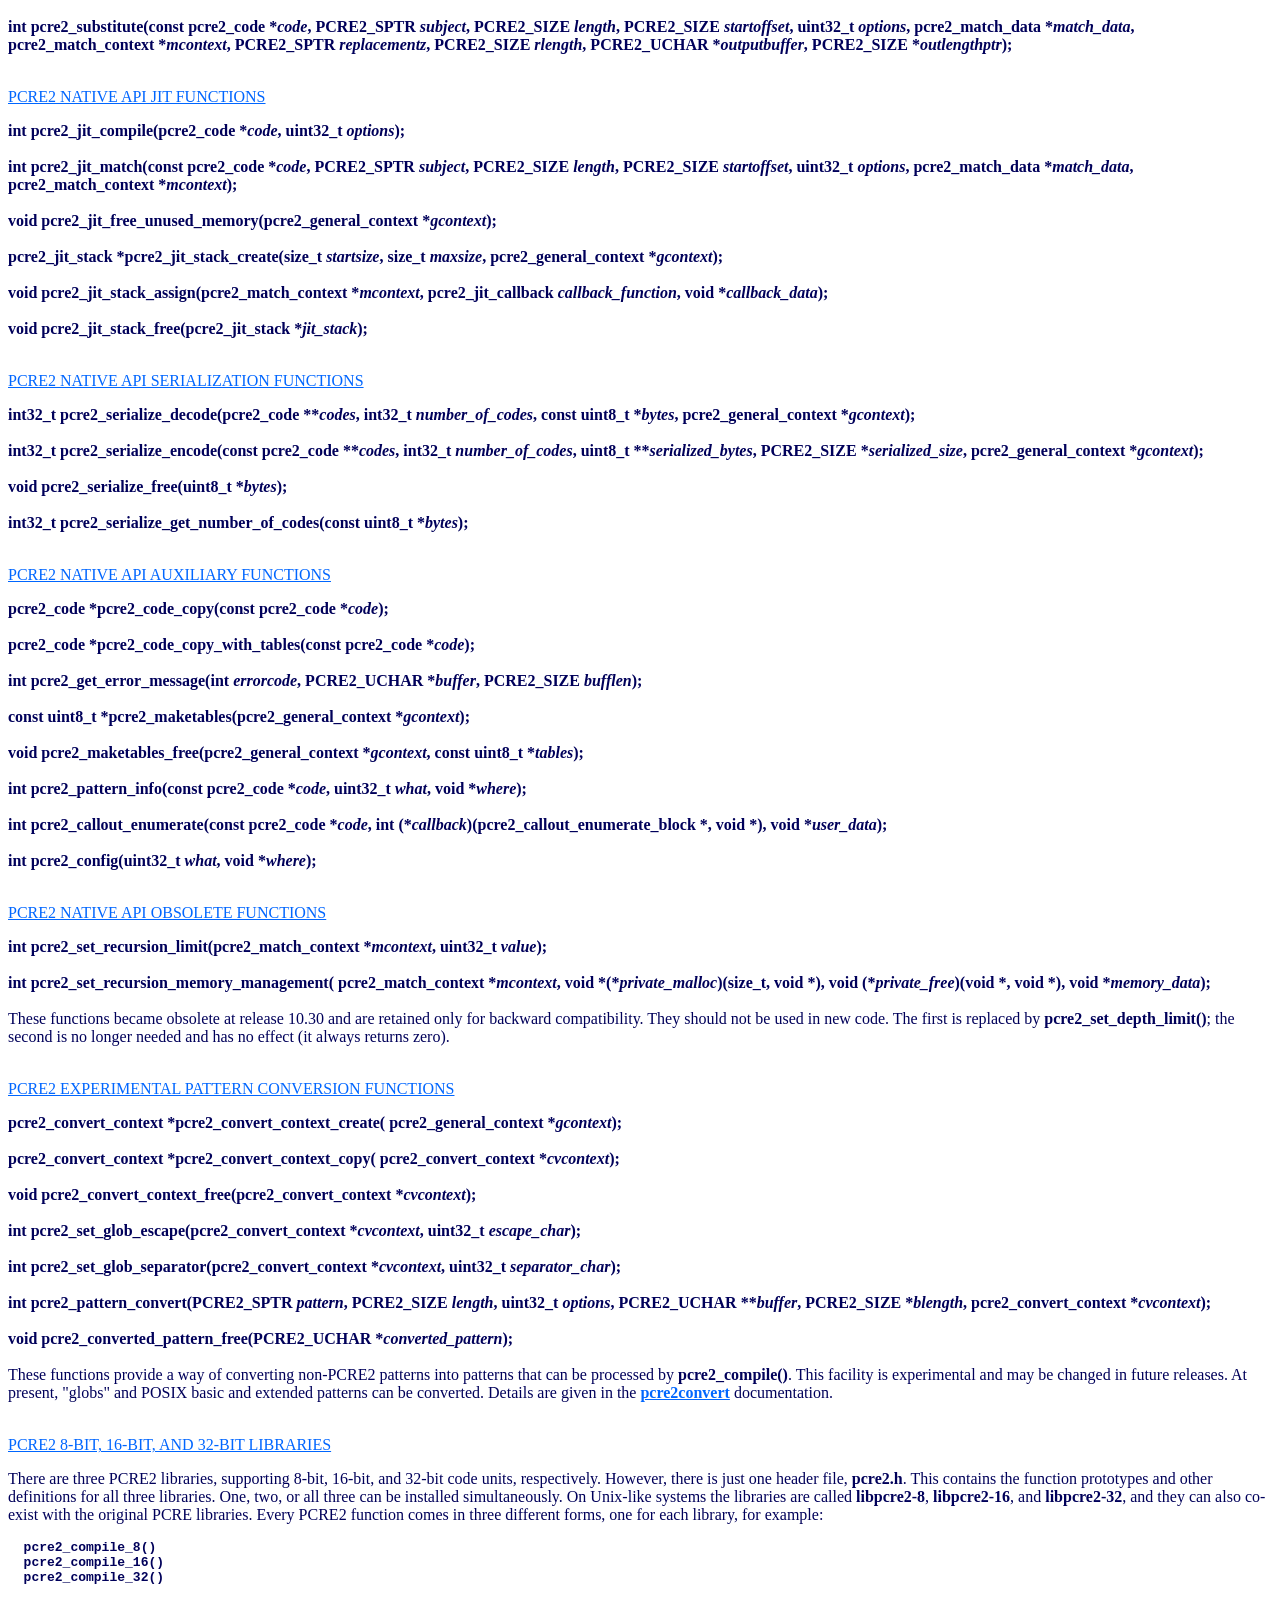
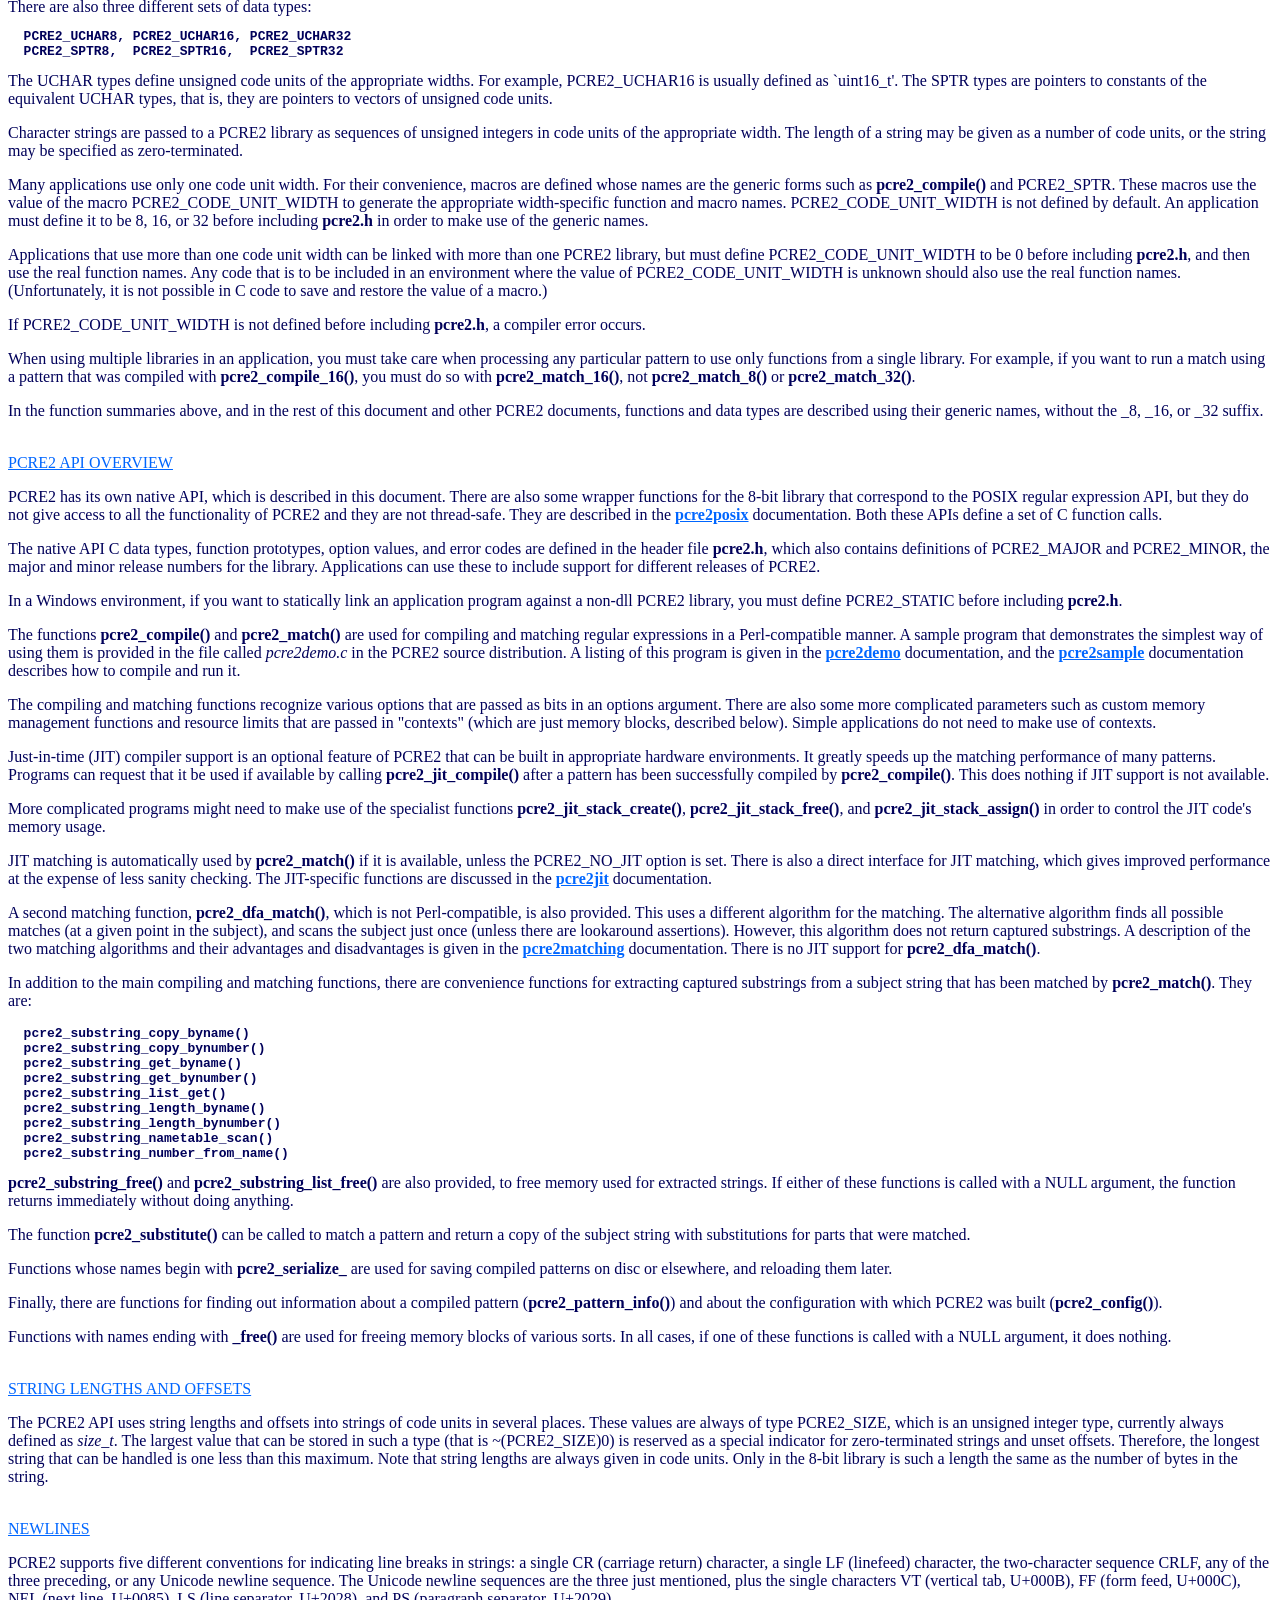
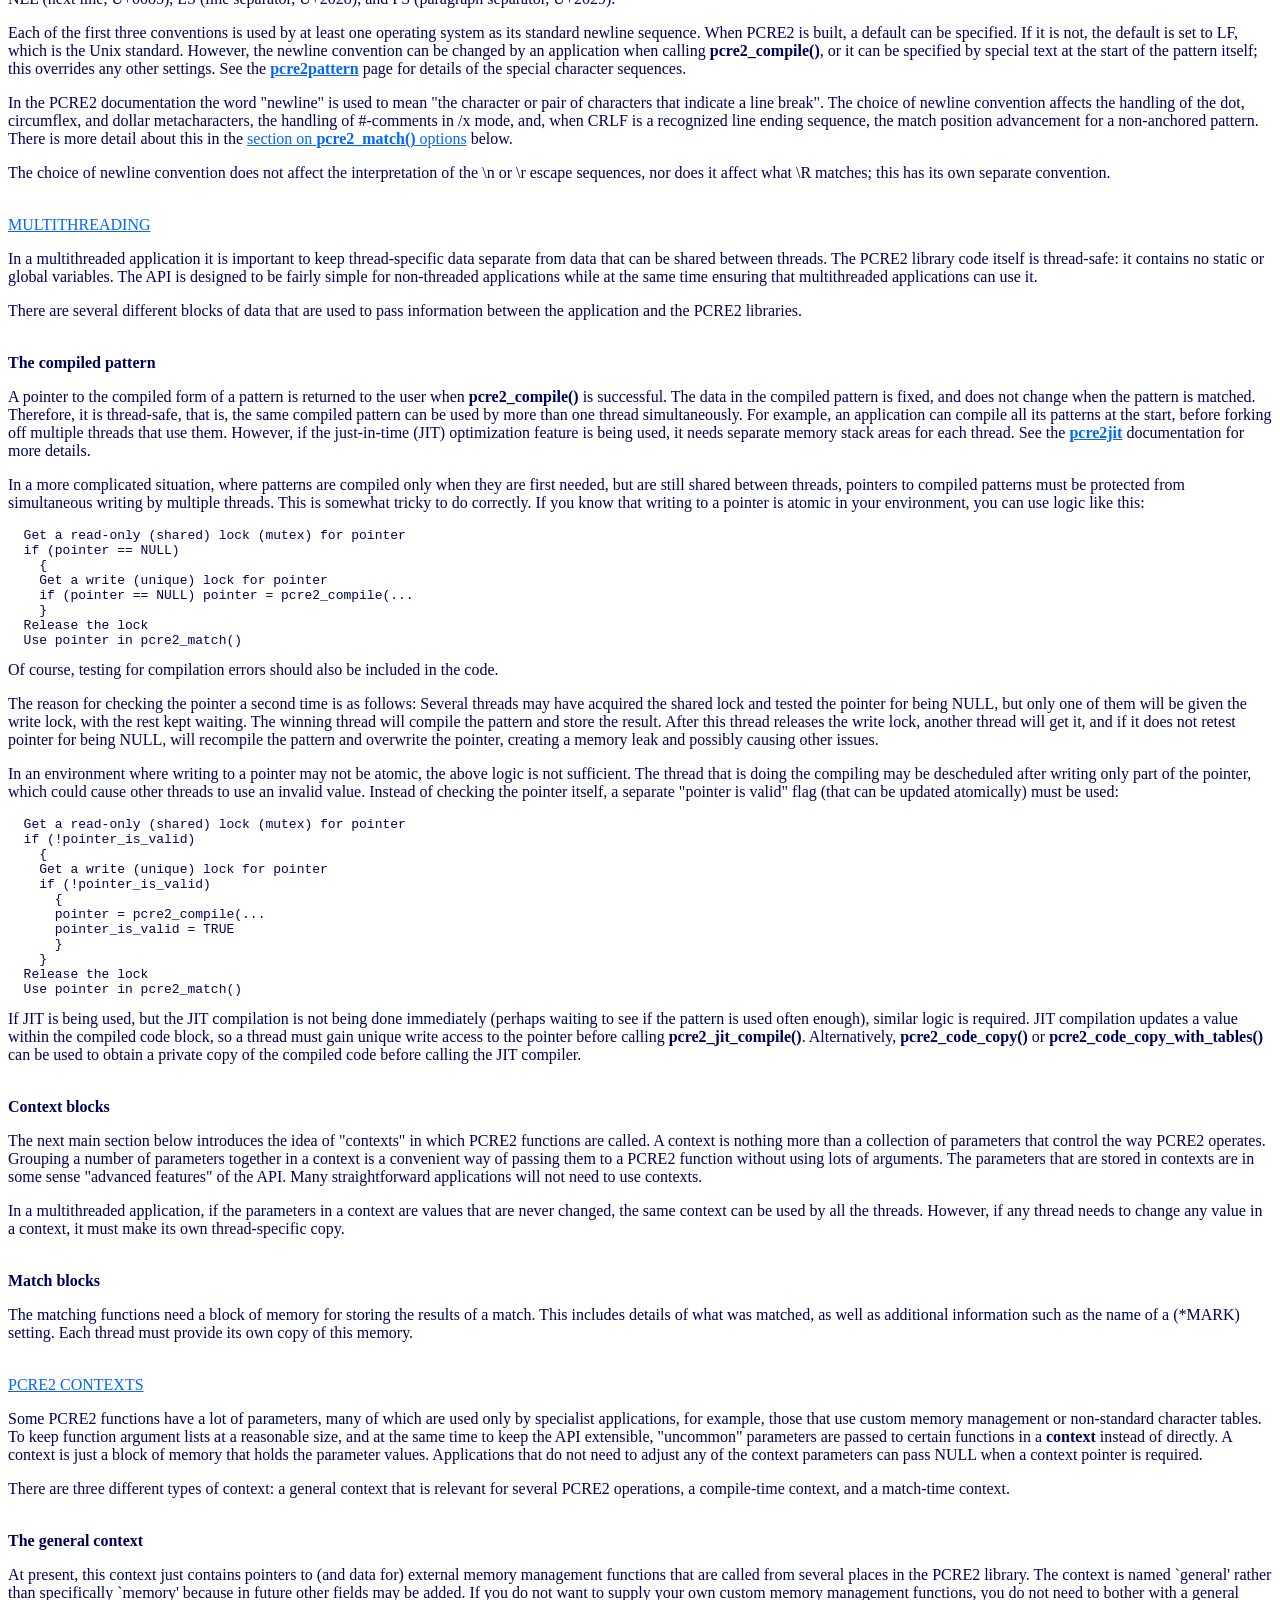
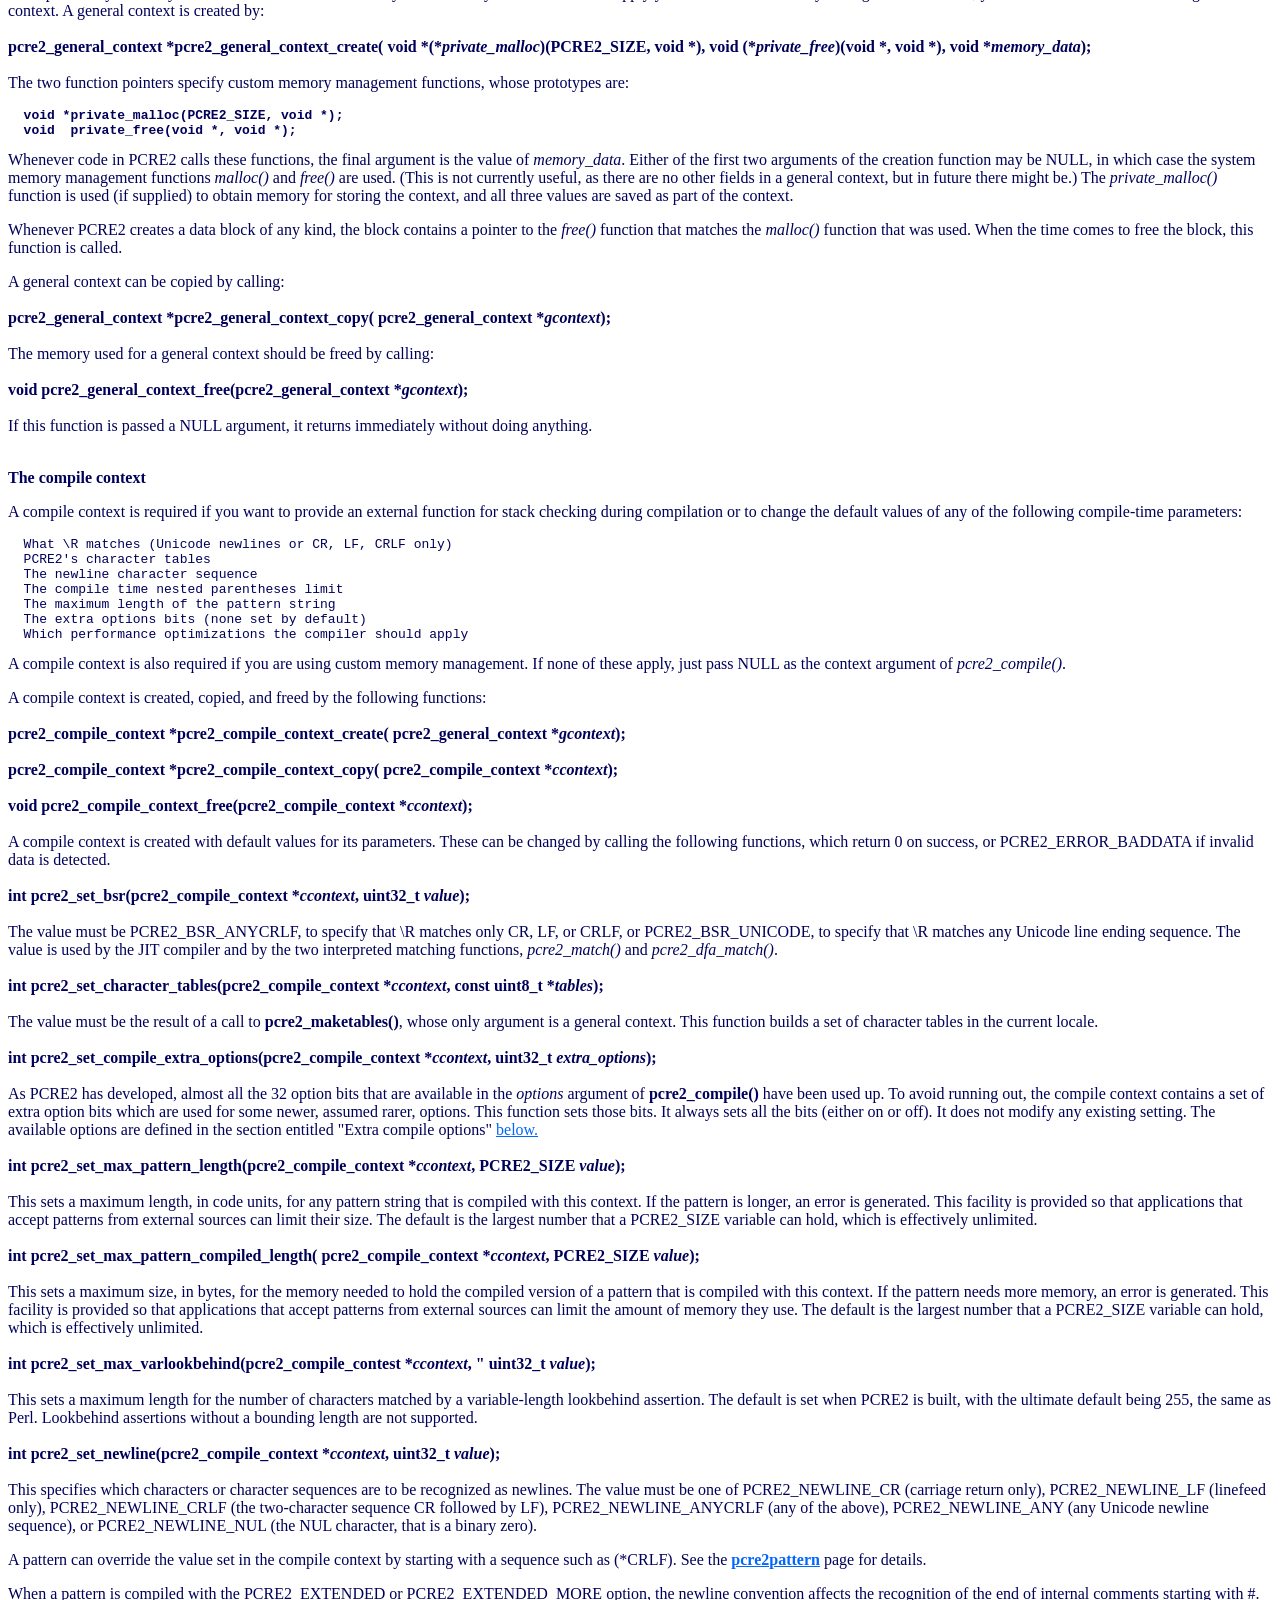
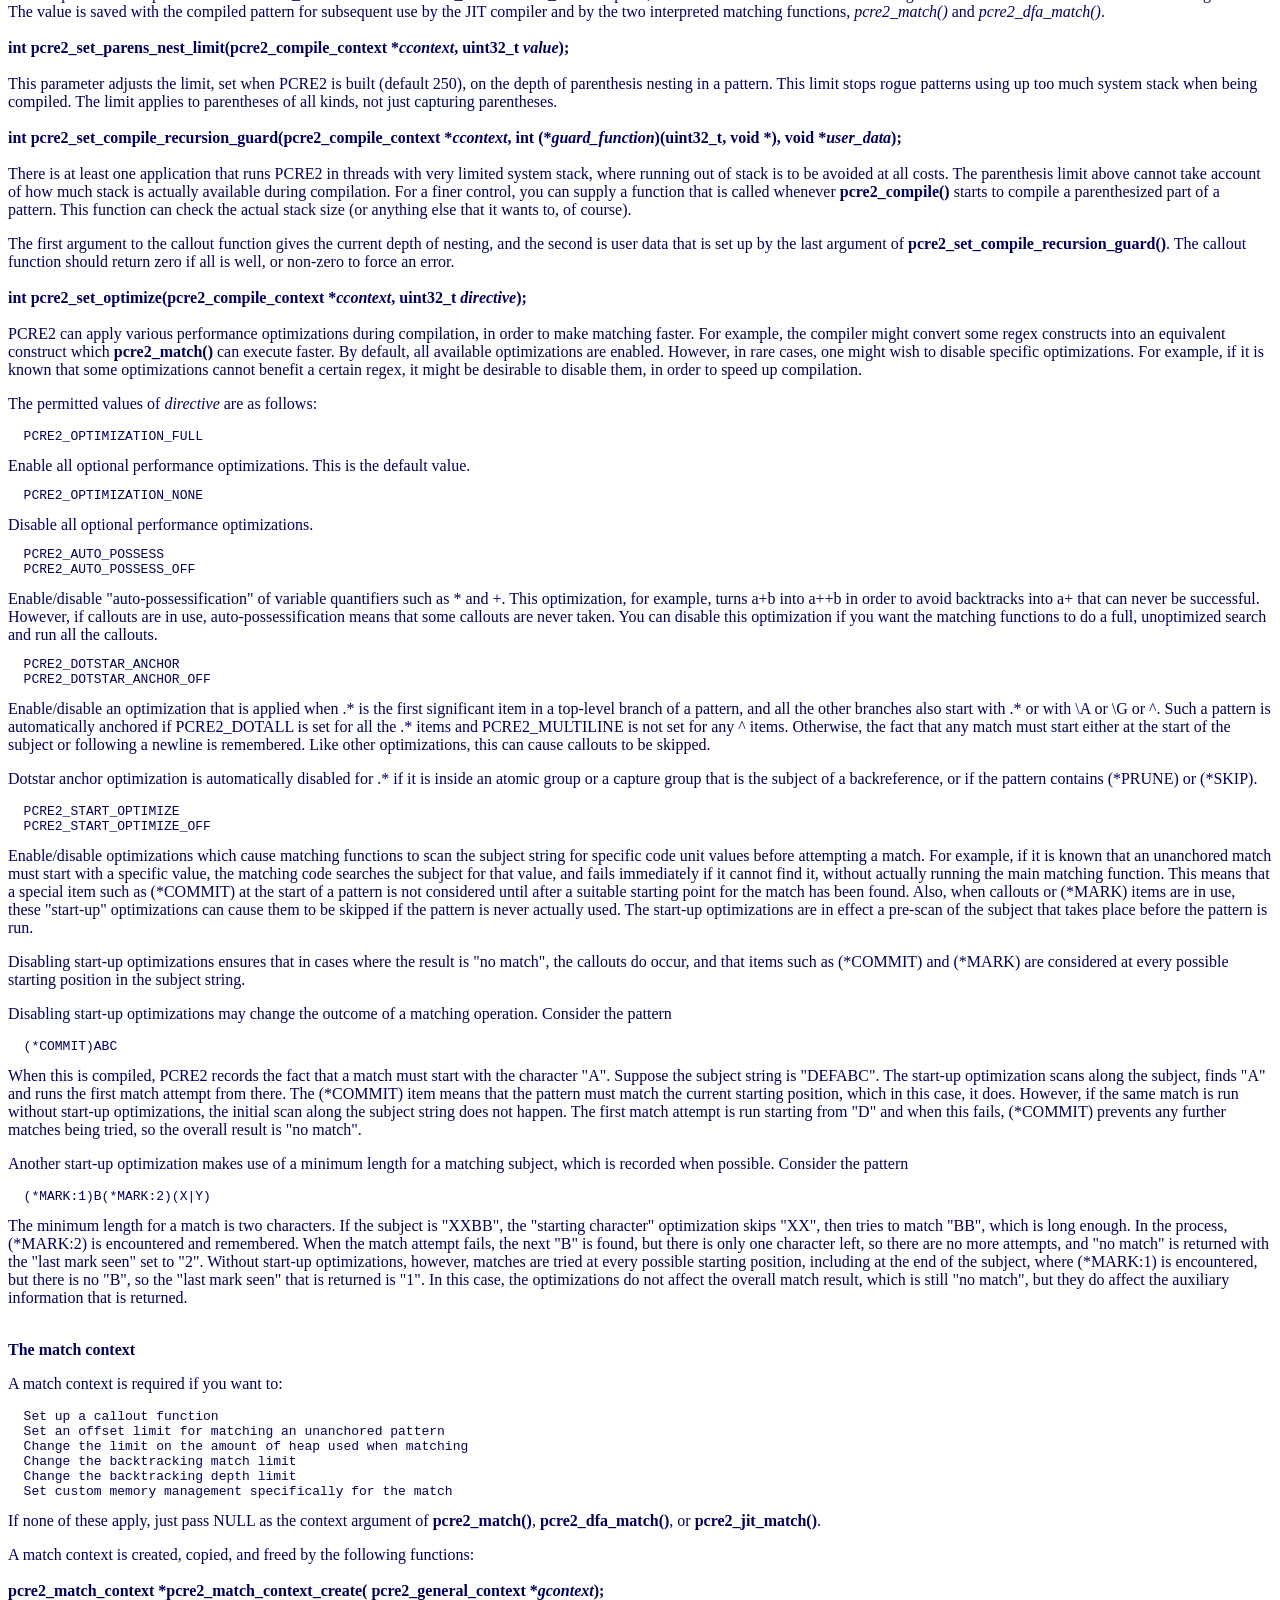
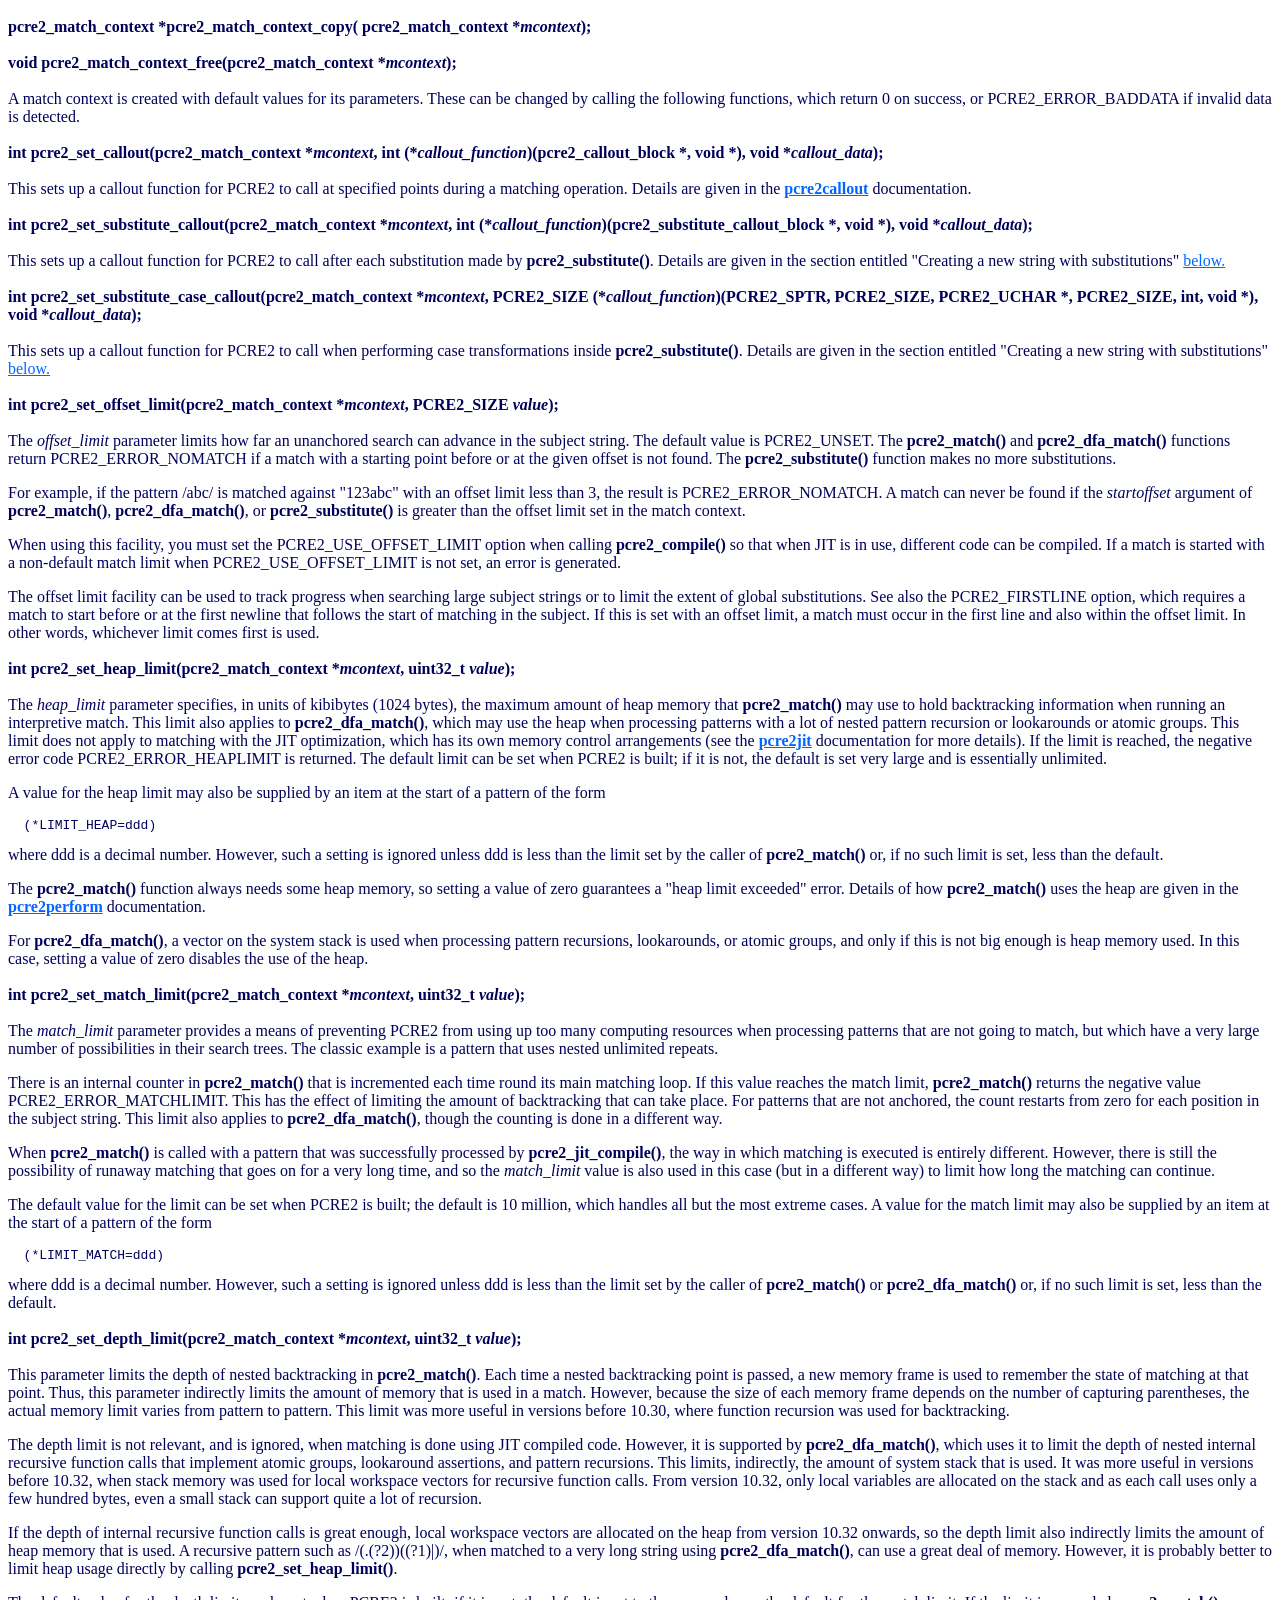
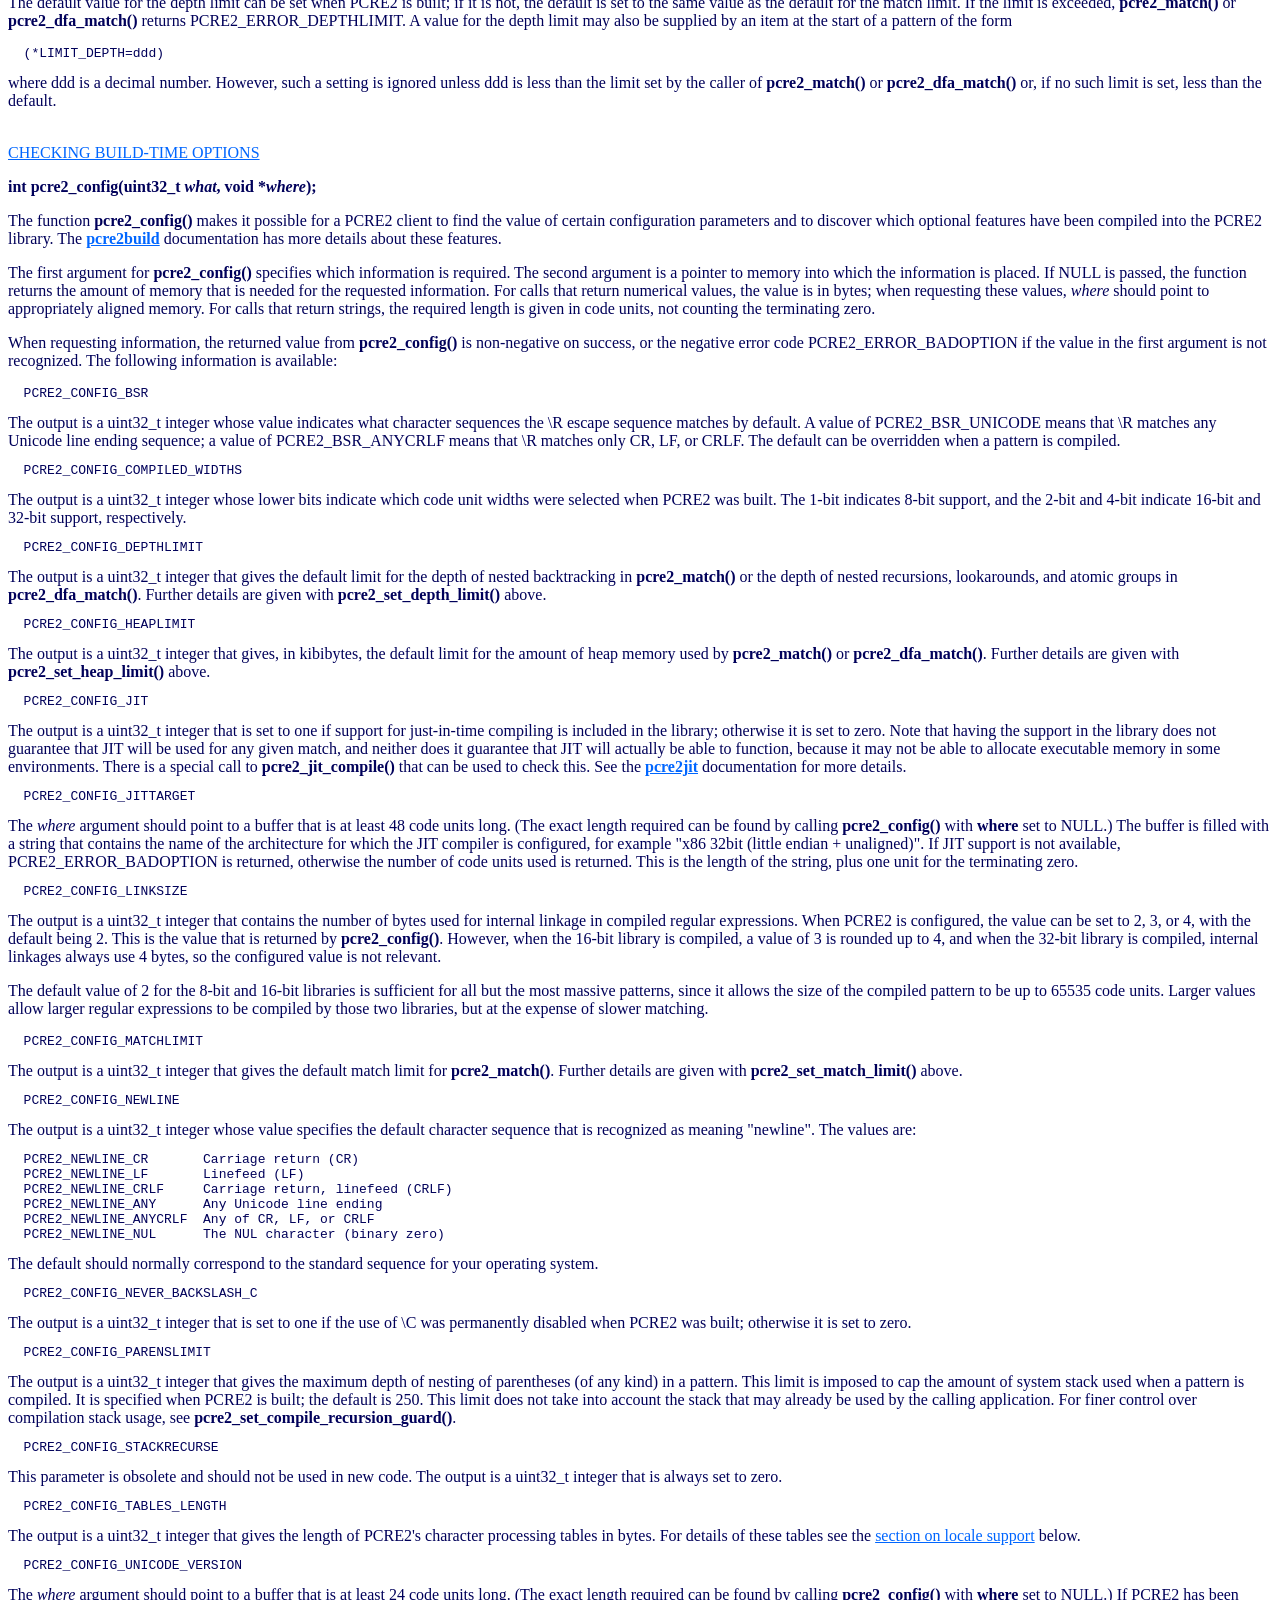
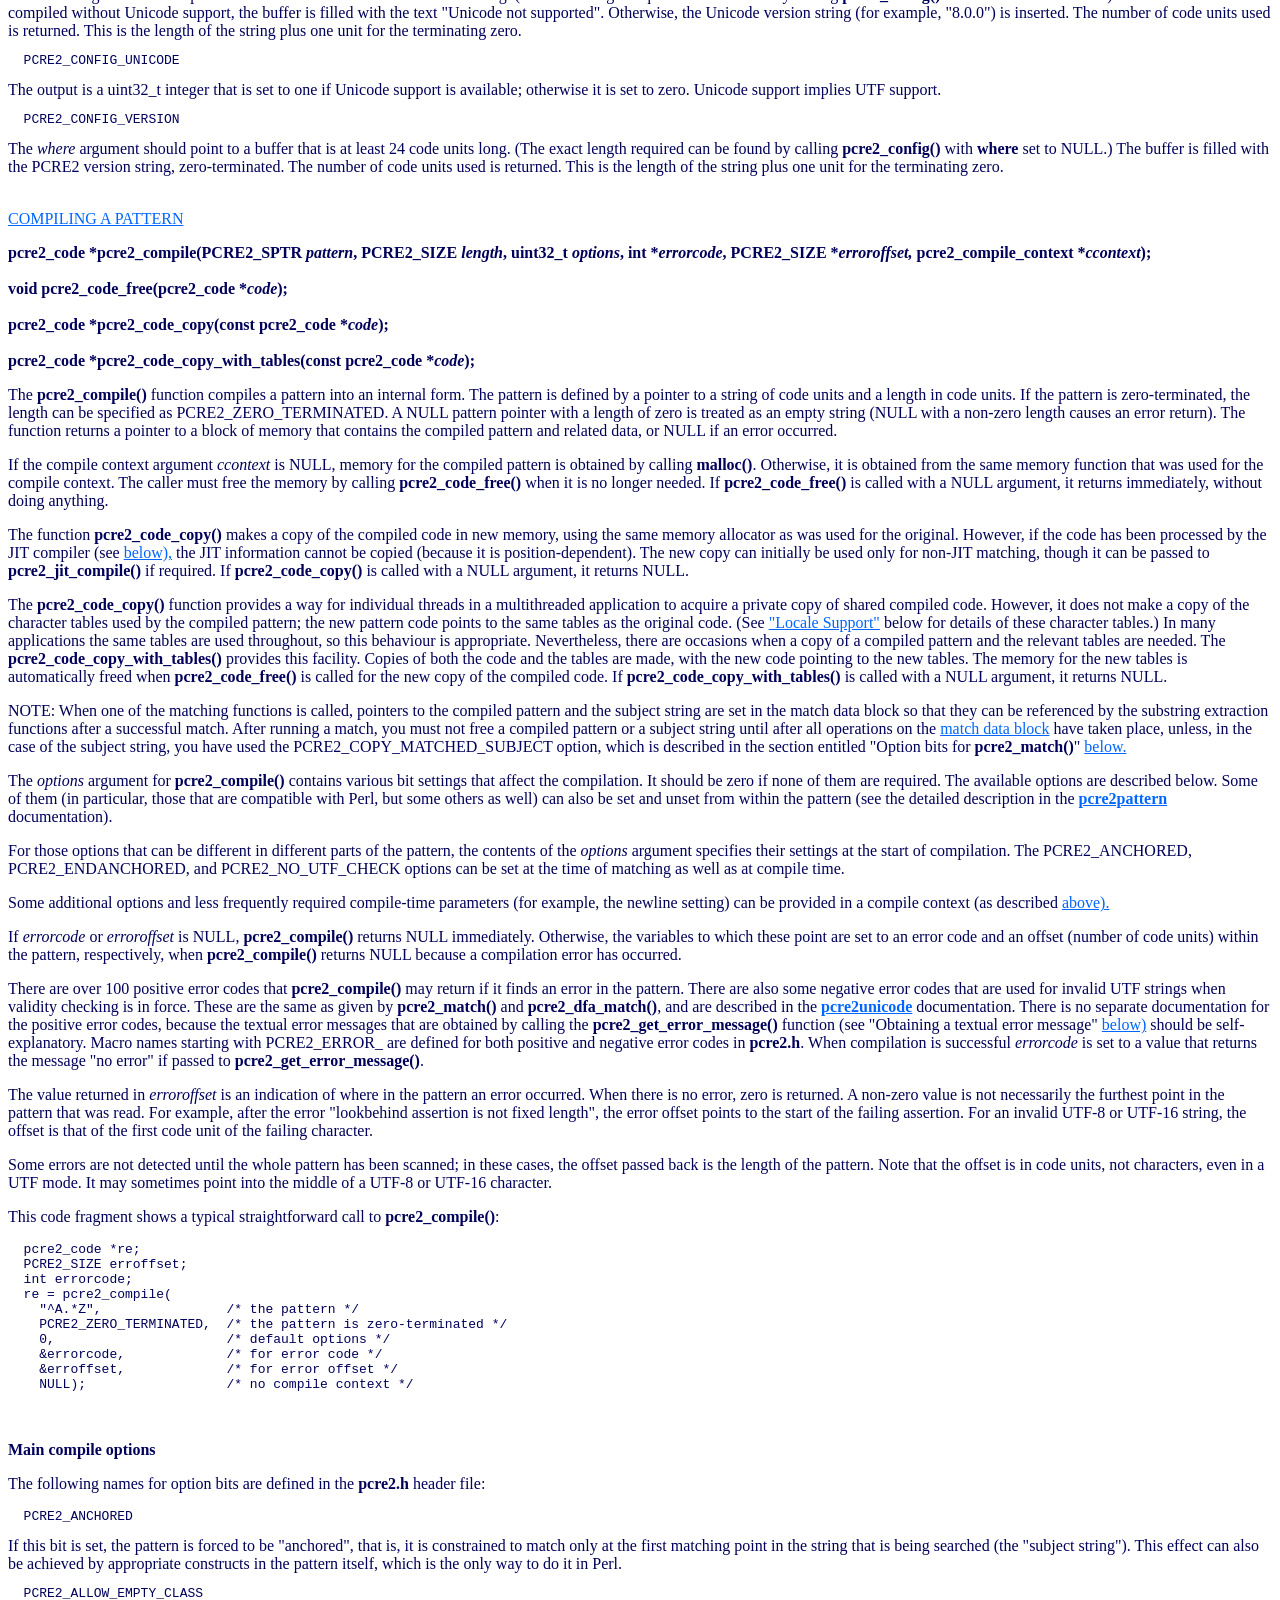
==== commit 2863c9e7: "Sync autogenerated files #noupdate" ====
--- a/doc/html/pcre2api.html
+++ b/doc/html/pcre2api.html
@@ -1015,20 +1015,6 @@
 atomic group or a capture group that is the subject of a backreference, or if
 the pattern contains (*PRUNE) or (*SKIP).
 <pre>
-  PCRE2_PATTERN_REWRITE
-  PCRE2_PATTERN_REWRITE_OFF
-</pre>
-Enable/disable optimizations which occur during the pattern rewriting
-phase (after parsing but before compilation). Pattern rewriting may remove
-redundant items, coalesce items, adjust group structure, or replace some
-constructs with an equivalent construct. Pattern rewriting will never affect
-which strings are and are not matched, or what substrings are captured by
-capture groups. However, since it may change the structure of a pattern,
-if you are tracing the matching process, you might prefer PCRE2 to use the
-original pattern without rewriting. Disabling rewriting may also be useful
-for testing. Pattern rewriting is disabled if the compile option
-PCRE2_AUTO_CALLOUT is set.
-<pre>
   PCRE2_START_OPTIMIZE
   PCRE2_START_OPTIMIZE_OFF
 </pre>
@@ -1666,8 +1652,7 @@
 (3) \x matches a lower case "x" character unless it is followed by two
 hexadecimal digits, in which case the hexadecimal number defines the code point
 to match. By default, as in Perl, a hexadecimal number is always expected after
-\x, but it may have zero, one, or two digits (so, for example, \xz matches a
-binary zero character followed by z).
+\x, but it may have one or two digits.
 </P>
 <P>
 ECMAscript 6 added additional functionality to \u. This can be accessed using
